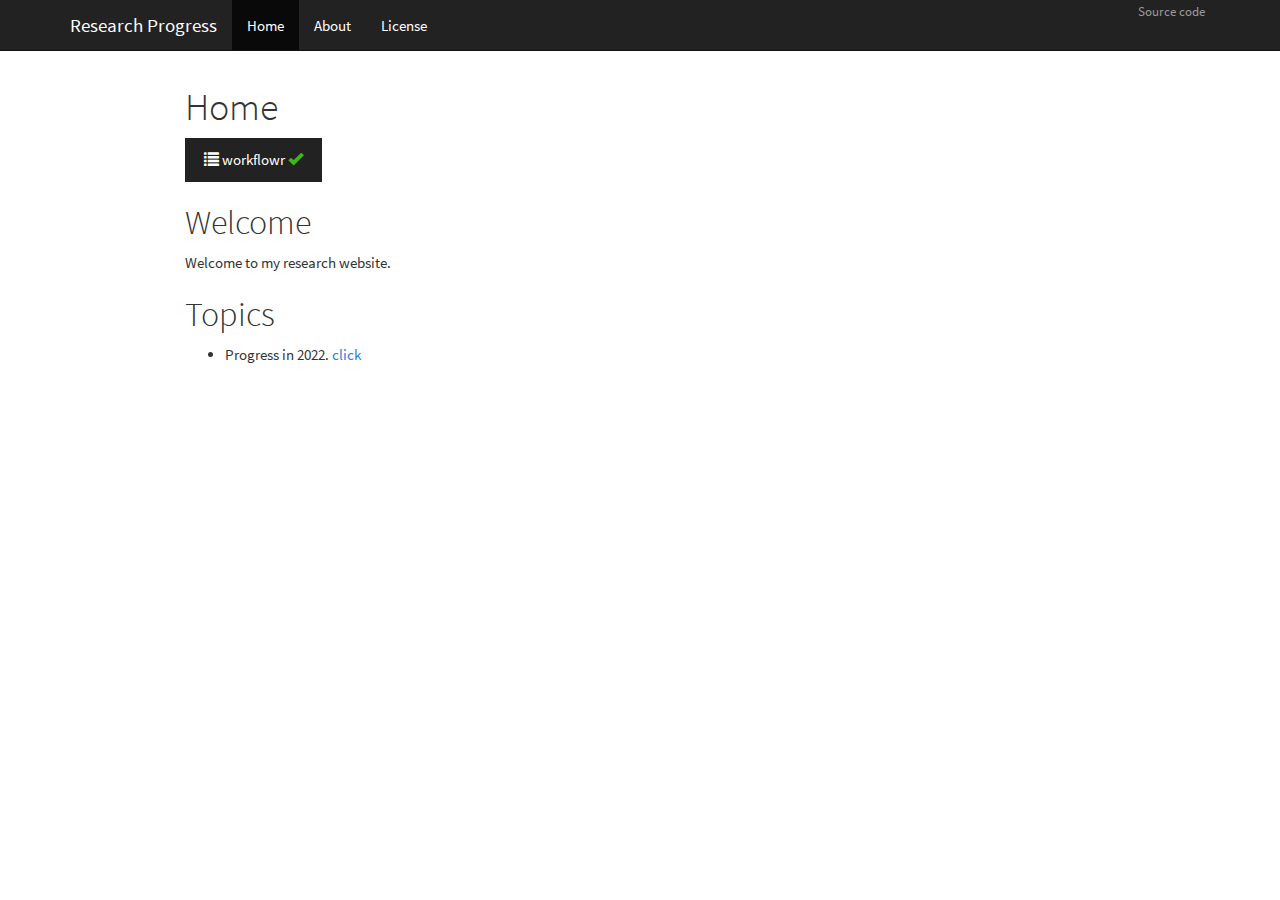
==== docs/index.html @ 103661cb "Build site." ====
<!DOCTYPE html>

<html>

<head>

<meta charset="utf-8" />
<meta name="generator" content="pandoc" />
<meta http-equiv="X-UA-Compatible" content="IE=EDGE" />




<title>Home</title>

<script src="site_libs/header-attrs-2.11/header-attrs.js"></script>
<script src="site_libs/jquery-3.6.0/jquery-3.6.0.min.js"></script>
<meta name="viewport" content="width=device-width, initial-scale=1" />
<link href="site_libs/bootstrap-3.3.5/css/cosmo.min.css" rel="stylesheet" />
<script src="site_libs/bootstrap-3.3.5/js/bootstrap.min.js"></script>
<script src="site_libs/bootstrap-3.3.5/shim/html5shiv.min.js"></script>
<script src="site_libs/bootstrap-3.3.5/shim/respond.min.js"></script>
<style>h1 {font-size: 34px;}
       h1.title {font-size: 38px;}
       h2 {font-size: 30px;}
       h3 {font-size: 24px;}
       h4 {font-size: 18px;}
       h5 {font-size: 16px;}
       h6 {font-size: 12px;}
       code {color: inherit; background-color: rgba(0, 0, 0, 0.04);}
       pre:not([class]) { background-color: white }</style>
<script src="site_libs/navigation-1.1/tabsets.js"></script>
<link href="site_libs/highlightjs-9.12.0/textmate.css" rel="stylesheet" />
<script src="site_libs/highlightjs-9.12.0/highlight.js"></script>

<link rel="icon" href="https://github.com/workflowr/workflowr-assets/raw/main/img/reproducible.png">
<!-- Add a small amount of space between sections. -->
<style type="text/css">
div.section {
  padding-top: 12px;
}
</style>



<style type="text/css">
  code{white-space: pre-wrap;}
  span.smallcaps{font-variant: small-caps;}
  span.underline{text-decoration: underline;}
  div.column{display: inline-block; vertical-align: top; width: 50%;}
  div.hanging-indent{margin-left: 1.5em; text-indent: -1.5em;}
  ul.task-list{list-style: none;}
    </style>

<style type="text/css">code{white-space: pre;}</style>
<script type="text/javascript">
if (window.hljs) {
  hljs.configure({languages: []});
  hljs.initHighlightingOnLoad();
  if (document.readyState && document.readyState === "complete") {
    window.setTimeout(function() { hljs.initHighlighting(); }, 0);
  }
}
</script>








<style type = "text/css">
.main-container {
  max-width: 940px;
  margin-left: auto;
  margin-right: auto;
}
img {
  max-width:100%;
}
.tabbed-pane {
  padding-top: 12px;
}
.html-widget {
  margin-bottom: 20px;
}
button.code-folding-btn:focus {
  outline: none;
}
summary {
  display: list-item;
}
pre code {
  padding: 0;
}
</style>


<style type="text/css">
.dropdown-submenu {
  position: relative;
}
.dropdown-submenu>.dropdown-menu {
  top: 0;
  left: 100%;
  margin-top: -6px;
  margin-left: -1px;
  border-radius: 0 6px 6px 6px;
}
.dropdown-submenu:hover>.dropdown-menu {
  display: block;
}
.dropdown-submenu>a:after {
  display: block;
  content: " ";
  float: right;
  width: 0;
  height: 0;
  border-color: transparent;
  border-style: solid;
  border-width: 5px 0 5px 5px;
  border-left-color: #cccccc;
  margin-top: 5px;
  margin-right: -10px;
}
.dropdown-submenu:hover>a:after {
  border-left-color: #adb5bd;
}
.dropdown-submenu.pull-left {
  float: none;
}
.dropdown-submenu.pull-left>.dropdown-menu {
  left: -100%;
  margin-left: 10px;
  border-radius: 6px 0 6px 6px;
}
</style>

<script type="text/javascript">
// manage active state of menu based on current page
$(document).ready(function () {
  // active menu anchor
  href = window.location.pathname
  href = href.substr(href.lastIndexOf('/') + 1)
  if (href === "")
    href = "index.html";
  var menuAnchor = $('a[href="' + href + '"]');

  // mark it active
  menuAnchor.tab('show');

  // if it's got a parent navbar menu mark it active as well
  menuAnchor.closest('li.dropdown').addClass('active');

  // Navbar adjustments
  var navHeight = $(".navbar").first().height() + 15;
  var style = document.createElement('style');
  var pt = "padding-top: " + navHeight + "px; ";
  var mt = "margin-top: -" + navHeight + "px; ";
  var css = "";
  // offset scroll position for anchor links (for fixed navbar)
  for (var i = 1; i <= 6; i++) {
    css += ".section h" + i + "{ " + pt + mt + "}\n";
  }
  style.innerHTML = "body {" + pt + "padding-bottom: 40px; }\n" + css;
  document.head.appendChild(style);
});
</script>

<!-- tabsets -->

<style type="text/css">
.tabset-dropdown > .nav-tabs {
  display: inline-table;
  max-height: 500px;
  min-height: 44px;
  overflow-y: auto;
  border: 1px solid #ddd;
  border-radius: 4px;
}

.tabset-dropdown > .nav-tabs > li.active:before {
  content: "";
  font-family: 'Glyphicons Halflings';
  display: inline-block;
  padding: 10px;
  border-right: 1px solid #ddd;
}

.tabset-dropdown > .nav-tabs.nav-tabs-open > li.active:before {
  content: "&#xe258;";
  border: none;
}

.tabset-dropdown > .nav-tabs.nav-tabs-open:before {
  content: "";
  font-family: 'Glyphicons Halflings';
  display: inline-block;
  padding: 10px;
  border-right: 1px solid #ddd;
}

.tabset-dropdown > .nav-tabs > li.active {
  display: block;
}

.tabset-dropdown > .nav-tabs > li > a,
.tabset-dropdown > .nav-tabs > li > a:focus,
.tabset-dropdown > .nav-tabs > li > a:hover {
  border: none;
  display: inline-block;
  border-radius: 4px;
  background-color: transparent;
}

.tabset-dropdown > .nav-tabs.nav-tabs-open > li {
  display: block;
  float: none;
}

.tabset-dropdown > .nav-tabs > li {
  display: none;
}
</style>

<!-- code folding -->




</head>

<body>


<div class="container-fluid main-container">




<div class="navbar navbar-default  navbar-fixed-top" role="navigation">
  <div class="container">
    <div class="navbar-header">
      <button type="button" class="navbar-toggle collapsed" data-toggle="collapse" data-target="#navbar">
        <span class="icon-bar"></span>
        <span class="icon-bar"></span>
        <span class="icon-bar"></span>
      </button>
      <a class="navbar-brand" href="index.html">Research Progress</a>
    </div>
    <div id="navbar" class="navbar-collapse collapse">
      <ul class="nav navbar-nav">
        <li>
  <a href="index.html">Home</a>
</li>
<li>
  <a href="about.html">About</a>
</li>
<li>
  <a href="license.html">License</a>
</li>
      </ul>
      <ul class="nav navbar-nav navbar-right">
        <li class="dropdown-header">Source code</li>
      </ul>
    </div><!--/.nav-collapse -->
  </div><!--/.container -->
</div><!--/.navbar -->

<div id="header">



<h1 class="title toc-ignore">Home</h1>

</div>


<p>
<button type="button" class="btn btn-default btn-workflowr btn-workflowr-report" data-toggle="collapse" data-target="#workflowr-report">
<span class="glyphicon glyphicon-list" aria-hidden="true"></span>
workflowr <span class="glyphicon glyphicon-ok text-success"
aria-hidden="true"></span>
</button>
</p>
<div id="workflowr-report" class="collapse">
<ul class="nav nav-tabs">
<li class="active">
<a data-toggle="tab" href="#summary">Summary</a>
</li>
<li>
<a data-toggle="tab" href="#checks"> Checks <span
class="glyphicon glyphicon-ok text-success" aria-hidden="true"></span>
</a>
</li>
<li>
<a data-toggle="tab" href="#versions">Past versions</a>
</li>
</ul>
<div class="tab-content">
<div id="summary" class="tab-pane fade in active">
<p>
<strong>Last updated:</strong> 2022-06-10
</p>
<p>
<strong>Checks:</strong> <span
class="glyphicon glyphicon-ok text-success" aria-hidden="true"></span> 2
<span class="glyphicon glyphicon-exclamation-sign text-danger"
aria-hidden="true"></span> 0
</p>
<p>
<strong>Knit directory:</strong> <code>wflowr_template/</code> <span
class="glyphicon glyphicon-question-sign" aria-hidden="true"
title="This is the local directory in which the code in this file was executed.">
</span>
</p>
<p>
This reproducible <a href="https://rmarkdown.rstudio.com">R Markdown</a>
analysis was created with <a
  href="https://github.com/workflowr/workflowr">workflowr</a> (version
1.7.0). The <em>Checks</em> tab describes the reproducibility checks
that were applied when the results were created. The <em>Past
versions</em> tab lists the development history.
</p>
<hr>
</div>
<div id="checks" class="tab-pane fade">
<div id="workflowr-checks" class="panel-group">
<div class="panel panel-default">
<div class="panel-heading">
<p class="panel-title">
<a data-toggle="collapse" data-parent="#workflowr-checks" href="#strongRMarkdownfilestronguptodate">
<span class="glyphicon glyphicon-ok text-success"
aria-hidden="true"></span> <strong>R Markdown file:</strong> up-to-date
</a>
</p>
</div>
<div id="strongRMarkdownfilestronguptodate"
class="panel-collapse collapse">
<div class="panel-body">
<p>Great! Since the R Markdown file has been committed to the Git
repository, you know the exact version of the code that produced these
results.</p>
</div>
</div>
</div>
<div class="panel panel-default">
<div class="panel-heading">
<p class="panel-title">
<a data-toggle="collapse" data-parent="#workflowr-checks" href="#strongRepositoryversionstrong749b101">
<span class="glyphicon glyphicon-ok text-success"
aria-hidden="true"></span> <strong>Repository version:</strong> 749b101
</a>
</p>
</div>
<div id="strongRepositoryversionstrong749b101"
class="panel-collapse collapse">
<div class="panel-body">
<p>
Great! You are using Git for version control. Tracking code development
and connecting the code version to the results is critical for
reproducibility.
</p>
<p>
The results in this page were generated with repository version 749b101.
See the <em>Past versions</em> tab to see a history of the changes made
to the R Markdown and HTML files.
</p>
<p>
Note that you need to be careful to ensure that all relevant files for
the analysis have been committed to Git prior to generating the results
(you can use <code>wflow_publish</code> or
<code>wflow_git_commit</code>). workflowr only checks the R Markdown
file, but you know if there are other scripts or data files that it
depends on. Below is the status of the Git repository when the results
were generated:
</p>
<pre><code>
Ignored files:
    Ignored:    .Rproj.user/

</code></pre>
<p>
Note that any generated files, e.g. HTML, png, CSS, etc., are not
included in this status report because it is ok for generated content to
have uncommitted changes.
</p>
</div>
</div>
</div>
</div>
<hr>
</div>
<div id="versions" class="tab-pane fade">

<p>
These are the previous versions of the repository in which changes were
made to the R Markdown (<code>analysis/index.Rmd</code>) and HTML
(<code>docs/index.html</code>) files. If you’ve configured a remote Git
repository (see <code>?wflow_git_remote</code>), click on the hyperlinks
in the table below to view the files as they were in that past version.
</p>
<div class="table-responsive">
<table class="table table-condensed table-hover">
<thead>
<tr>
<th>
File
</th>
<th>
Version
</th>
<th>
Author
</th>
<th>
Date
</th>
<th>
Message
</th>
</tr>
</thead>
<tbody>
<tr>
<td>
Rmd
</td>
<td>
749b101
</td>
<td>
liliw-w
</td>
<td>
2022-06-10
</td>
<td>
wflow_publish(c(".gitignore", "README.md", "analysis/_site.yml",
</td>
</tr>
<tr>
<td>
Rmd
</td>
<td>
5f2cee4
</td>
<td>
liliw-w
</td>
<td>
2022-06-10
</td>
<td>
Start workflowr project.
</td>
</tr>
</tbody>
</table>
</div>
<hr>
</div>
</div>
</div>
<div id="welcome" class="section level1">
<h1>Welcome</h1>
<p>Welcome to my research website.</p>
</div>
<div id="topics" class="section level1">
<h1>Topics</h1>
<ul>
<li>Progress in 2022. <a href="Log2022.html">click</a></li>
</ul>
</div>


<!-- Adjust MathJax settings so that all math formulae are shown using
TeX fonts only; see
https://docs.mathjax.org/en/latest/web/configuration.html. This will make
the presentation more consistent at the cost of the webpage sometimes
taking slightly longer to load. Note that this only works because the
footer is added to webpages before the MathJax javascript. -->
<script type="text/x-mathjax-config">
  MathJax.Hub.Config({
    "HTML-CSS": { availableFonts: ["TeX"] }
  });
</script>





</div>

<script>

// add bootstrap table styles to pandoc tables
function bootstrapStylePandocTables() {
  $('tr.odd').parent('tbody').parent('table').addClass('table table-condensed');
}
$(document).ready(function () {
  bootstrapStylePandocTables();
});


</script>

<!-- tabsets -->

<script>
$(document).ready(function () {
  window.buildTabsets("TOC");
});

$(document).ready(function () {
  $('.tabset-dropdown > .nav-tabs > li').click(function () {
    $(this).parent().toggleClass('nav-tabs-open');
  });
});
</script>

<!-- code folding -->


<!-- dynamically load mathjax for compatibility with self-contained -->
<script>
  (function () {
    var script = document.createElement("script");
    script.type = "text/javascript";
    script.src  = "https://mathjax.rstudio.com/latest/MathJax.js?config=TeX-AMS-MML_HTMLorMML";
    document.getElementsByTagName("head")[0].appendChild(script);
  })();
</script>

</body>
</html>
---- docs/site_libs/bootstrap-3.3.5/css/cosmo.min.css ----
@font-face {
  font-family: 'Source Sans Pro';
  font-style: normal;
  font-weight: 300;
  src: url(fonts/SourceSansProLight.ttf) format('truetype');
}
@font-face {
  font-family: 'Source Sans Pro';
  font-style: normal;
  font-weight: 400;
  src: url(fonts/SourceSansPro.ttf) format('truetype');
}
@font-face {
  font-family: 'Source Sans Pro';
  font-style: normal;
  font-weight: 700;
  src: url(fonts/SourceSansProBold.ttf) format('truetype');
}

/*!
 * bootswatch v3.3.6
 * Homepage: http://bootswatch.com
 * Copyright 2012-2015 Thomas Park
 * Licensed under MIT
 * Based on Bootstrap
*//*!
 * Bootstrap v3.3.6 (http://getbootstrap.com)
 * Copyright 2011-2015 Twitter, Inc.
 * Licensed under MIT (https://github.com/twbs/bootstrap/blob/master/LICENSE)
 *//*! normalize.css v3.0.3 | MIT License | github.com/necolas/normalize.css */html{font-family:sans-serif;-ms-text-size-adjust:100%;-webkit-text-size-adjust:100%}body{margin:0}article,aside,details,figcaption,figure,footer,header,hgroup,main,menu,nav,section,summary{display:block}audio,canvas,progress,video{display:inline-block;vertical-align:baseline}audio:not([controls]){display:none;height:0}[hidden],template{display:none}a{background-color:transparent}a:active,a:hover{outline:0}abbr[title]{border-bottom:1px dotted}b,strong{font-weight:bold}dfn{font-style:italic}h1{font-size:2em;margin:0.67em 0}mark{background:#ff0;color:#000}small{font-size:80%}sub,sup{font-size:75%;line-height:0;position:relative;vertical-align:baseline}sup{top:-0.5em}sub{bottom:-0.25em}img{border:0}svg:not(:root){overflow:hidden}figure{margin:1em 40px}hr{-webkit-box-sizing:content-box;-moz-box-sizing:content-box;box-sizing:content-box;height:0}pre{overflow:auto}code,kbd,pre,samp{font-family:monospace, monospace;font-size:1em}button,input,optgroup,select,textarea{color:inherit;font:inherit;margin:0}button{overflow:visible}button,select{text-transform:none}button,html input[type="button"],input[type="reset"],input[type="submit"]{-webkit-appearance:button;cursor:pointer}button[disabled],html input[disabled]{cursor:default}button::-moz-focus-inner,input::-moz-focus-inner{border:0;padding:0}input{line-height:normal}input[type="checkbox"],input[type="radio"]{-webkit-box-sizing:border-box;-moz-box-sizing:border-box;box-sizing:border-box;padding:0}input[type="number"]::-webkit-inner-spin-button,input[type="number"]::-webkit-outer-spin-button{height:auto}input[type="search"]{-webkit-appearance:textfield;-webkit-box-sizing:content-box;-moz-box-sizing:content-box;box-sizing:content-box}input[type="search"]::-webkit-search-cancel-button,input[type="search"]::-webkit-search-decoration{-webkit-appearance:none}fieldset{border:1px solid #c0c0c0;margin:0 2px;padding:0.35em 0.625em 0.75em}legend{border:0;padding:0}textarea{overflow:auto}optgroup{font-weight:bold}table{border-collapse:collapse;border-spacing:0}td,th{padding:0}/*! Source: https://github.com/h5bp/html5-boilerplate/blob/master/src/css/main.css */@media print{*,*:before,*:after{background:transparent !important;color:#000 !important;-webkit-box-shadow:none !important;box-shadow:none !important;text-shadow:none !important}a,a:visited{text-decoration:underline}a[href]:after{content:" (" attr(href) ")"}abbr[title]:after{content:" (" attr(title) ")"}a[href^="#"]:after,a[href^="javascript:"]:after{content:""}pre,blockquote{border:1px solid #999;page-break-inside:avoid}thead{display:table-header-group}tr,img{page-break-inside:avoid}img{max-width:100% !important}p,h2,h3{orphans:3;widows:3}h2,h3{page-break-after:avoid}.navbar{display:none}.btn>.caret,.dropup>.btn>.caret{border-top-color:#000 !important}.label{border:1px solid #000}.table{border-collapse:collapse !important}.table td,.table th{background-color:#fff !important}.table-bordered th,.table-bordered td{border:1px solid #ddd !important}}@font-face{font-family:'Glyphicons Halflings';src:url('../fonts/glyphicons-halflings-regular.eot');src:url('../fonts/glyphicons-halflings-regular.eot?#iefix') format('embedded-opentype'),url('../fonts/glyphicons-halflings-regular.woff') format('woff'),url('../fonts/glyphicons-halflings-regular.ttf') format('truetype'),url('../fonts/glyphicons-halflings-regular.svg#glyphicons_halflingsregular') format('svg')}.glyphicon{position:relative;top:1px;display:inline-block;font-family:'Glyphicons Halflings';font-style:normal;font-weight:normal;line-height:1;-webkit-font-smoothing:antialiased;-moz-osx-font-smoothing:grayscale}.glyphicon-asterisk:before{content:"\002a"}.glyphicon-plus:before{content:"\002b"}.glyphicon-euro:before,.glyphicon-eur:before{content:"\20ac"}.glyphicon-minus:before{content:"\2212"}.glyphicon-cloud:before{content:"\2601"}.glyphicon-envelope:before{content:"\2709"}.glyphicon-pencil:before{content:"\270f"}.glyphicon-glass:before{content:"\e001"}.glyphicon-music:before{content:"\e002"}.glyphicon-search:before{content:"\e003"}.glyphicon-heart:before{content:"\e005"}.glyphicon-star:before{content:"\e006"}.glyphicon-star-empty:before{content:"\e007"}.glyphicon-user:before{content:"\e008"}.glyphicon-film:before{content:"\e009"}.glyphicon-th-large:before{content:"\e010"}.glyphicon-th:before{content:"\e011"}.glyphicon-th-list:before{content:"\e012"}.glyphicon-ok:before{content:"\e013"}.glyphicon-remove:before{content:"\e014"}.glyphicon-zoom-in:before{content:"\e015"}.glyphicon-zoom-out:before{content:"\e016"}.glyphicon-off:before{content:"\e017"}.glyphicon-signal:before{content:"\e018"}.glyphicon-cog:before{content:"\e019"}.glyphicon-trash:before{content:"\e020"}.glyphicon-home:before{content:"\e021"}.glyphicon-file:before{content:"\e022"}.glyphicon-time:before{content:"\e023"}.glyphicon-road:before{content:"\e024"}.glyphicon-download-alt:before{content:"\e025"}.glyphicon-download:before{content:"\e026"}.glyphicon-upload:before{content:"\e027"}.glyphicon-inbox:before{content:"\e028"}.glyphicon-play-circle:before{content:"\e029"}.glyphicon-repeat:before{content:"\e030"}.glyphicon-refresh:before{content:"\e031"}.glyphicon-list-alt:before{content:"\e032"}.glyphicon-lock:before{content:"\e033"}.glyphicon-flag:before{content:"\e034"}.glyphicon-headphones:before{content:"\e035"}.glyphicon-volume-off:before{content:"\e036"}.glyphicon-volume-down:before{content:"\e037"}.glyphicon-volume-up:before{content:"\e038"}.glyphicon-qrcode:before{content:"\e039"}.glyphicon-barcode:before{content:"\e040"}.glyphicon-tag:before{content:"\e041"}.glyphicon-tags:before{content:"\e042"}.glyphicon-book:before{content:"\e043"}.glyphicon-bookmark:before{content:"\e044"}.glyphicon-print:before{content:"\e045"}.glyphicon-camera:before{content:"\e046"}.glyphicon-font:before{content:"\e047"}.glyphicon-bold:before{content:"\e048"}.glyphicon-italic:before{content:"\e049"}.glyphicon-text-height:before{content:"\e050"}.glyphicon-text-width:before{content:"\e051"}.glyphicon-align-left:before{content:"\e052"}.glyphicon-align-center:before{content:"\e053"}.glyphicon-align-right:before{content:"\e054"}.glyphicon-align-justify:before{content:"\e055"}.glyphicon-list:before{content:"\e056"}.glyphicon-indent-left:before{content:"\e057"}.glyphicon-indent-right:before{content:"\e058"}.glyphicon-facetime-video:before{content:"\e059"}.glyphicon-picture:before{content:"\e060"}.glyphicon-map-marker:before{content:"\e062"}.glyphicon-adjust:before{content:"\e063"}.glyphicon-tint:before{content:"\e064"}.glyphicon-edit:before{content:"\e065"}.glyphicon-share:before{content:"\e066"}.glyphicon-check:before{content:"\e067"}.glyphicon-move:before{content:"\e068"}.glyphicon-step-backward:before{content:"\e069"}.glyphicon-fast-backward:before{content:"\e070"}.glyphicon-backward:before{content:"\e071"}.glyphicon-play:before{content:"\e072"}.glyphicon-pause:before{content:"\e073"}.glyphicon-stop:before{content:"\e074"}.glyphicon-forward:before{content:"\e075"}.glyphicon-fast-forward:before{content:"\e076"}.glyphicon-step-forward:before{content:"\e077"}.glyphicon-eject:before{content:"\e078"}.glyphicon-chevron-left:before{content:"\e079"}.glyphicon-chevron-right:before{content:"\e080"}.glyphicon-plus-sign:before{content:"\e081"}.glyphicon-minus-sign:before{content:"\e082"}.glyphicon-remove-sign:before{content:"\e083"}.glyphicon-ok-sign:before{content:"\e084"}.glyphicon-question-sign:before{content:"\e085"}.glyphicon-info-sign:before{content:"\e086"}.glyphicon-screenshot:before{content:"\e087"}.glyphicon-remove-circle:before{content:"\e088"}.glyphicon-ok-circle:before{content:"\e089"}.glyphicon-ban-circle:before{content:"\e090"}.glyphicon-arrow-left:before{content:"\e091"}.glyphicon-arrow-right:before{content:"\e092"}.glyphicon-arrow-up:before{content:"\e093"}.glyphicon-arrow-down:before{content:"\e094"}.glyphicon-share-alt:before{content:"\e095"}.glyphicon-resize-full:before{content:"\e096"}.glyphicon-resize-small:before{content:"\e097"}.glyphicon-exclamation-sign:before{content:"\e101"}.glyphicon-gift:before{content:"\e102"}.glyphicon-leaf:before{content:"\e103"}.glyphicon-fire:before{content:"\e104"}.glyphicon-eye-open:before{content:"\e105"}.glyphicon-eye-close:before{content:"\e106"}.glyphicon-warning-sign:before{content:"\e107"}.glyphicon-plane:before{content:"\e108"}.glyphicon-calendar:before{content:"\e109"}.glyphicon-random:before{content:"\e110"}.glyphicon-comment:before{content:"\e111"}.glyphicon-magnet:before{content:"\e112"}.glyphicon-chevron-up:before{content:"\e113"}.glyphicon-chevron-down:before{content:"\e114"}.glyphicon-retweet:before{content:"\e115"}.glyphicon-shopping-cart:before{content:"\e116"}.glyphicon-folder-close:before{content:"\e117"}.glyphicon-folder-open:before{content:"\e118"}.glyphicon-resize-vertical:before{content:"\e119"}.glyphicon-resize-horizontal:before{content:"\e120"}.glyphicon-hdd:before{content:"\e121"}.glyphicon-bullhorn:before{content:"\e122"}.glyphicon-bell:before{content:"\e123"}.glyphicon-certificate:before{content:"\e124"}.glyphicon-thumbs-up:before{content:"\e125"}.glyphicon-thumbs-down:before{content:"\e126"}.glyphicon-hand-right:before{content:"\e127"}.glyphicon-hand-left:before{content:"\e128"}.glyphicon-hand-up:before{content:"\e129"}.glyphicon-hand-down:before{content:"\e130"}.glyphicon-circle-arrow-right:before{content:"\e131"}.glyphicon-circle-arrow-left:before{content:"\e132"}.glyphicon-circle-arrow-up:before{content:"\e133"}.glyphicon-circle-arrow-down:before{content:"\e134"}.glyphicon-globe:before{content:"\e135"}.glyphicon-wrench:before{content:"\e136"}.glyphicon-tasks:before{content:"\e137"}.glyphicon-filter:before{content:"\e138"}.glyphicon-briefcase:before{content:"\e139"}.glyphicon-fullscreen:before{content:"\e140"}.glyphicon-dashboard:before{content:"\e141"}.glyphicon-paperclip:before{content:"\e142"}.glyphicon-heart-empty:before{content:"\e143"}.glyphicon-link:before{content:"\e144"}.glyphicon-phone:before{content:"\e145"}.glyphicon-pushpin:before{content:"\e146"}.glyphicon-usd:before{content:"\e148"}.glyphicon-gbp:before{content:"\e149"}.glyphicon-sort:before{content:"\e150"}.glyphicon-sort-by-alphabet:before{content:"\e151"}.glyphicon-sort-by-alphabet-alt:before{content:"\e152"}.glyphicon-sort-by-order:before{content:"\e153"}.glyphicon-sort-by-order-alt:before{content:"\e154"}.glyphicon-sort-by-attributes:before{content:"\e155"}.glyphicon-sort-by-attributes-alt:before{content:"\e156"}.glyphicon-unchecked:before{content:"\e157"}.glyphicon-expand:before{content:"\e158"}.glyphicon-collapse-down:before{content:"\e159"}.glyphicon-collapse-up:before{content:"\e160"}.glyphicon-log-in:before{content:"\e161"}.glyphicon-flash:before{content:"\e162"}.glyphicon-log-out:before{content:"\e163"}.glyphicon-new-window:before{content:"\e164"}.glyphicon-record:before{content:"\e165"}.glyphicon-save:before{content:"\e166"}.glyphicon-open:before{content:"\e167"}.glyphicon-saved:before{content:"\e168"}.glyphicon-import:before{content:"\e169"}.glyphicon-export:before{content:"\e170"}.glyphicon-send:before{content:"\e171"}.glyphicon-floppy-disk:before{content:"\e172"}.glyphicon-floppy-saved:before{content:"\e173"}.glyphicon-floppy-remove:before{content:"\e174"}.glyphicon-floppy-save:before{content:"\e175"}.glyphicon-floppy-open:before{content:"\e176"}.glyphicon-credit-card:before{content:"\e177"}.glyphicon-transfer:before{content:"\e178"}.glyphicon-cutlery:before{content:"\e179"}.glyphicon-header:before{content:"\e180"}.glyphicon-compressed:before{content:"\e181"}.glyphicon-earphone:before{content:"\e182"}.glyphicon-phone-alt:before{content:"\e183"}.glyphicon-tower:before{content:"\e184"}.glyphicon-stats:before{content:"\e185"}.glyphicon-sd-video:before{content:"\e186"}.glyphicon-hd-video:before{content:"\e187"}.glyphicon-subtitles:before{content:"\e188"}.glyphicon-sound-stereo:before{content:"\e189"}.glyphicon-sound-dolby:before{content:"\e190"}.glyphicon-sound-5-1:before{content:"\e191"}.glyphicon-sound-6-1:before{content:"\e192"}.glyphicon-sound-7-1:before{content:"\e193"}.glyphicon-copyright-mark:before{content:"\e194"}.glyphicon-registration-mark:before{content:"\e195"}.glyphicon-cloud-download:before{content:"\e197"}.glyphicon-cloud-upload:before{content:"\e198"}.glyphicon-tree-conifer:before{content:"\e199"}.glyphicon-tree-deciduous:before{content:"\e200"}.glyphicon-cd:before{content:"\e201"}.glyphicon-save-file:before{content:"\e202"}.glyphicon-open-file:before{content:"\e203"}.glyphicon-level-up:before{content:"\e204"}.glyphicon-copy:before{content:"\e205"}.glyphicon-paste:before{content:"\e206"}.glyphicon-alert:before{content:"\e209"}.glyphicon-equalizer:before{content:"\e210"}.glyphicon-king:before{content:"\e211"}.glyphicon-queen:before{content:"\e212"}.glyphicon-pawn:before{content:"\e213"}.glyphicon-bishop:before{content:"\e214"}.glyphicon-knight:before{content:"\e215"}.glyphicon-baby-formula:before{content:"\e216"}.glyphicon-tent:before{content:"\26fa"}.glyphicon-blackboard:before{content:"\e218"}.glyphicon-bed:before{content:"\e219"}.glyphicon-apple:before{content:"\f8ff"}.glyphicon-erase:before{content:"\e221"}.glyphicon-hourglass:before{content:"\231b"}.glyphicon-lamp:before{content:"\e223"}.glyphicon-duplicate:before{content:"\e224"}.glyphicon-piggy-bank:before{content:"\e225"}.glyphicon-scissors:before{content:"\e226"}.glyphicon-bitcoin:before{content:"\e227"}.glyphicon-btc:before{content:"\e227"}.glyphicon-xbt:before{content:"\e227"}.glyphicon-yen:before{content:"\00a5"}.glyphicon-jpy:before{content:"\00a5"}.glyphicon-ruble:before{content:"\20bd"}.glyphicon-rub:before{content:"\20bd"}.glyphicon-scale:before{content:"\e230"}.glyphicon-ice-lolly:before{content:"\e231"}.glyphicon-ice-lolly-tasted:before{content:"\e232"}.glyphicon-education:before{content:"\e233"}.glyphicon-option-horizontal:before{content:"\e234"}.glyphicon-option-vertical:before{content:"\e235"}.glyphicon-menu-hamburger:before{content:"\e236"}.glyphicon-modal-window:before{content:"\e237"}.glyphicon-oil:before{content:"\e238"}.glyphicon-grain:before{content:"\e239"}.glyphicon-sunglasses:before{content:"\e240"}.glyphicon-text-size:before{content:"\e241"}.glyphicon-text-color:before{content:"\e242"}.glyphicon-text-background:before{content:"\e243"}.glyphicon-object-align-top:before{content:"\e244"}.glyphicon-object-align-bottom:before{content:"\e245"}.glyphicon-object-align-horizontal:before{content:"\e246"}.glyphicon-object-align-left:before{content:"\e247"}.glyphicon-object-align-vertical:before{content:"\e248"}.glyphicon-object-align-right:before{content:"\e249"}.glyphicon-triangle-right:before{content:"\e250"}.glyphicon-triangle-left:before{content:"\e251"}.glyphicon-triangle-bottom:before{content:"\e252"}.glyphicon-triangle-top:before{content:"\e253"}.glyphicon-console:before{content:"\e254"}.glyphicon-superscript:before{content:"\e255"}.glyphicon-subscript:before{content:"\e256"}.glyphicon-menu-left:before{content:"\e257"}.glyphicon-menu-right:before{content:"\e258"}.glyphicon-menu-down:before{content:"\e259"}.glyphicon-menu-up:before{content:"\e260"}*{-webkit-box-sizing:border-box;-moz-box-sizing:border-box;box-sizing:border-box}*:before,*:after{-webkit-box-sizing:border-box;-moz-box-sizing:border-box;box-sizing:border-box}html{font-size:10px;-webkit-tap-highlight-color:rgba(0,0,0,0)}body{font-family:"Source Sans Pro",Calibri,Candara,Arial,sans-serif;font-size:15px;line-height:1.42857143;color:#333333;background-color:#ffffff}input,button,select,textarea{font-family:inherit;font-size:inherit;line-height:inherit}a{color:#2780e3;text-decoration:none}a:hover,a:focus{color:#165ba8;text-decoration:underline}a:focus{outline:thin dotted;outline:5px auto -webkit-focus-ring-color;outline-offset:-2px}figure{margin:0}img{vertical-align:middle}.img-responsive,.thumbnail>img,.thumbnail a>img,.carousel-inner>.item>img,.carousel-inner>.item>a>img{display:block;max-width:100%;height:auto}.img-rounded{border-radius:0}.img-thumbnail{padding:4px;line-height:1.42857143;background-color:#ffffff;border:1px solid #dddddd;border-radius:0;-webkit-transition:all .2s ease-in-out;-o-transition:all .2s ease-in-out;transition:all .2s ease-in-out;display:inline-block;max-width:100%;height:auto}.img-circle{border-radius:50%}hr{margin-top:21px;margin-bottom:21px;border:0;border-top:1px solid #e6e6e6}.sr-only{position:absolute;width:1px;height:1px;margin:-1px;padding:0;overflow:hidden;clip:rect(0, 0, 0, 0);border:0}.sr-only-focusable:active,.sr-only-focusable:focus{position:static;width:auto;height:auto;margin:0;overflow:visible;clip:auto}[role="button"]{cursor:pointer}h1,h2,h3,h4,h5,h6,.h1,.h2,.h3,.h4,.h5,.h6{font-family:"Source Sans Pro",Calibri,Candara,Arial,sans-serif;font-weight:300;line-height:1.1;color:inherit}h1 small,h2 small,h3 small,h4 small,h5 small,h6 small,.h1 small,.h2 small,.h3 small,.h4 small,.h5 small,.h6 small,h1 .small,h2 .small,h3 .small,h4 .small,h5 .small,h6 .small,.h1 .small,.h2 .small,.h3 .small,.h4 .small,.h5 .small,.h6 .small{font-weight:normal;line-height:1;color:#999999}h1,.h1,h2,.h2,h3,.h3{margin-top:21px;margin-bottom:10.5px}h1 small,.h1 small,h2 small,.h2 small,h3 small,.h3 small,h1 .small,.h1 .small,h2 .small,.h2 .small,h3 .small,.h3 .small{font-size:65%}h4,.h4,h5,.h5,h6,.h6{margin-top:10.5px;margin-bottom:10.5px}h4 small,.h4 small,h5 small,.h5 small,h6 small,.h6 small,h4 .small,.h4 .small,h5 .small,.h5 .small,h6 .small,.h6 .small{font-size:75%}h1,.h1{font-size:39px}h2,.h2{font-size:32px}h3,.h3{font-size:26px}h4,.h4{font-size:19px}h5,.h5{font-size:15px}h6,.h6{font-size:13px}p{margin:0 0 10.5px}.lead{margin-bottom:21px;font-size:17px;font-weight:300;line-height:1.4}@media (min-width:768px){.lead{font-size:22.5px}}small,.small{font-size:86%}mark,.mark{background-color:#ff7518;padding:.2em}.text-left{text-align:left}.text-right{text-align:right}.text-center{text-align:center}.text-justify{text-align:justify}.text-nowrap{white-space:nowrap}.text-lowercase{text-transform:lowercase}.text-uppercase{text-transform:uppercase}.text-capitalize{text-transform:capitalize}.text-muted{color:#999999}.text-primary{color:#2780e3}a.text-primary:hover,a.text-primary:focus{color:#1967be}.text-success{color:#ffffff}a.text-success:hover,a.text-success:focus{color:#e6e6e6}.text-info{color:#ffffff}a.text-info:hover,a.text-info:focus{color:#e6e6e6}.text-warning{color:#ffffff}a.text-warning:hover,a.text-warning:focus{color:#e6e6e6}.text-danger{color:#ffffff}a.text-danger:hover,a.text-danger:focus{color:#e6e6e6}.bg-primary{color:#fff;background-color:#2780e3}a.bg-primary:hover,a.bg-primary:focus{background-color:#1967be}.bg-success{background-color:#3fb618}a.bg-success:hover,a.bg-success:focus{background-color:#2f8912}.bg-info{background-color:#9954bb}a.bg-info:hover,a.bg-info:focus{background-color:#7e3f9d}.bg-warning{background-color:#ff7518}a.bg-warning:hover,a.bg-warning:focus{background-color:#e45c00}.bg-danger{background-color:#ff0039}a.bg-danger:hover,a.bg-danger:focus{background-color:#cc002e}.page-header{padding-bottom:9.5px;margin:42px 0 21px;border-bottom:1px solid #e6e6e6}ul,ol{margin-top:0;margin-bottom:10.5px}ul ul,ol ul,ul ol,ol ol{margin-bottom:0}.list-unstyled{padding-left:0;list-style:none}.list-inline{padding-left:0;list-style:none;margin-left:-5px}.list-inline>li{display:inline-block;padding-left:5px;padding-right:5px}dl{margin-top:0;margin-bottom:21px}dt,dd{line-height:1.42857143}dt{font-weight:bold}dd{margin-left:0}@media (min-width:768px){.dl-horizontal dt{float:left;width:160px;clear:left;text-align:right;overflow:hidden;text-overflow:ellipsis;white-space:nowrap}.dl-horizontal dd{margin-left:180px}}abbr[title],abbr[data-original-title]{cursor:help;border-bottom:1px dotted #999999}.initialism{font-size:90%;text-transform:uppercase}blockquote{padding:10.5px 21px;margin:0 0 21px;font-size:18.75px;border-left:5px solid #e6e6e6}blockquote p:last-child,blockquote ul:last-child,blockquote ol:last-child{margin-bottom:0}blockquote footer,blockquote small,blockquote .small{display:block;font-size:80%;line-height:1.42857143;color:#999999}blockquote footer:before,blockquote small:before,blockquote .small:before{content:'\2014 \00A0'}.blockquote-reverse,blockquote.pull-right{padding-right:15px;padding-left:0;border-right:5px solid #e6e6e6;border-left:0;text-align:right}.blockquote-reverse footer:before,blockquote.pull-right footer:before,.blockquote-reverse small:before,blockquote.pull-right small:before,.blockquote-reverse .small:before,blockquote.pull-right .small:before{content:''}.blockquote-reverse footer:after,blockquote.pull-right footer:after,.blockquote-reverse small:after,blockquote.pull-right small:after,.blockquote-reverse .small:after,blockquote.pull-right .small:after{content:'\00A0 \2014'}address{margin-bottom:21px;font-style:normal;line-height:1.42857143}code,kbd,pre,samp{font-family:monospace}code{padding:2px 4px;font-size:90%;color:#c7254e;background-color:#f9f2f4;border-radius:0}kbd{padding:2px 4px;font-size:90%;color:#ffffff;background-color:#333333;border-radius:0;-webkit-box-shadow:inset 0 -1px 0 rgba(0,0,0,0.25);box-shadow:inset 0 -1px 0 rgba(0,0,0,0.25)}kbd kbd{padding:0;font-size:100%;font-weight:bold;-webkit-box-shadow:none;box-shadow:none}pre{display:block;padding:10px;margin:0 0 10.5px;font-size:14px;line-height:1.42857143;word-break:break-all;word-wrap:break-word;color:#333333;background-color:#f5f5f5;border:1px solid #cccccc;border-radius:0}pre code{padding:0;font-size:inherit;color:inherit;white-space:pre-wrap;background-color:transparent;border-radius:0}.pre-scrollable{max-height:340px;overflow-y:scroll}.container{margin-right:auto;margin-left:auto;padding-left:15px;padding-right:15px}@media (min-width:768px){.container{width:750px}}@media (min-width:992px){.container{width:970px}}@media (min-width:1200px){.container{width:1170px}}.container-fluid{margin-right:auto;margin-left:auto;padding-left:15px;padding-right:15px}.row{margin-left:-15px;margin-right:-15px}.col-xs-1,.col-sm-1,.col-md-1,.col-lg-1,.col-xs-2,.col-sm-2,.col-md-2,.col-lg-2,.col-xs-3,.col-sm-3,.col-md-3,.col-lg-3,.col-xs-4,.col-sm-4,.col-md-4,.col-lg-4,.col-xs-5,.col-sm-5,.col-md-5,.col-lg-5,.col-xs-6,.col-sm-6,.col-md-6,.col-lg-6,.col-xs-7,.col-sm-7,.col-md-7,.col-lg-7,.col-xs-8,.col-sm-8,.col-md-8,.col-lg-8,.col-xs-9,.col-sm-9,.col-md-9,.col-lg-9,.col-xs-10,.col-sm-10,.col-md-10,.col-lg-10,.col-xs-11,.col-sm-11,.col-md-11,.col-lg-11,.col-xs-12,.col-sm-12,.col-md-12,.col-lg-12{position:relative;min-height:1px;padding-left:15px;padding-right:15px}.col-xs-1,.col-xs-2,.col-xs-3,.col-xs-4,.col-xs-5,.col-xs-6,.col-xs-7,.col-xs-8,.col-xs-9,.col-xs-10,.col-xs-11,.col-xs-12{float:left}.col-xs-12{width:100%}.col-xs-11{width:91.66666667%}.col-xs-10{width:83.33333333%}.col-xs-9{width:75%}.col-xs-8{width:66.66666667%}.col-xs-7{width:58.33333333%}.col-xs-6{width:50%}.col-xs-5{width:41.66666667%}.col-xs-4{width:33.33333333%}.col-xs-3{width:25%}.col-xs-2{width:16.66666667%}.col-xs-1{width:8.33333333%}.col-xs-pull-12{right:100%}.col-xs-pull-11{right:91.66666667%}.col-xs-pull-10{right:83.33333333%}.col-xs-pull-9{right:75%}.col-xs-pull-8{right:66.66666667%}.col-xs-pull-7{right:58.33333333%}.col-xs-pull-6{right:50%}.col-xs-pull-5{right:41.66666667%}.col-xs-pull-4{right:33.33333333%}.col-xs-pull-3{right:25%}.col-xs-pull-2{right:16.66666667%}.col-xs-pull-1{right:8.33333333%}.col-xs-pull-0{right:auto}.col-xs-push-12{left:100%}.col-xs-push-11{left:91.66666667%}.col-xs-push-10{left:83.33333333%}.col-xs-push-9{left:75%}.col-xs-push-8{left:66.66666667%}.col-xs-push-7{left:58.33333333%}.col-xs-push-6{left:50%}.col-xs-push-5{left:41.66666667%}.col-xs-push-4{left:33.33333333%}.col-xs-push-3{left:25%}.col-xs-push-2{left:16.66666667%}.col-xs-push-1{left:8.33333333%}.col-xs-push-0{left:auto}.col-xs-offset-12{margin-left:100%}.col-xs-offset-11{margin-left:91.66666667%}.col-xs-offset-10{margin-left:83.33333333%}.col-xs-offset-9{margin-left:75%}.col-xs-offset-8{margin-left:66.66666667%}.col-xs-offset-7{margin-left:58.33333333%}.col-xs-offset-6{margin-left:50%}.col-xs-offset-5{margin-left:41.66666667%}.col-xs-offset-4{margin-left:33.33333333%}.col-xs-offset-3{margin-left:25%}.col-xs-offset-2{margin-left:16.66666667%}.col-xs-offset-1{margin-left:8.33333333%}.col-xs-offset-0{margin-left:0%}@media (min-width:768px){.col-sm-1,.col-sm-2,.col-sm-3,.col-sm-4,.col-sm-5,.col-sm-6,.col-sm-7,.col-sm-8,.col-sm-9,.col-sm-10,.col-sm-11,.col-sm-12{float:left}.col-sm-12{width:100%}.col-sm-11{width:91.66666667%}.col-sm-10{width:83.33333333%}.col-sm-9{width:75%}.col-sm-8{width:66.66666667%}.col-sm-7{width:58.33333333%}.col-sm-6{width:50%}.col-sm-5{width:41.66666667%}.col-sm-4{width:33.33333333%}.col-sm-3{width:25%}.col-sm-2{width:16.66666667%}.col-sm-1{width:8.33333333%}.col-sm-pull-12{right:100%}.col-sm-pull-11{right:91.66666667%}.col-sm-pull-10{right:83.33333333%}.col-sm-pull-9{right:75%}.col-sm-pull-8{right:66.66666667%}.col-sm-pull-7{right:58.33333333%}.col-sm-pull-6{right:50%}.col-sm-pull-5{right:41.66666667%}.col-sm-pull-4{right:33.33333333%}.col-sm-pull-3{right:25%}.col-sm-pull-2{right:16.66666667%}.col-sm-pull-1{right:8.33333333%}.col-sm-pull-0{right:auto}.col-sm-push-12{left:100%}.col-sm-push-11{left:91.66666667%}.col-sm-push-10{left:83.33333333%}.col-sm-push-9{left:75%}.col-sm-push-8{left:66.66666667%}.col-sm-push-7{left:58.33333333%}.col-sm-push-6{left:50%}.col-sm-push-5{left:41.66666667%}.col-sm-push-4{left:33.33333333%}.col-sm-push-3{left:25%}.col-sm-push-2{left:16.66666667%}.col-sm-push-1{left:8.33333333%}.col-sm-push-0{left:auto}.col-sm-offset-12{margin-left:100%}.col-sm-offset-11{margin-left:91.66666667%}.col-sm-offset-10{margin-left:83.33333333%}.col-sm-offset-9{margin-left:75%}.col-sm-offset-8{margin-left:66.66666667%}.col-sm-offset-7{margin-left:58.33333333%}.col-sm-offset-6{margin-left:50%}.col-sm-offset-5{margin-left:41.66666667%}.col-sm-offset-4{margin-left:33.33333333%}.col-sm-offset-3{margin-left:25%}.col-sm-offset-2{margin-left:16.66666667%}.col-sm-offset-1{margin-left:8.33333333%}.col-sm-offset-0{margin-left:0%}}@media (min-width:992px){.col-md-1,.col-md-2,.col-md-3,.col-md-4,.col-md-5,.col-md-6,.col-md-7,.col-md-8,.col-md-9,.col-md-10,.col-md-11,.col-md-12{float:left}.col-md-12{width:100%}.col-md-11{width:91.66666667%}.col-md-10{width:83.33333333%}.col-md-9{width:75%}.col-md-8{width:66.66666667%}.col-md-7{width:58.33333333%}.col-md-6{width:50%}.col-md-5{width:41.66666667%}.col-md-4{width:33.33333333%}.col-md-3{width:25%}.col-md-2{width:16.66666667%}.col-md-1{width:8.33333333%}.col-md-pull-12{right:100%}.col-md-pull-11{right:91.66666667%}.col-md-pull-10{right:83.33333333%}.col-md-pull-9{right:75%}.col-md-pull-8{right:66.66666667%}.col-md-pull-7{right:58.33333333%}.col-md-pull-6{right:50%}.col-md-pull-5{right:41.66666667%}.col-md-pull-4{right:33.33333333%}.col-md-pull-3{right:25%}.col-md-pull-2{right:16.66666667%}.col-md-pull-1{right:8.33333333%}.col-md-pull-0{right:auto}.col-md-push-12{left:100%}.col-md-push-11{left:91.66666667%}.col-md-push-10{left:83.33333333%}.col-md-push-9{left:75%}.col-md-push-8{left:66.66666667%}.col-md-push-7{left:58.33333333%}.col-md-push-6{left:50%}.col-md-push-5{left:41.66666667%}.col-md-push-4{left:33.33333333%}.col-md-push-3{left:25%}.col-md-push-2{left:16.66666667%}.col-md-push-1{left:8.33333333%}.col-md-push-0{left:auto}.col-md-offset-12{margin-left:100%}.col-md-offset-11{margin-left:91.66666667%}.col-md-offset-10{margin-left:83.33333333%}.col-md-offset-9{margin-left:75%}.col-md-offset-8{margin-left:66.66666667%}.col-md-offset-7{margin-left:58.33333333%}.col-md-offset-6{margin-left:50%}.col-md-offset-5{margin-left:41.66666667%}.col-md-offset-4{margin-left:33.33333333%}.col-md-offset-3{margin-left:25%}.col-md-offset-2{margin-left:16.66666667%}.col-md-offset-1{margin-left:8.33333333%}.col-md-offset-0{margin-left:0%}}@media (min-width:1200px){.col-lg-1,.col-lg-2,.col-lg-3,.col-lg-4,.col-lg-5,.col-lg-6,.col-lg-7,.col-lg-8,.col-lg-9,.col-lg-10,.col-lg-11,.col-lg-12{float:left}.col-lg-12{width:100%}.col-lg-11{width:91.66666667%}.col-lg-10{width:83.33333333%}.col-lg-9{width:75%}.col-lg-8{width:66.66666667%}.col-lg-7{width:58.33333333%}.col-lg-6{width:50%}.col-lg-5{width:41.66666667%}.col-lg-4{width:33.33333333%}.col-lg-3{width:25%}.col-lg-2{width:16.66666667%}.col-lg-1{width:8.33333333%}.col-lg-pull-12{right:100%}.col-lg-pull-11{right:91.66666667%}.col-lg-pull-10{right:83.33333333%}.col-lg-pull-9{right:75%}.col-lg-pull-8{right:66.66666667%}.col-lg-pull-7{right:58.33333333%}.col-lg-pull-6{right:50%}.col-lg-pull-5{right:41.66666667%}.col-lg-pull-4{right:33.33333333%}.col-lg-pull-3{right:25%}.col-lg-pull-2{right:16.66666667%}.col-lg-pull-1{right:8.33333333%}.col-lg-pull-0{right:auto}.col-lg-push-12{left:100%}.col-lg-push-11{left:91.66666667%}.col-lg-push-10{left:83.33333333%}.col-lg-push-9{left:75%}.col-lg-push-8{left:66.66666667%}.col-lg-push-7{left:58.33333333%}.col-lg-push-6{left:50%}.col-lg-push-5{left:41.66666667%}.col-lg-push-4{left:33.33333333%}.col-lg-push-3{left:25%}.col-lg-push-2{left:16.66666667%}.col-lg-push-1{left:8.33333333%}.col-lg-push-0{left:auto}.col-lg-offset-12{margin-left:100%}.col-lg-offset-11{margin-left:91.66666667%}.col-lg-offset-10{margin-left:83.33333333%}.col-lg-offset-9{margin-left:75%}.col-lg-offset-8{margin-left:66.66666667%}.col-lg-offset-7{margin-left:58.33333333%}.col-lg-offset-6{margin-left:50%}.col-lg-offset-5{margin-left:41.66666667%}.col-lg-offset-4{margin-left:33.33333333%}.col-lg-offset-3{margin-left:25%}.col-lg-offset-2{margin-left:16.66666667%}.col-lg-offset-1{margin-left:8.33333333%}.col-lg-offset-0{margin-left:0%}}table{background-color:transparent}caption{padding-top:8px;padding-bottom:8px;color:#999999;text-align:left}th{}.table{width:100%;max-width:100%;margin-bottom:21px}.table>thead>tr>th,.table>tbody>tr>th,.table>tfoot>tr>th,.table>thead>tr>td,.table>tbody>tr>td,.table>tfoot>tr>td{padding:8px;line-height:1.42857143;vertical-align:top;border-top:1px solid #dddddd}.table>thead>tr>th{vertical-align:bottom;border-bottom:2px solid #dddddd}.table>caption+thead>tr:first-child>th,.table>colgroup+thead>tr:first-child>th,.table>thead:first-child>tr:first-child>th,.table>caption+thead>tr:first-child>td,.table>colgroup+thead>tr:first-child>td,.table>thead:first-child>tr:first-child>td{border-top:0}.table>tbody+tbody{border-top:2px solid #dddddd}.table .table{background-color:#ffffff}.table-condensed>thead>tr>th,.table-condensed>tbody>tr>th,.table-condensed>tfoot>tr>th,.table-condensed>thead>tr>td,.table-condensed>tbody>tr>td,.table-condensed>tfoot>tr>td{padding:5px}.table-bordered{border:1px solid #dddddd}.table-bordered>thead>tr>th,.table-bordered>tbody>tr>th,.table-bordered>tfoot>tr>th,.table-bordered>thead>tr>td,.table-bordered>tbody>tr>td,.table-bordered>tfoot>tr>td{border:1px solid #dddddd}.table-bordered>thead>tr>th,.table-bordered>thead>tr>td{border-bottom-width:2px}.table-striped>tbody>tr:nth-of-type(odd){background-color:#f9f9f9}.table-hover>tbody>tr:hover{background-color:#f5f5f5}table col[class*="col-"]{position:static;float:none;display:table-column}table td[class*="col-"],table th[class*="col-"]{position:static;float:none;display:table-cell}.table>thead>tr>td.active,.table>tbody>tr>td.active,.table>tfoot>tr>td.active,.table>thead>tr>th.active,.table>tbody>tr>th.active,.table>tfoot>tr>th.active,.table>thead>tr.active>td,.table>tbody>tr.active>td,.table>tfoot>tr.active>td,.table>thead>tr.active>th,.table>tbody>tr.active>th,.table>tfoot>tr.active>th{background-color:#f5f5f5}.table-hover>tbody>tr>td.active:hover,.table-hover>tbody>tr>th.active:hover,.table-hover>tbody>tr.active:hover>td,.table-hover>tbody>tr:hover>.active,.table-hover>tbody>tr.active:hover>th{background-color:#e8e8e8}.table>thead>tr>td.success,.table>tbody>tr>td.success,.table>tfoot>tr>td.success,.table>thead>tr>th.success,.table>tbody>tr>th.success,.table>tfoot>tr>th.success,.table>thead>tr.success>td,.table>tbody>tr.success>td,.table>tfoot>tr.success>td,.table>thead>tr.success>th,.table>tbody>tr.success>th,.table>tfoot>tr.success>th{background-color:#3fb618}.table-hover>tbody>tr>td.success:hover,.table-hover>tbody>tr>th.success:hover,.table-hover>tbody>tr.success:hover>td,.table-hover>tbody>tr:hover>.success,.table-hover>tbody>tr.success:hover>th{background-color:#379f15}.table>thead>tr>td.info,.table>tbody>tr>td.info,.table>tfoot>tr>td.info,.table>thead>tr>th.info,.table>tbody>tr>th.info,.table>tfoot>tr>th.info,.table>thead>tr.info>td,.table>tbody>tr.info>td,.table>tfoot>tr.info>td,.table>thead>tr.info>th,.table>tbody>tr.info>th,.table>tfoot>tr.info>th{background-color:#9954bb}.table-hover>tbody>tr>td.info:hover,.table-hover>tbody>tr>th.info:hover,.table-hover>tbody>tr.info:hover>td,.table-hover>tbody>tr:hover>.info,.table-hover>tbody>tr.info:hover>th{background-color:#8d46b0}.table>thead>tr>td.warning,.table>tbody>tr>td.warning,.table>tfoot>tr>td.warning,.table>thead>tr>th.warning,.table>tbody>tr>th.warning,.table>tfoot>tr>th.warning,.table>thead>tr.warning>td,.table>tbody>tr.warning>td,.table>tfoot>tr.warning>td,.table>thead>tr.warning>th,.table>tbody>tr.warning>th,.table>tfoot>tr.warning>th{background-color:#ff7518}.table-hover>tbody>tr>td.warning:hover,.table-hover>tbody>tr>th.warning:hover,.table-hover>tbody>tr.warning:hover>td,.table-hover>tbody>tr:hover>.warning,.table-hover>tbody>tr.warning:hover>th{background-color:#fe6600}.table>thead>tr>td.danger,.table>tbody>tr>td.danger,.table>tfoot>tr>td.danger,.table>thead>tr>th.danger,.table>tbody>tr>th.danger,.table>tfoot>tr>th.danger,.table>thead>tr.danger>td,.table>tbody>tr.danger>td,.table>tfoot>tr.danger>td,.table>thead>tr.danger>th,.table>tbody>tr.danger>th,.table>tfoot>tr.danger>th{background-color:#ff0039}.table-hover>tbody>tr>td.danger:hover,.table-hover>tbody>tr>th.danger:hover,.table-hover>tbody>tr.danger:hover>td,.table-hover>tbody>tr:hover>.danger,.table-hover>tbody>tr.danger:hover>th{background-color:#e60033}.table-responsive{overflow-x:auto;min-height:0.01%}@media screen and (max-width:767px){.table-responsive{width:100%;margin-bottom:15.75px;overflow-y:hidden;-ms-overflow-style:-ms-autohiding-scrollbar;border:1px solid #dddddd}.table-responsive>.table{margin-bottom:0}.table-responsive>.table>thead>tr>th,.table-responsive>.table>tbody>tr>th,.table-responsive>.table>tfoot>tr>th,.table-responsive>.table>thead>tr>td,.table-responsive>.table>tbody>tr>td,.table-responsive>.table>tfoot>tr>td{white-space:nowrap}.table-responsive>.table-bordered{border:0}.table-responsive>.table-bordered>thead>tr>th:first-child,.table-responsive>.table-bordered>tbody>tr>th:first-child,.table-responsive>.table-bordered>tfoot>tr>th:first-child,.table-responsive>.table-bordered>thead>tr>td:first-child,.table-responsive>.table-bordered>tbody>tr>td:first-child,.table-responsive>.table-bordered>tfoot>tr>td:first-child{border-left:0}.table-responsive>.table-bordered>thead>tr>th:last-child,.table-responsive>.table-bordered>tbody>tr>th:last-child,.table-responsive>.table-bordered>tfoot>tr>th:last-child,.table-responsive>.table-bordered>thead>tr>td:last-child,.table-responsive>.table-bordered>tbody>tr>td:last-child,.table-responsive>.table-bordered>tfoot>tr>td:last-child{border-right:0}.table-responsive>.table-bordered>tbody>tr:last-child>th,.table-responsive>.table-bordered>tfoot>tr:last-child>th,.table-responsive>.table-bordered>tbody>tr:last-child>td,.table-responsive>.table-bordered>tfoot>tr:last-child>td{border-bottom:0}}fieldset{padding:0;margin:0;border:0;min-width:0}legend{display:block;width:100%;padding:0;margin-bottom:21px;font-size:22.5px;line-height:inherit;color:#333333;border:0;border-bottom:1px solid #e5e5e5}label{display:inline-block;max-width:100%;margin-bottom:5px;font-weight:bold}input[type="search"]{-webkit-box-sizing:border-box;-moz-box-sizing:border-box;box-sizing:border-box}input[type="radio"],input[type="checkbox"]{margin:4px 0 0;margin-top:1px \9;line-height:normal}input[type="file"]{display:block}input[type="range"]{display:block;width:100%}select[multiple],select[size]{height:auto}input[type="file"]:focus,input[type="radio"]:focus,input[type="checkbox"]:focus{outline:thin dotted;outline:5px auto -webkit-focus-ring-color;outline-offset:-2px}output{display:block;padding-top:11px;font-size:15px;line-height:1.42857143;color:#333333}.form-control{display:block;width:100%;height:43px;padding:10px 18px;font-size:15px;line-height:1.42857143;color:#333333;background-color:#ffffff;background-image:none;border:1px solid #cccccc;border-radius:0;-webkit-box-shadow:inset 0 1px 1px rgba(0,0,0,0.075);box-shadow:inset 0 1px 1px rgba(0,0,0,0.075);-webkit-transition:border-color ease-in-out .15s,-webkit-box-shadow ease-in-out .15s;-o-transition:border-color ease-in-out .15s,box-shadow ease-in-out .15s;transition:border-color ease-in-out .15s,box-shadow ease-in-out .15s}.form-control:focus{border-color:#66afe9;outline:0;-webkit-box-shadow:inset 0 1px 1px rgba(0,0,0,0.075),0 0 8px rgba(102,175,233,0.6);box-shadow:inset 0 1px 1px rgba(0,0,0,0.075),0 0 8px rgba(102,175,233,0.6)}.form-control::-moz-placeholder{color:#999999;opacity:1}.form-control:-ms-input-placeholder{color:#999999}.form-control::-webkit-input-placeholder{color:#999999}.form-control::-ms-expand{border:0;background-color:transparent}.form-control[disabled],.form-control[readonly],fieldset[disabled] .form-control{background-color:#e6e6e6;opacity:1}.form-control[disabled],fieldset[disabled] .form-control{cursor:not-allowed}textarea.form-control{height:auto}input[type="search"]{-webkit-appearance:none}@media screen and (-webkit-min-device-pixel-ratio:0){input[type="date"].form-control,input[type="time"].form-control,input[type="datetime-local"].form-control,input[type="month"].form-control{line-height:43px}input[type="date"].input-sm,input[type="time"].input-sm,input[type="datetime-local"].input-sm,input[type="month"].input-sm,.input-group-sm input[type="date"],.input-group-sm input[type="time"],.input-group-sm input[type="datetime-local"],.input-group-sm input[type="month"]{line-height:31px}input[type="date"].input-lg,input[type="time"].input-lg,input[type="datetime-local"].input-lg,input[type="month"].input-lg,.input-group-lg input[type="date"],.input-group-lg input[type="time"],.input-group-lg input[type="datetime-local"],.input-group-lg input[type="month"]{line-height:64px}}.form-group{margin-bottom:15px}.radio,.checkbox{position:relative;display:block;margin-top:10px;margin-bottom:10px}.radio label,.checkbox label{min-height:21px;padding-left:20px;margin-bottom:0;font-weight:normal;cursor:pointer}.radio input[type="radio"],.radio-inline input[type="radio"],.checkbox input[type="checkbox"],.checkbox-inline input[type="checkbox"]{position:absolute;margin-left:-20px;margin-top:4px \9}.radio+.radio,.checkbox+.checkbox{margin-top:-5px}.radio-inline,.checkbox-inline{position:relative;display:inline-block;padding-left:20px;margin-bottom:0;vertical-align:middle;font-weight:normal;cursor:pointer}.radio-inline+.radio-inline,.checkbox-inline+.checkbox-inline{margin-top:0;margin-left:10px}input[type="radio"][disabled],input[type="checkbox"][disabled],input[type="radio"].disabled,input[type="checkbox"].disabled,fieldset[disabled] input[type="radio"],fieldset[disabled] input[type="checkbox"]{cursor:not-allowed}.radio-inline.disabled,.checkbox-inline.disabled,fieldset[disabled] .radio-inline,fieldset[disabled] .checkbox-inline{cursor:not-allowed}.radio.disabled label,.checkbox.disabled label,fieldset[disabled] .radio label,fieldset[disabled] .checkbox label{cursor:not-allowed}.form-control-static{padding-top:11px;padding-bottom:11px;margin-bottom:0;min-height:36px}.form-control-static.input-lg,.form-control-static.input-sm{padding-left:0;padding-right:0}.input-sm{height:31px;padding:5px 10px;font-size:13px;line-height:1.5;border-radius:0}select.input-sm{height:31px;line-height:31px}textarea.input-sm,select[multiple].input-sm{height:auto}.form-group-sm .form-control{height:31px;padding:5px 10px;font-size:13px;line-height:1.5;border-radius:0}.form-group-sm select.form-control{height:31px;line-height:31px}.form-group-sm textarea.form-control,.form-group-sm select[multiple].form-control{height:auto}.form-group-sm .form-control-static{height:31px;min-height:34px;padding:6px 10px;font-size:13px;line-height:1.5}.input-lg{height:64px;padding:18px 30px;font-size:19px;line-height:1.3333333;border-radius:0}select.input-lg{height:64px;line-height:64px}textarea.input-lg,select[multiple].input-lg{height:auto}.form-group-lg .form-control{height:64px;padding:18px 30px;font-size:19px;line-height:1.3333333;border-radius:0}.form-group-lg select.form-control{height:64px;line-height:64px}.form-group-lg textarea.form-control,.form-group-lg select[multiple].form-control{height:auto}.form-group-lg .form-control-static{height:64px;min-height:40px;padding:19px 30px;font-size:19px;line-height:1.3333333}.has-feedback{position:relative}.has-feedback .form-control{padding-right:53.75px}.form-control-feedback{position:absolute;top:0;right:0;z-index:2;display:block;width:43px;height:43px;line-height:43px;text-align:center;pointer-events:none}.input-lg+.form-control-feedback,.input-group-lg+.form-control-feedback,.form-group-lg .form-control+.form-control-feedback{width:64px;height:64px;line-height:64px}.input-sm+.form-control-feedback,.input-group-sm+.form-control-feedback,.form-group-sm .form-control+.form-control-feedback{width:31px;height:31px;line-height:31px}.has-success .help-block,.has-success .control-label,.has-success .radio,.has-success .checkbox,.has-success .radio-inline,.has-success .checkbox-inline,.has-success.radio label,.has-success.checkbox label,.has-success.radio-inline label,.has-success.checkbox-inline label{color:#ffffff}.has-success .form-control{border-color:#ffffff;-webkit-box-shadow:inset 0 1px 1px rgba(0,0,0,0.075);box-shadow:inset 0 1px 1px rgba(0,0,0,0.075)}.has-success .form-control:focus{border-color:#e6e6e6;-webkit-box-shadow:inset 0 1px 1px rgba(0,0,0,0.075),0 0 6px #fff;box-shadow:inset 0 1px 1px rgba(0,0,0,0.075),0 0 6px #fff}.has-success .input-group-addon{color:#ffffff;border-color:#ffffff;background-color:#3fb618}.has-success .form-control-feedback{color:#ffffff}.has-warning .help-block,.has-warning .control-label,.has-warning .radio,.has-warning .checkbox,.has-warning .radio-inline,.has-warning .checkbox-inline,.has-warning.radio label,.has-warning.checkbox label,.has-warning.radio-inline label,.has-warning.checkbox-inline label{color:#ffffff}.has-warning .form-control{border-color:#ffffff;-webkit-box-shadow:inset 0 1px 1px rgba(0,0,0,0.075);box-shadow:inset 0 1px 1px rgba(0,0,0,0.075)}.has-warning .form-control:focus{border-color:#e6e6e6;-webkit-box-shadow:inset 0 1px 1px rgba(0,0,0,0.075),0 0 6px #fff;box-shadow:inset 0 1px 1px rgba(0,0,0,0.075),0 0 6px #fff}.has-warning .input-group-addon{color:#ffffff;border-color:#ffffff;background-color:#ff7518}.has-warning .form-control-feedback{color:#ffffff}.has-error .help-block,.has-error .control-label,.has-error .radio,.has-error .checkbox,.has-error .radio-inline,.has-error .checkbox-inline,.has-error.radio label,.has-error.checkbox label,.has-error.radio-inline label,.has-error.checkbox-inline label{color:#ffffff}.has-error .form-control{border-color:#ffffff;-webkit-box-shadow:inset 0 1px 1px rgba(0,0,0,0.075);box-shadow:inset 0 1px 1px rgba(0,0,0,0.075)}.has-error .form-control:focus{border-color:#e6e6e6;-webkit-box-shadow:inset 0 1px 1px rgba(0,0,0,0.075),0 0 6px #fff;box-shadow:inset 0 1px 1px rgba(0,0,0,0.075),0 0 6px #fff}.has-error .input-group-addon{color:#ffffff;border-color:#ffffff;background-color:#ff0039}.has-error .form-control-feedback{color:#ffffff}.has-feedback label~.form-control-feedback{top:26px}.has-feedback label.sr-only~.form-control-feedback{top:0}.help-block{display:block;margin-top:5px;margin-bottom:10px;color:#737373}@media (min-width:768px){.form-inline .form-group{display:inline-block;margin-bottom:0;vertical-align:middle}.form-inline .form-control{display:inline-block;width:auto;vertical-align:middle}.form-inline .form-control-static{display:inline-block}.form-inline .input-group{display:inline-table;vertical-align:middle}.form-inline .input-group .input-group-addon,.form-inline .input-group .input-group-btn,.form-inline .input-group .form-control{width:auto}.form-inline .input-group>.form-control{width:100%}.form-inline .control-label{margin-bottom:0;vertical-align:middle}.form-inline .radio,.form-inline .checkbox{display:inline-block;margin-top:0;margin-bottom:0;vertical-align:middle}.form-inline .radio label,.form-inline .checkbox label{padding-left:0}.form-inline .radio input[type="radio"],.form-inline .checkbox input[type="checkbox"]{position:relative;margin-left:0}.form-inline .has-feedback .form-control-feedback{top:0}}.form-horizontal .radio,.form-horizontal .checkbox,.form-horizontal .radio-inline,.form-horizontal .checkbox-inline{margin-top:0;margin-bottom:0;padding-top:11px}.form-horizontal .radio,.form-horizontal .checkbox{min-height:32px}.form-horizontal .form-group{margin-left:-15px;margin-right:-15px}@media (min-width:768px){.form-horizontal .control-label{text-align:right;margin-bottom:0;padding-top:11px}}.form-horizontal .has-feedback .form-control-feedback{right:15px}@media (min-width:768px){.form-horizontal .form-group-lg .control-label{padding-top:19px;font-size:19px}}@media (min-width:768px){.form-horizontal .form-group-sm .control-label{padding-top:6px;font-size:13px}}.btn{display:inline-block;margin-bottom:0;font-weight:normal;text-align:center;vertical-align:middle;-ms-touch-action:manipulation;touch-action:manipulation;cursor:pointer;background-image:none;border:1px solid transparent;white-space:nowrap;padding:10px 18px;font-size:15px;line-height:1.42857143;border-radius:0;-webkit-user-select:none;-moz-user-select:none;-ms-user-select:none;user-select:none}.btn:focus,.btn:active:focus,.btn.active:focus,.btn.focus,.btn:active.focus,.btn.active.focus{outline:thin dotted;outline:5px auto -webkit-focus-ring-color;outline-offset:-2px}.btn:hover,.btn:focus,.btn.focus{color:#ffffff;text-decoration:none}.btn:active,.btn.active{outline:0;background-image:none;-webkit-box-shadow:inset 0 3px 5px rgba(0,0,0,0.125);box-shadow:inset 0 3px 5px rgba(0,0,0,0.125)}.btn.disabled,.btn[disabled],fieldset[disabled] .btn{cursor:not-allowed;opacity:0.65;filter:alpha(opacity=65);-webkit-box-shadow:none;box-shadow:none}a.btn.disabled,fieldset[disabled] a.btn{pointer-events:none}.btn-default{color:#ffffff;background-color:#222222;border-color:#222222}.btn-default:focus,.btn-default.focus{color:#ffffff;background-color:#090909;border-color:#000000}.btn-default:hover{color:#ffffff;background-color:#090909;border-color:#040404}.btn-default:active,.btn-default.active,.open>.dropdown-toggle.btn-default{color:#ffffff;background-color:#090909;border-color:#040404}.btn-default:active:hover,.btn-default.active:hover,.open>.dropdown-toggle.btn-default:hover,.btn-default:active:focus,.btn-default.active:focus,.open>.dropdown-toggle.btn-default:focus,.btn-default:active.focus,.btn-default.active.focus,.open>.dropdown-toggle.btn-default.focus{color:#ffffff;background-color:#000000;border-color:#000000}.btn-default:active,.btn-default.active,.open>.dropdown-toggle.btn-default{background-image:none}.btn-default.disabled:hover,.btn-default[disabled]:hover,fieldset[disabled] .btn-default:hover,.btn-default.disabled:focus,.btn-default[disabled]:focus,fieldset[disabled] .btn-default:focus,.btn-default.disabled.focus,.btn-default[disabled].focus,fieldset[disabled] .btn-default.focus{background-color:#222222;border-color:#222222}.btn-default .badge{color:#222222;background-color:#ffffff}.btn-primary{color:#ffffff;background-color:#2780e3;border-color:#2780e3}.btn-primary:focus,.btn-primary.focus{color:#ffffff;background-color:#1967be;border-color:#10427b}.btn-primary:hover{color:#ffffff;background-color:#1967be;border-color:#1862b5}.btn-primary:active,.btn-primary.active,.open>.dropdown-toggle.btn-primary{color:#ffffff;background-color:#1967be;border-color:#1862b5}.btn-primary:active:hover,.btn-primary.active:hover,.open>.dropdown-toggle.btn-primary:hover,.btn-primary:active:focus,.btn-primary.active:focus,.open>.dropdown-toggle.btn-primary:focus,.btn-primary:active.focus,.btn-primary.active.focus,.open>.dropdown-toggle.btn-primary.focus{color:#ffffff;background-color:#15569f;border-color:#10427b}.btn-primary:active,.btn-primary.active,.open>.dropdown-toggle.btn-primary{background-image:none}.btn-primary.disabled:hover,.btn-primary[disabled]:hover,fieldset[disabled] .btn-primary:hover,.btn-primary.disabled:focus,.btn-primary[disabled]:focus,fieldset[disabled] .btn-primary:focus,.btn-primary.disabled.focus,.btn-primary[disabled].focus,fieldset[disabled] .btn-primary.focus{background-color:#2780e3;border-color:#2780e3}.btn-primary .badge{color:#2780e3;background-color:#ffffff}.btn-success{color:#ffffff;background-color:#3fb618;border-color:#3fb618}.btn-success:focus,.btn-success.focus{color:#ffffff;background-color:#2f8912;border-color:#184509}.btn-success:hover{color:#ffffff;background-color:#2f8912;border-color:#2c8011}.btn-success:active,.btn-success.active,.open>.dropdown-toggle.btn-success{color:#ffffff;background-color:#2f8912;border-color:#2c8011}.btn-success:active:hover,.btn-success.active:hover,.open>.dropdown-toggle.btn-success:hover,.btn-success:active:focus,.btn-success.active:focus,.open>.dropdown-toggle.btn-success:focus,.btn-success:active.focus,.btn-success.active.focus,.open>.dropdown-toggle.btn-success.focus{color:#ffffff;background-color:#24690e;border-color:#184509}.btn-success:active,.btn-success.active,.open>.dropdown-toggle.btn-success{background-image:none}.btn-success.disabled:hover,.btn-success[disabled]:hover,fieldset[disabled] .btn-success:hover,.btn-success.disabled:focus,.btn-success[disabled]:focus,fieldset[disabled] .btn-success:focus,.btn-success.disabled.focus,.btn-success[disabled].focus,fieldset[disabled] .btn-success.focus{background-color:#3fb618;border-color:#3fb618}.btn-success .badge{color:#3fb618;background-color:#ffffff}.btn-info{color:#ffffff;background-color:#9954bb;border-color:#9954bb}.btn-info:focus,.btn-info.focus{color:#ffffff;background-color:#7e3f9d;border-color:#522967}.btn-info:hover{color:#ffffff;background-color:#7e3f9d;border-color:#783c96}.btn-info:active,.btn-info.active,.open>.dropdown-toggle.btn-info{color:#ffffff;background-color:#7e3f9d;border-color:#783c96}.btn-info:active:hover,.btn-info.active:hover,.open>.dropdown-toggle.btn-info:hover,.btn-info:active:focus,.btn-info.active:focus,.open>.dropdown-toggle.btn-info:focus,.btn-info:active.focus,.btn-info.active.focus,.open>.dropdown-toggle.btn-info.focus{color:#ffffff;background-color:#6a3484;border-color:#522967}.btn-info:active,.btn-info.active,.open>.dropdown-toggle.btn-info{background-image:none}.btn-info.disabled:hover,.btn-info[disabled]:hover,fieldset[disabled] .btn-info:hover,.btn-info.disabled:focus,.btn-info[disabled]:focus,fieldset[disabled] .btn-info:focus,.btn-info.disabled.focus,.btn-info[disabled].focus,fieldset[disabled] .btn-info.focus{background-color:#9954bb;border-color:#9954bb}.btn-info .badge{color:#9954bb;background-color:#ffffff}.btn-warning{color:#ffffff;background-color:#ff7518;border-color:#ff7518}.btn-warning:focus,.btn-warning.focus{color:#ffffff;background-color:#e45c00;border-color:#983d00}.btn-warning:hover{color:#ffffff;background-color:#e45c00;border-color:#da5800}.btn-warning:active,.btn-warning.active,.open>.dropdown-toggle.btn-warning{color:#ffffff;background-color:#e45c00;border-color:#da5800}.btn-warning:active:hover,.btn-warning.active:hover,.open>.dropdown-toggle.btn-warning:hover,.btn-warning:active:focus,.btn-warning.active:focus,.open>.dropdown-toggle.btn-warning:focus,.btn-warning:active.focus,.btn-warning.active.focus,.open>.dropdown-toggle.btn-warning.focus{color:#ffffff;background-color:#c04d00;border-color:#983d00}.btn-warning:active,.btn-warning.active,.open>.dropdown-toggle.btn-warning{background-image:none}.btn-warning.disabled:hover,.btn-warning[disabled]:hover,fieldset[disabled] .btn-warning:hover,.btn-warning.disabled:focus,.btn-warning[disabled]:focus,fieldset[disabled] .btn-warning:focus,.btn-warning.disabled.focus,.btn-warning[disabled].focus,fieldset[disabled] .btn-warning.focus{background-color:#ff7518;border-color:#ff7518}.btn-warning .badge{color:#ff7518;background-color:#ffffff}.btn-danger{color:#ffffff;background-color:#ff0039;border-color:#ff0039}.btn-danger:focus,.btn-danger.focus{color:#ffffff;background-color:#cc002e;border-color:#80001c}.btn-danger:hover{color:#ffffff;background-color:#cc002e;border-color:#c2002b}.btn-danger:active,.btn-danger.active,.open>.dropdown-toggle.btn-danger{color:#ffffff;background-color:#cc002e;border-color:#c2002b}.btn-danger:active:hover,.btn-danger.active:hover,.open>.dropdown-toggle.btn-danger:hover,.btn-danger:active:focus,.btn-danger.active:focus,.open>.dropdown-toggle.btn-danger:focus,.btn-danger:active.focus,.btn-danger.active.focus,.open>.dropdown-toggle.btn-danger.focus{color:#ffffff;background-color:#a80026;border-color:#80001c}.btn-danger:active,.btn-danger.active,.open>.dropdown-toggle.btn-danger{background-image:none}.btn-danger.disabled:hover,.btn-danger[disabled]:hover,fieldset[disabled] .btn-danger:hover,.btn-danger.disabled:focus,.btn-danger[disabled]:focus,fieldset[disabled] .btn-danger:focus,.btn-danger.disabled.focus,.btn-danger[disabled].focus,fieldset[disabled] .btn-danger.focus{background-color:#ff0039;border-color:#ff0039}.btn-danger .badge{color:#ff0039;background-color:#ffffff}.btn-link{color:#2780e3;font-weight:normal;border-radius:0}.btn-link,.btn-link:active,.btn-link.active,.btn-link[disabled],fieldset[disabled] .btn-link{background-color:transparent;-webkit-box-shadow:none;box-shadow:none}.btn-link,.btn-link:hover,.btn-link:focus,.btn-link:active{border-color:transparent}.btn-link:hover,.btn-link:focus{color:#165ba8;text-decoration:underline;background-color:transparent}.btn-link[disabled]:hover,fieldset[disabled] .btn-link:hover,.btn-link[disabled]:focus,fieldset[disabled] .btn-link:focus{color:#999999;text-decoration:none}.btn-lg,.btn-group-lg>.btn{padding:18px 30px;font-size:19px;line-height:1.3333333;border-radius:0}.btn-sm,.btn-group-sm>.btn{padding:5px 10px;font-size:13px;line-height:1.5;border-radius:0}.btn-xs,.btn-group-xs>.btn{padding:1px 5px;font-size:13px;line-height:1.5;border-radius:0}.btn-block{display:block;width:100%}.btn-block+.btn-block{margin-top:5px}input[type="submit"].btn-block,input[type="reset"].btn-block,input[type="button"].btn-block{width:100%}.fade{opacity:0;-webkit-transition:opacity 0.15s linear;-o-transition:opacity 0.15s linear;transition:opacity 0.15s linear}.fade.in{opacity:1}.collapse{display:none}.collapse.in{display:block}tr.collapse.in{display:table-row}tbody.collapse.in{display:table-row-group}.collapsing{position:relative;height:0;overflow:hidden;-webkit-transition-property:height, visibility;-o-transition-property:height, visibility;transition-property:height, visibility;-webkit-transition-duration:0.35s;-o-transition-duration:0.35s;transition-duration:0.35s;-webkit-transition-timing-function:ease;-o-transition-timing-function:ease;transition-timing-function:ease}.caret{display:inline-block;width:0;height:0;margin-left:2px;vertical-align:middle;border-top:4px dashed;border-top:4px solid \9;border-right:4px solid transparent;border-left:4px solid transparent}.dropup,.dropdown{position:relative}.dropdown-toggle:focus{outline:0}.dropdown-menu{position:absolute;top:100%;left:0;z-index:1000;display:none;float:left;min-width:160px;padding:5px 0;margin:2px 0 0;list-style:none;font-size:15px;text-align:left;background-color:#ffffff;border:1px solid #cccccc;border:1px solid rgba(0,0,0,0.15);border-radius:0;-webkit-box-shadow:0 6px 12px rgba(0,0,0,0.175);box-shadow:0 6px 12px rgba(0,0,0,0.175);-webkit-background-clip:padding-box;background-clip:padding-box}.dropdown-menu.pull-right{right:0;left:auto}.dropdown-menu .divider{height:1px;margin:9.5px 0;overflow:hidden;background-color:#e5e5e5}.dropdown-menu>li>a{display:block;padding:3px 20px;clear:both;font-weight:normal;line-height:1.42857143;color:#333333;white-space:nowrap}.dropdown-menu>li>a:hover,.dropdown-menu>li>a:focus{text-decoration:none;color:#ffffff;background-color:#2780e3}.dropdown-menu>.active>a,.dropdown-menu>.active>a:hover,.dropdown-menu>.active>a:focus{color:#ffffff;text-decoration:none;outline:0;background-color:#2780e3}.dropdown-menu>.disabled>a,.dropdown-menu>.disabled>a:hover,.dropdown-menu>.disabled>a:focus{color:#999999}.dropdown-menu>.disabled>a:hover,.dropdown-menu>.disabled>a:focus{text-decoration:none;background-color:transparent;background-image:none;filter:progid:DXImageTransform.Microsoft.gradient(enabled=false);cursor:not-allowed}.open>.dropdown-menu{display:block}.open>a{outline:0}.dropdown-menu-right{left:auto;right:0}.dropdown-menu-left{left:0;right:auto}.dropdown-header{display:block;padding:3px 20px;font-size:13px;line-height:1.42857143;color:#999999;white-space:nowrap}.dropdown-backdrop{position:fixed;left:0;right:0;bottom:0;top:0;z-index:990}.pull-right>.dropdown-menu{right:0;left:auto}.dropup .caret,.navbar-fixed-bottom .dropdown .caret{border-top:0;border-bottom:4px dashed;border-bottom:4px solid \9;content:""}.dropup .dropdown-menu,.navbar-fixed-bottom .dropdown .dropdown-menu{top:auto;bottom:100%;margin-bottom:2px}@media (min-width:768px){.navbar-right .dropdown-menu{left:auto;right:0}.navbar-right .dropdown-menu-left{left:0;right:auto}}.btn-group,.btn-group-vertical{position:relative;display:inline-block;vertical-align:middle}.btn-group>.btn,.btn-group-vertical>.btn{position:relative;float:left}.btn-group>.btn:hover,.btn-group-vertical>.btn:hover,.btn-group>.btn:focus,.btn-group-vertical>.btn:focus,.btn-group>.btn:active,.btn-group-vertical>.btn:active,.btn-group>.btn.active,.btn-group-vertical>.btn.active{z-index:2}.btn-group .btn+.btn,.btn-group .btn+.btn-group,.btn-group .btn-group+.btn,.btn-group .btn-group+.btn-group{margin-left:-1px}.btn-toolbar{margin-left:-5px}.btn-toolbar .btn,.btn-toolbar .btn-group,.btn-toolbar .input-group{float:left}.btn-toolbar>.btn,.btn-toolbar>.btn-group,.btn-toolbar>.input-group{margin-left:5px}.btn-group>.btn:not(:first-child):not(:last-child):not(.dropdown-toggle){border-radius:0}.btn-group>.btn:first-child{margin-left:0}.btn-group>.btn:first-child:not(:last-child):not(.dropdown-toggle){border-bottom-right-radius:0;border-top-right-radius:0}.btn-group>.btn:last-child:not(:first-child),.btn-group>.dropdown-toggle:not(:first-child){border-bottom-left-radius:0;border-top-left-radius:0}.btn-group>.btn-group{float:left}.btn-group>.btn-group:not(:first-child):not(:last-child)>.btn{border-radius:0}.btn-group>.btn-group:first-child:not(:last-child)>.btn:last-child,.btn-group>.btn-group:first-child:not(:last-child)>.dropdown-toggle{border-bottom-right-radius:0;border-top-right-radius:0}.btn-group>.btn-group:last-child:not(:first-child)>.btn:first-child{border-bottom-left-radius:0;border-top-left-radius:0}.btn-group .dropdown-toggle:active,.btn-group.open .dropdown-toggle{outline:0}.btn-group>.btn+.dropdown-toggle{padding-left:8px;padding-right:8px}.btn-group>.btn-lg+.dropdown-toggle{padding-left:12px;padding-right:12px}.btn-group.open .dropdown-toggle{-webkit-box-shadow:inset 0 3px 5px rgba(0,0,0,0.125);box-shadow:inset 0 3px 5px rgba(0,0,0,0.125)}.btn-group.open .dropdown-toggle.btn-link{-webkit-box-shadow:none;box-shadow:none}.btn .caret{margin-left:0}.btn-lg .caret{border-width:5px 5px 0;border-bottom-width:0}.dropup .btn-lg .caret{border-width:0 5px 5px}.btn-group-vertical>.btn,.btn-group-vertical>.btn-group,.btn-group-vertical>.btn-group>.btn{display:block;float:none;width:100%;max-width:100%}.btn-group-vertical>.btn-group>.btn{float:none}.btn-group-vertical>.btn+.btn,.btn-group-vertical>.btn+.btn-group,.btn-group-vertical>.btn-group+.btn,.btn-group-vertical>.btn-group+.btn-group{margin-top:-1px;margin-left:0}.btn-group-vertical>.btn:not(:first-child):not(:last-child){border-radius:0}.btn-group-vertical>.btn:first-child:not(:last-child){border-top-right-radius:0;border-top-left-radius:0;border-bottom-right-radius:0;border-bottom-left-radius:0}.btn-group-vertical>.btn:last-child:not(:first-child){border-top-right-radius:0;border-top-left-radius:0;border-bottom-right-radius:0;border-bottom-left-radius:0}.btn-group-vertical>.btn-group:not(:first-child):not(:last-child)>.btn{border-radius:0}.btn-group-vertical>.btn-group:first-child:not(:last-child)>.btn:last-child,.btn-group-vertical>.btn-group:first-child:not(:last-child)>.dropdown-toggle{border-bottom-right-radius:0;border-bottom-left-radius:0}.btn-group-vertical>.btn-group:last-child:not(:first-child)>.btn:first-child{border-top-right-radius:0;border-top-left-radius:0}.btn-group-justified{display:table;width:100%;table-layout:fixed;border-collapse:separate}.btn-group-justified>.btn,.btn-group-justified>.btn-group{float:none;display:table-cell;width:1%}.btn-group-justified>.btn-group .btn{width:100%}.btn-group-justified>.btn-group .dropdown-menu{left:auto}[data-toggle="buttons"]>.btn input[type="radio"],[data-toggle="buttons"]>.btn-group>.btn input[type="radio"],[data-toggle="buttons"]>.btn input[type="checkbox"],[data-toggle="buttons"]>.btn-group>.btn input[type="checkbox"]{position:absolute;clip:rect(0, 0, 0, 0);pointer-events:none}.input-group{position:relative;display:table;border-collapse:separate}.input-group[class*="col-"]{float:none;padding-left:0;padding-right:0}.input-group .form-control{position:relative;z-index:2;float:left;width:100%;margin-bottom:0}.input-group .form-control:focus{z-index:3}.input-group-lg>.form-control,.input-group-lg>.input-group-addon,.input-group-lg>.input-group-btn>.btn{height:64px;padding:18px 30px;font-size:19px;line-height:1.3333333;border-radius:0}select.input-group-lg>.form-control,select.input-group-lg>.input-group-addon,select.input-group-lg>.input-group-btn>.btn{height:64px;line-height:64px}textarea.input-group-lg>.form-control,textarea.input-group-lg>.input-group-addon,textarea.input-group-lg>.input-group-btn>.btn,select[multiple].input-group-lg>.form-control,select[multiple].input-group-lg>.input-group-addon,select[multiple].input-group-lg>.input-group-btn>.btn{height:auto}.input-group-sm>.form-control,.input-group-sm>.input-group-addon,.input-group-sm>.input-group-btn>.btn{height:31px;padding:5px 10px;font-size:13px;line-height:1.5;border-radius:0}select.input-group-sm>.form-control,select.input-group-sm>.input-group-addon,select.input-group-sm>.input-group-btn>.btn{height:31px;line-height:31px}textarea.input-group-sm>.form-control,textarea.input-group-sm>.input-group-addon,textarea.input-group-sm>.input-group-btn>.btn,select[multiple].input-group-sm>.form-control,select[multiple].input-group-sm>.input-group-addon,select[multiple].input-group-sm>.input-group-btn>.btn{height:auto}.input-group-addon,.input-group-btn,.input-group .form-control{display:table-cell}.input-group-addon:not(:first-child):not(:last-child),.input-group-btn:not(:first-child):not(:last-child),.input-group .form-control:not(:first-child):not(:last-child){border-radius:0}.input-group-addon,.input-group-btn{width:1%;white-space:nowrap;vertical-align:middle}.input-group-addon{padding:10px 18px;font-size:15px;font-weight:normal;line-height:1;color:#333333;text-align:center;background-color:#e6e6e6;border:1px solid #cccccc;border-radius:0}.input-group-addon.input-sm{padding:5px 10px;font-size:13px;border-radius:0}.input-group-addon.input-lg{padding:18px 30px;font-size:19px;border-radius:0}.input-group-addon input[type="radio"],.input-group-addon input[type="checkbox"]{margin-top:0}.input-group .form-control:first-child,.input-group-addon:first-child,.input-group-btn:first-child>.btn,.input-group-btn:first-child>.btn-group>.btn,.input-group-btn:first-child>.dropdown-toggle,.input-group-btn:last-child>.btn:not(:last-child):not(.dropdown-toggle),.input-group-btn:last-child>.btn-group:not(:last-child)>.btn{border-bottom-right-radius:0;border-top-right-radius:0}.input-group-addon:first-child{border-right:0}.input-group .form-control:last-child,.input-group-addon:last-child,.input-group-btn:last-child>.btn,.input-group-btn:last-child>.btn-group>.btn,.input-group-btn:last-child>.dropdown-toggle,.input-group-btn:first-child>.btn:not(:first-child),.input-group-btn:first-child>.btn-group:not(:first-child)>.btn{border-bottom-left-radius:0;border-top-left-radius:0}.input-group-addon:last-child{border-left:0}.input-group-btn{position:relative;font-size:0;white-space:nowrap}.input-group-btn>.btn{position:relative}.input-group-btn>.btn+.btn{margin-left:-1px}.input-group-btn>.btn:hover,.input-group-btn>.btn:focus,.input-group-btn>.btn:active{z-index:2}.input-group-btn:first-child>.btn,.input-group-btn:first-child>.btn-group{margin-right:-1px}.input-group-btn:last-child>.btn,.input-group-btn:last-child>.btn-group{z-index:2;margin-left:-1px}.nav{margin-bottom:0;padding-left:0;list-style:none}.nav>li{position:relative;display:block}.nav>li>a{position:relative;display:block;padding:10px 15px}.nav>li>a:hover,.nav>li>a:focus{text-decoration:none;background-color:#e6e6e6}.nav>li.disabled>a{color:#999999}.nav>li.disabled>a:hover,.nav>li.disabled>a:focus{color:#999999;text-decoration:none;background-color:transparent;cursor:not-allowed}.nav .open>a,.nav .open>a:hover,.nav .open>a:focus{background-color:#e6e6e6;border-color:#2780e3}.nav .nav-divider{height:1px;margin:9.5px 0;overflow:hidden;background-color:#e5e5e5}.nav>li>a>img{max-width:none}.nav-tabs{border-bottom:1px solid #dddddd}.nav-tabs>li{float:left;margin-bottom:-1px}.nav-tabs>li>a{margin-right:2px;line-height:1.42857143;border:1px solid transparent;border-radius:0 0 0 0}.nav-tabs>li>a:hover{border-color:#e6e6e6 #e6e6e6 #dddddd}.nav-tabs>li.active>a,.nav-tabs>li.active>a:hover,.nav-tabs>li.active>a:focus{color:#555555;background-color:#ffffff;border:1px solid #dddddd;border-bottom-color:transparent;cursor:default}.nav-tabs.nav-justified{width:100%;border-bottom:0}.nav-tabs.nav-justified>li{float:none}.nav-tabs.nav-justified>li>a{text-align:center;margin-bottom:5px}.nav-tabs.nav-justified>.dropdown .dropdown-menu{top:auto;left:auto}@media (min-width:768px){.nav-tabs.nav-justified>li{display:table-cell;width:1%}.nav-tabs.nav-justified>li>a{margin-bottom:0}}.nav-tabs.nav-justified>li>a{margin-right:0;border-radius:0}.nav-tabs.nav-justified>.active>a,.nav-tabs.nav-justified>.active>a:hover,.nav-tabs.nav-justified>.active>a:focus{border:1px solid #dddddd}@media (min-width:768px){.nav-tabs.nav-justified>li>a{border-bottom:1px solid #dddddd;border-radius:0 0 0 0}.nav-tabs.nav-justified>.active>a,.nav-tabs.nav-justified>.active>a:hover,.nav-tabs.nav-justified>.active>a:focus{border-bottom-color:#ffffff}}.nav-pills>li{float:left}.nav-pills>li>a{border-radius:0}.nav-pills>li+li{margin-left:2px}.nav-pills>li.active>a,.nav-pills>li.active>a:hover,.nav-pills>li.active>a:focus{color:#ffffff;background-color:#2780e3}.nav-stacked>li{float:none}.nav-stacked>li+li{margin-top:2px;margin-left:0}.nav-justified{width:100%}.nav-justified>li{float:none}.nav-justified>li>a{text-align:center;margin-bottom:5px}.nav-justified>.dropdown .dropdown-menu{top:auto;left:auto}@media (min-width:768px){.nav-justified>li{display:table-cell;width:1%}.nav-justified>li>a{margin-bottom:0}}.nav-tabs-justified{border-bottom:0}.nav-tabs-justified>li>a{margin-right:0;border-radius:0}.nav-tabs-justified>.active>a,.nav-tabs-justified>.active>a:hover,.nav-tabs-justified>.active>a:focus{border:1px solid #dddddd}@media (min-width:768px){.nav-tabs-justified>li>a{border-bottom:1px solid #dddddd;border-radius:0 0 0 0}.nav-tabs-justified>.active>a,.nav-tabs-justified>.active>a:hover,.nav-tabs-justified>.active>a:focus{border-bottom-color:#ffffff}}.tab-content>.tab-pane{display:none}.tab-content>.active{display:block}.nav-tabs .dropdown-menu{margin-top:-1px;border-top-right-radius:0;border-top-left-radius:0}.navbar{position:relative;min-height:50px;margin-bottom:21px;border:1px solid transparent}@media (min-width:768px){.navbar{border-radius:0}}@media (min-width:768px){.navbar-header{float:left}}.navbar-collapse{overflow-x:visible;padding-right:15px;padding-left:15px;border-top:1px solid transparent;-webkit-box-shadow:inset 0 1px 0 rgba(255,255,255,0.1);box-shadow:inset 0 1px 0 rgba(255,255,255,0.1);-webkit-overflow-scrolling:touch}.navbar-collapse.in{overflow-y:auto}@media (min-width:768px){.navbar-collapse{width:auto;border-top:0;-webkit-box-shadow:none;box-shadow:none}.navbar-collapse.collapse{display:block !important;height:auto !important;padding-bottom:0;overflow:visible !important}.navbar-collapse.in{overflow-y:visible}.navbar-fixed-top .navbar-collapse,.navbar-static-top .navbar-collapse,.navbar-fixed-bottom .navbar-collapse{padding-left:0;padding-right:0}}.navbar-fixed-top .navbar-collapse,.navbar-fixed-bottom .navbar-collapse{max-height:340px}@media (max-device-width:480px) and (orientation:landscape){.navbar-fixed-top .navbar-collapse,.navbar-fixed-bottom .navbar-collapse{max-height:200px}}.container>.navbar-header,.container-fluid>.navbar-header,.container>.navbar-collapse,.container-fluid>.navbar-collapse{margin-right:-15px;margin-left:-15px}@media (min-width:768px){.container>.navbar-header,.container-fluid>.navbar-header,.container>.navbar-collapse,.container-fluid>.navbar-collapse{margin-right:0;margin-left:0}}.navbar-static-top{z-index:1000;border-width:0 0 1px}@media (min-width:768px){.navbar-static-top{border-radius:0}}.navbar-fixed-top,.navbar-fixed-bottom{position:fixed;right:0;left:0;z-index:1030}@media (min-width:768px){.navbar-fixed-top,.navbar-fixed-bottom{border-radius:0}}.navbar-fixed-top{top:0;border-width:0 0 1px}.navbar-fixed-bottom{bottom:0;margin-bottom:0;border-width:1px 0 0}.navbar-brand{float:left;padding:14.5px 15px;font-size:19px;line-height:21px;height:50px}.navbar-brand:hover,.navbar-brand:focus{text-decoration:none}.navbar-brand>img{display:block}@media (min-width:768px){.navbar>.container .navbar-brand,.navbar>.container-fluid .navbar-brand{margin-left:-15px}}.navbar-toggle{position:relative;float:right;margin-right:15px;padding:9px 10px;margin-top:8px;margin-bottom:8px;background-color:transparent;background-image:none;border:1px solid transparent;border-radius:0}.navbar-toggle:focus{outline:0}.navbar-toggle .icon-bar{display:block;width:22px;height:2px;border-radius:1px}.navbar-toggle .icon-bar+.icon-bar{margin-top:4px}@media (min-width:768px){.navbar-toggle{display:none}}.navbar-nav{margin:7.25px -15px}.navbar-nav>li>a{padding-top:10px;padding-bottom:10px;line-height:21px}@media (max-width:767px){.navbar-nav .open .dropdown-menu{position:static;float:none;width:auto;margin-top:0;background-color:transparent;border:0;-webkit-box-shadow:none;box-shadow:none}.navbar-nav .open .dropdown-menu>li>a,.navbar-nav .open .dropdown-menu .dropdown-header{padding:5px 15px 5px 25px}.navbar-nav .open .dropdown-menu>li>a{line-height:21px}.navbar-nav .open .dropdown-menu>li>a:hover,.navbar-nav .open .dropdown-menu>li>a:focus{background-image:none}}@media (min-width:768px){.navbar-nav{float:left;margin:0}.navbar-nav>li{float:left}.navbar-nav>li>a{padding-top:14.5px;padding-bottom:14.5px}}.navbar-form{margin-left:-15px;margin-right:-15px;padding:10px 15px;border-top:1px solid transparent;border-bottom:1px solid transparent;-webkit-box-shadow:inset 0 1px 0 rgba(255,255,255,0.1),0 1px 0 rgba(255,255,255,0.1);box-shadow:inset 0 1px 0 rgba(255,255,255,0.1),0 1px 0 rgba(255,255,255,0.1);margin-top:3.5px;margin-bottom:3.5px}@media (min-width:768px){.navbar-form .form-group{display:inline-block;margin-bottom:0;vertical-align:middle}.navbar-form .form-control{display:inline-block;width:auto;vertical-align:middle}.navbar-form .form-control-static{display:inline-block}.navbar-form .input-group{display:inline-table;vertical-align:middle}.navbar-form .input-group .input-group-addon,.navbar-form .input-group .input-group-btn,.navbar-form .input-group .form-control{width:auto}.navbar-form .input-group>.form-control{width:100%}.navbar-form .control-label{margin-bottom:0;vertical-align:middle}.navbar-form .radio,.navbar-form .checkbox{display:inline-block;margin-top:0;margin-bottom:0;vertical-align:middle}.navbar-form .radio label,.navbar-form .checkbox label{padding-left:0}.navbar-form .radio input[type="radio"],.navbar-form .checkbox input[type="checkbox"]{position:relative;margin-left:0}.navbar-form .has-feedback .form-control-feedback{top:0}}@media (max-width:767px){.navbar-form .form-group{margin-bottom:5px}.navbar-form .form-group:last-child{margin-bottom:0}}@media (min-width:768px){.navbar-form{width:auto;border:0;margin-left:0;margin-right:0;padding-top:0;padding-bottom:0;-webkit-box-shadow:none;box-shadow:none}}.navbar-nav>li>.dropdown-menu{margin-top:0;border-top-right-radius:0;border-top-left-radius:0}.navbar-fixed-bottom .navbar-nav>li>.dropdown-menu{margin-bottom:0;border-top-right-radius:0;border-top-left-radius:0;border-bottom-right-radius:0;border-bottom-left-radius:0}.navbar-btn{margin-top:3.5px;margin-bottom:3.5px}.navbar-btn.btn-sm{margin-top:9.5px;margin-bottom:9.5px}.navbar-btn.btn-xs{margin-top:14px;margin-bottom:14px}.navbar-text{margin-top:14.5px;margin-bottom:14.5px}@media (min-width:768px){.navbar-text{float:left;margin-left:15px;margin-right:15px}}@media (min-width:768px){.navbar-left{float:left !important}.navbar-right{float:right !important;margin-right:-15px}.navbar-right~.navbar-right{margin-right:0}}.navbar-default{background-color:#222222;border-color:#121212}.navbar-default .navbar-brand{color:#ffffff}.navbar-default .navbar-brand:hover,.navbar-default .navbar-brand:focus{color:#ffffff;background-color:none}.navbar-default .navbar-text{color:#ffffff}.navbar-default .navbar-nav>li>a{color:#ffffff}.navbar-default .navbar-nav>li>a:hover,.navbar-default .navbar-nav>li>a:focus{color:#ffffff;background-color:#090909}.navbar-default .navbar-nav>.active>a,.navbar-default .navbar-nav>.active>a:hover,.navbar-default .navbar-nav>.active>a:focus{color:#ffffff;background-color:#090909}.navbar-default .navbar-nav>.disabled>a,.navbar-default .navbar-nav>.disabled>a:hover,.navbar-default .navbar-nav>.disabled>a:focus{color:#cccccc;background-color:transparent}.navbar-default .navbar-toggle{border-color:transparent}.navbar-default .navbar-toggle:hover,.navbar-default .navbar-toggle:focus{background-color:#090909}.navbar-default .navbar-toggle .icon-bar{background-color:#ffffff}.navbar-default .navbar-collapse,.navbar-default .navbar-form{border-color:#121212}.navbar-default .navbar-nav>.open>a,.navbar-default .navbar-nav>.open>a:hover,.navbar-default .navbar-nav>.open>a:focus{background-color:#090909;color:#ffffff}@media (max-width:767px){.navbar-default .navbar-nav .open .dropdown-menu>li>a{color:#ffffff}.navbar-default .navbar-nav .open .dropdown-menu>li>a:hover,.navbar-default .navbar-nav .open .dropdown-menu>li>a:focus{color:#ffffff;background-color:#090909}.navbar-default .navbar-nav .open .dropdown-menu>.active>a,.navbar-default .navbar-nav .open .dropdown-menu>.active>a:hover,.navbar-default .navbar-nav .open .dropdown-menu>.active>a:focus{color:#ffffff;background-color:#090909}.navbar-default .navbar-nav .open .dropdown-menu>.disabled>a,.navbar-default .navbar-nav .open .dropdown-menu>.disabled>a:hover,.navbar-default .navbar-nav .open .dropdown-menu>.disabled>a:focus{color:#cccccc;background-color:transparent}}.navbar-default .navbar-link{color:#ffffff}.navbar-default .navbar-link:hover{color:#ffffff}.navbar-default .btn-link{color:#ffffff}.navbar-default .btn-link:hover,.navbar-default .btn-link:focus{color:#ffffff}.navbar-default .btn-link[disabled]:hover,fieldset[disabled] .navbar-default .btn-link:hover,.navbar-default .btn-link[disabled]:focus,fieldset[disabled] .navbar-default .btn-link:focus{color:#cccccc}.navbar-inverse{background-color:#2780e3;border-color:#1967be}.navbar-inverse .navbar-brand{color:#ffffff}.navbar-inverse .navbar-brand:hover,.navbar-inverse .navbar-brand:focus{color:#ffffff;background-color:none}.navbar-inverse .navbar-text{color:#ffffff}.navbar-inverse .navbar-nav>li>a{color:#ffffff}.navbar-inverse .navbar-nav>li>a:hover,.navbar-inverse .navbar-nav>li>a:focus{color:#ffffff;background-color:#1967be}.navbar-inverse .navbar-nav>.active>a,.navbar-inverse .navbar-nav>.active>a:hover,.navbar-inverse .navbar-nav>.active>a:focus{color:#ffffff;background-color:#1967be}.navbar-inverse .navbar-nav>.disabled>a,.navbar-inverse .navbar-nav>.disabled>a:hover,.navbar-inverse .navbar-nav>.disabled>a:focus{color:#ffffff;background-color:transparent}.navbar-inverse .navbar-toggle{border-color:transparent}.navbar-inverse .navbar-toggle:hover,.navbar-inverse .navbar-toggle:focus{background-color:#1967be}.navbar-inverse .navbar-toggle .icon-bar{background-color:#ffffff}.navbar-inverse .navbar-collapse,.navbar-inverse .navbar-form{border-color:#1a6ecc}.navbar-inverse .navbar-nav>.open>a,.navbar-inverse .navbar-nav>.open>a:hover,.navbar-inverse .navbar-nav>.open>a:focus{background-color:#1967be;color:#ffffff}@media (max-width:767px){.navbar-inverse .navbar-nav .open .dropdown-menu>.dropdown-header{border-color:#1967be}.navbar-inverse .navbar-nav .open .dropdown-menu .divider{background-color:#1967be}.navbar-inverse .navbar-nav .open .dropdown-menu>li>a{color:#ffffff}.navbar-inverse .navbar-nav .open .dropdown-menu>li>a:hover,.navbar-inverse .navbar-nav .open .dropdown-menu>li>a:focus{color:#ffffff;background-color:#1967be}.navbar-inverse .navbar-nav .open .dropdown-menu>.active>a,.navbar-inverse .navbar-nav .open .dropdown-menu>.active>a:hover,.navbar-inverse .navbar-nav .open .dropdown-menu>.active>a:focus{color:#ffffff;background-color:#1967be}.navbar-inverse .navbar-nav .open .dropdown-menu>.disabled>a,.navbar-inverse .navbar-nav .open .dropdown-menu>.disabled>a:hover,.navbar-inverse .navbar-nav .open .dropdown-menu>.disabled>a:focus{color:#ffffff;background-color:transparent}}.navbar-inverse .navbar-link{color:#ffffff}.navbar-inverse .navbar-link:hover{color:#ffffff}.navbar-inverse .btn-link{color:#ffffff}.navbar-inverse .btn-link:hover,.navbar-inverse .btn-link:focus{color:#ffffff}.navbar-inverse .btn-link[disabled]:hover,fieldset[disabled] .navbar-inverse .btn-link:hover,.navbar-inverse .btn-link[disabled]:focus,fieldset[disabled] .navbar-inverse .btn-link:focus{color:#ffffff}.breadcrumb{padding:8px 15px;margin-bottom:21px;list-style:none;background-color:#f5f5f5;border-radius:0}.breadcrumb>li{display:inline-block}.breadcrumb>li+li:before{content:"/\00a0";padding:0 5px;color:#cccccc}.breadcrumb>.active{color:#999999}.pagination{display:inline-block;padding-left:0;margin:21px 0;border-radius:0}.pagination>li{display:inline}.pagination>li>a,.pagination>li>span{position:relative;float:left;padding:10px 18px;line-height:1.42857143;text-decoration:none;color:#2780e3;background-color:#ffffff;border:1px solid #dddddd;margin-left:-1px}.pagination>li:first-child>a,.pagination>li:first-child>span{margin-left:0;border-bottom-left-radius:0;border-top-left-radius:0}.pagination>li:last-child>a,.pagination>li:last-child>span{border-bottom-right-radius:0;border-top-right-radius:0}.pagination>li>a:hover,.pagination>li>span:hover,.pagination>li>a:focus,.pagination>li>span:focus{z-index:2;color:#165ba8;background-color:#e6e6e6;border-color:#dddddd}.pagination>.active>a,.pagination>.active>span,.pagination>.active>a:hover,.pagination>.active>span:hover,.pagination>.active>a:focus,.pagination>.active>span:focus{z-index:3;color:#999999;background-color:#f5f5f5;border-color:#dddddd;cursor:default}.pagination>.disabled>span,.pagination>.disabled>span:hover,.pagination>.disabled>span:focus,.pagination>.disabled>a,.pagination>.disabled>a:hover,.pagination>.disabled>a:focus{color:#999999;background-color:#ffffff;border-color:#dddddd;cursor:not-allowed}.pagination-lg>li>a,.pagination-lg>li>span{padding:18px 30px;font-size:19px;line-height:1.3333333}.pagination-lg>li:first-child>a,.pagination-lg>li:first-child>span{border-bottom-left-radius:0;border-top-left-radius:0}.pagination-lg>li:last-child>a,.pagination-lg>li:last-child>span{border-bottom-right-radius:0;border-top-right-radius:0}.pagination-sm>li>a,.pagination-sm>li>span{padding:5px 10px;font-size:13px;line-height:1.5}.pagination-sm>li:first-child>a,.pagination-sm>li:first-child>span{border-bottom-left-radius:0;border-top-left-radius:0}.pagination-sm>li:last-child>a,.pagination-sm>li:last-child>span{border-bottom-right-radius:0;border-top-right-radius:0}.pager{padding-left:0;margin:21px 0;list-style:none;text-align:center}.pager li{display:inline}.pager li>a,.pager li>span{display:inline-block;padding:5px 14px;background-color:#ffffff;border:1px solid #dddddd;border-radius:0}.pager li>a:hover,.pager li>a:focus{text-decoration:none;background-color:#e6e6e6}.pager .next>a,.pager .next>span{float:right}.pager .previous>a,.pager .previous>span{float:left}.pager .disabled>a,.pager .disabled>a:hover,.pager .disabled>a:focus,.pager .disabled>span{color:#999999;background-color:#ffffff;cursor:not-allowed}.label{display:inline;padding:.2em .6em .3em;font-size:75%;font-weight:bold;line-height:1;color:#ffffff;text-align:center;white-space:nowrap;vertical-align:baseline;border-radius:.25em}a.label:hover,a.label:focus{color:#ffffff;text-decoration:none;cursor:pointer}.label:empty{display:none}.btn .label{position:relative;top:-1px}.label-default{background-color:#222222}.label-default[href]:hover,.label-default[href]:focus{background-color:#090909}.label-primary{background-color:#2780e3}.label-primary[href]:hover,.label-primary[href]:focus{background-color:#1967be}.label-success{background-color:#3fb618}.label-success[href]:hover,.label-success[href]:focus{background-color:#2f8912}.label-info{background-color:#9954bb}.label-info[href]:hover,.label-info[href]:focus{background-color:#7e3f9d}.label-warning{background-color:#ff7518}.label-warning[href]:hover,.label-warning[href]:focus{background-color:#e45c00}.label-danger{background-color:#ff0039}.label-danger[href]:hover,.label-danger[href]:focus{background-color:#cc002e}.badge{display:inline-block;min-width:10px;padding:3px 7px;font-size:13px;font-weight:bold;color:#ffffff;line-height:1;vertical-align:middle;white-space:nowrap;text-align:center;background-color:#2780e3;border-radius:10px}.badge:empty{display:none}.btn .badge{position:relative;top:-1px}.btn-xs .badge,.btn-group-xs>.btn .badge{top:0;padding:1px 5px}a.badge:hover,a.badge:focus{color:#ffffff;text-decoration:none;cursor:pointer}.list-group-item.active>.badge,.nav-pills>.active>a>.badge{color:#2780e3;background-color:#ffffff}.list-group-item>.badge{float:right}.list-group-item>.badge+.badge{margin-right:5px}.nav-pills>li>a>.badge{margin-left:3px}.jumbotron{padding-top:30px;padding-bottom:30px;margin-bottom:30px;color:inherit;background-color:#e6e6e6}.jumbotron h1,.jumbotron .h1{color:inherit}.jumbotron p{margin-bottom:15px;font-size:23px;font-weight:200}.jumbotron>hr{border-top-color:#cccccc}.container .jumbotron,.container-fluid .jumbotron{border-radius:0;padding-left:15px;padding-right:15px}.jumbotron .container{max-width:100%}@media screen and (min-width:768px){.jumbotron{padding-top:48px;padding-bottom:48px}.container .jumbotron,.container-fluid .jumbotron{padding-left:60px;padding-right:60px}.jumbotron h1,.jumbotron .h1{font-size:68px}}.thumbnail{display:block;padding:4px;margin-bottom:21px;line-height:1.42857143;background-color:#ffffff;border:1px solid #dddddd;border-radius:0;-webkit-transition:border .2s ease-in-out;-o-transition:border .2s ease-in-out;transition:border .2s ease-in-out}.thumbnail>img,.thumbnail a>img{margin-left:auto;margin-right:auto}a.thumbnail:hover,a.thumbnail:focus,a.thumbnail.active{border-color:#2780e3}.thumbnail .caption{padding:9px;color:#333333}.alert{padding:15px;margin-bottom:21px;border:1px solid transparent;border-radius:0}.alert h4{margin-top:0;color:inherit}.alert .alert-link{font-weight:bold}.alert>p,.alert>ul{margin-bottom:0}.alert>p+p{margin-top:5px}.alert-dismissable,.alert-dismissible{padding-right:35px}.alert-dismissable .close,.alert-dismissible .close{position:relative;top:-2px;right:-21px;color:inherit}.alert-success{background-color:#3fb618;border-color:#4e9f15;color:#ffffff}.alert-success hr{border-top-color:#438912}.alert-success .alert-link{color:#e6e6e6}.alert-info{background-color:#9954bb;border-color:#7643a8;color:#ffffff}.alert-info hr{border-top-color:#693c96}.alert-info .alert-link{color:#e6e6e6}.alert-warning{background-color:#ff7518;border-color:#ff4309;color:#ffffff}.alert-warning hr{border-top-color:#ee3800}.alert-warning .alert-link{color:#e6e6e6}.alert-danger{background-color:#ff0039;border-color:#f0005e;color:#ffffff}.alert-danger hr{border-top-color:#d60054}.alert-danger .alert-link{color:#e6e6e6}@-webkit-keyframes progress-bar-stripes{from{background-position:40px 0}to{background-position:0 0}}@-o-keyframes progress-bar-stripes{from{background-position:40px 0}to{background-position:0 0}}@keyframes progress-bar-stripes{from{background-position:40px 0}to{background-position:0 0}}.progress{overflow:hidden;height:21px;margin-bottom:21px;background-color:#cccccc;border-radius:0;-webkit-box-shadow:inset 0 1px 2px rgba(0,0,0,0.1);box-shadow:inset 0 1px 2px rgba(0,0,0,0.1)}.progress-bar{float:left;width:0%;height:100%;font-size:13px;line-height:21px;color:#ffffff;text-align:center;background-color:#2780e3;-webkit-box-shadow:inset 0 -1px 0 rgba(0,0,0,0.15);box-shadow:inset 0 -1px 0 rgba(0,0,0,0.15);-webkit-transition:width 0.6s ease;-o-transition:width 0.6s ease;transition:width 0.6s ease}.progress-striped .progress-bar,.progress-bar-striped{background-image:-webkit-linear-gradient(45deg, rgba(255,255,255,0.15) 25%, transparent 25%, transparent 50%, rgba(255,255,255,0.15) 50%, rgba(255,255,255,0.15) 75%, transparent 75%, transparent);background-image:-o-linear-gradient(45deg, rgba(255,255,255,0.15) 25%, transparent 25%, transparent 50%, rgba(255,255,255,0.15) 50%, rgba(255,255,255,0.15) 75%, transparent 75%, transparent);background-image:linear-gradient(45deg, rgba(255,255,255,0.15) 25%, transparent 25%, transparent 50%, rgba(255,255,255,0.15) 50%, rgba(255,255,255,0.15) 75%, transparent 75%, transparent);-webkit-background-size:40px 40px;background-size:40px 40px}.progress.active .progress-bar,.progress-bar.active{-webkit-animation:progress-bar-stripes 2s linear infinite;-o-animation:progress-bar-stripes 2s linear infinite;animation:progress-bar-stripes 2s linear infinite}.progress-bar-success{background-color:#3fb618}.progress-striped .progress-bar-success{background-image:-webkit-linear-gradient(45deg, rgba(255,255,255,0.15) 25%, transparent 25%, transparent 50%, rgba(255,255,255,0.15) 50%, rgba(255,255,255,0.15) 75%, transparent 75%, transparent);background-image:-o-linear-gradient(45deg, rgba(255,255,255,0.15) 25%, transparent 25%, transparent 50%, rgba(255,255,255,0.15) 50%, rgba(255,255,255,0.15) 75%, transparent 75%, transparent);background-image:linear-gradient(45deg, rgba(255,255,255,0.15) 25%, transparent 25%, transparent 50%, rgba(255,255,255,0.15) 50%, rgba(255,255,255,0.15) 75%, transparent 75%, transparent)}.progress-bar-info{background-color:#9954bb}.progress-striped .progress-bar-info{background-image:-webkit-linear-gradient(45deg, rgba(255,255,255,0.15) 25%, transparent 25%, transparent 50%, rgba(255,255,255,0.15) 50%, rgba(255,255,255,0.15) 75%, transparent 75%, transparent);background-image:-o-linear-gradient(45deg, rgba(255,255,255,0.15) 25%, transparent 25%, transparent 50%, rgba(255,255,255,0.15) 50%, rgba(255,255,255,0.15) 75%, transparent 75%, transparent);background-image:linear-gradient(45deg, rgba(255,255,255,0.15) 25%, transparent 25%, transparent 50%, rgba(255,255,255,0.15) 50%, rgba(255,255,255,0.15) 75%, transparent 75%, transparent)}.progress-bar-warning{background-color:#ff7518}.progress-striped .progress-bar-warning{background-image:-webkit-linear-gradient(45deg, rgba(255,255,255,0.15) 25%, transparent 25%, transparent 50%, rgba(255,255,255,0.15) 50%, rgba(255,255,255,0.15) 75%, transparent 75%, transparent);background-image:-o-linear-gradient(45deg, rgba(255,255,255,0.15) 25%, transparent 25%, transparent 50%, rgba(255,255,255,0.15) 50%, rgba(255,255,255,0.15) 75%, transparent 75%, transparent);background-image:linear-gradient(45deg, rgba(255,255,255,0.15) 25%, transparent 25%, transparent 50%, rgba(255,255,255,0.15) 50%, rgba(255,255,255,0.15) 75%, transparent 75%, transparent)}.progress-bar-danger{background-color:#ff0039}.progress-striped .progress-bar-danger{background-image:-webkit-linear-gradient(45deg, rgba(255,255,255,0.15) 25%, transparent 25%, transparent 50%, rgba(255,255,255,0.15) 50%, rgba(255,255,255,0.15) 75%, transparent 75%, transparent);background-image:-o-linear-gradient(45deg, rgba(255,255,255,0.15) 25%, transparent 25%, transparent 50%, rgba(255,255,255,0.15) 50%, rgba(255,255,255,0.15) 75%, transparent 75%, transparent);background-image:linear-gradient(45deg, rgba(255,255,255,0.15) 25%, transparent 25%, transparent 50%, rgba(255,255,255,0.15) 50%, rgba(255,255,255,0.15) 75%, transparent 75%, transparent)}.media{margin-top:15px}.media:first-child{margin-top:0}.media,.media-body{zoom:1;overflow:hidden}.media-body{width:10000px}.media-object{display:block}.media-object.img-thumbnail{max-width:none}.media-right,.media>.pull-right{padding-left:10px}.media-left,.media>.pull-left{padding-right:10px}.media-left,.media-right,.media-body{display:table-cell;vertical-align:top}.media-middle{vertical-align:middle}.media-bottom{vertical-align:bottom}.media-heading{margin-top:0;margin-bottom:5px}.media-list{padding-left:0;list-style:none}.list-group{margin-bottom:20px;padding-left:0}.list-group-item{position:relative;display:block;padding:10px 15px;margin-bottom:-1px;background-color:#ffffff;border:1px solid #dddddd}.list-group-item:first-child{border-top-right-radius:0;border-top-left-radius:0}.list-group-item:last-child{margin-bottom:0;border-bottom-right-radius:0;border-bottom-left-radius:0}a.list-group-item,button.list-group-item{color:#555555}a.list-group-item .list-group-item-heading,button.list-group-item .list-group-item-heading{color:#333333}a.list-group-item:hover,button.list-group-item:hover,a.list-group-item:focus,button.list-group-item:focus{text-decoration:none;color:#555555;background-color:#f5f5f5}button.list-group-item{width:100%;text-align:left}.list-group-item.disabled,.list-group-item.disabled:hover,.list-group-item.disabled:focus{background-color:#e6e6e6;color:#999999;cursor:not-allowed}.list-group-item.disabled .list-group-item-heading,.list-group-item.disabled:hover .list-group-item-heading,.list-group-item.disabled:focus .list-group-item-heading{color:inherit}.list-group-item.disabled .list-group-item-text,.list-group-item.disabled:hover .list-group-item-text,.list-group-item.disabled:focus .list-group-item-text{color:#999999}.list-group-item.active,.list-group-item.active:hover,.list-group-item.active:focus{z-index:2;color:#ffffff;background-color:#2780e3;border-color:#dddddd}.list-group-item.active .list-group-item-heading,.list-group-item.active:hover .list-group-item-heading,.list-group-item.active:focus .list-group-item-heading,.list-group-item.active .list-group-item-heading>small,.list-group-item.active:hover .list-group-item-heading>small,.list-group-item.active:focus .list-group-item-heading>small,.list-group-item.active .list-group-item-heading>.small,.list-group-item.active:hover .list-group-item-heading>.small,.list-group-item.active:focus .list-group-item-heading>.small{color:inherit}.list-group-item.active .list-group-item-text,.list-group-item.active:hover .list-group-item-text,.list-group-item.active:focus .list-group-item-text{color:#dceafa}.list-group-item-success{color:#ffffff;background-color:#3fb618}a.list-group-item-success,button.list-group-item-success{color:#ffffff}a.list-group-item-success .list-group-item-heading,button.list-group-item-success .list-group-item-heading{color:inherit}a.list-group-item-success:hover,button.list-group-item-success:hover,a.list-group-item-success:focus,button.list-group-item-success:focus{color:#ffffff;background-color:#379f15}a.list-group-item-success.active,button.list-group-item-success.active,a.list-group-item-success.active:hover,button.list-group-item-success.active:hover,a.list-group-item-success.active:focus,button.list-group-item-success.active:focus{color:#fff;background-color:#ffffff;border-color:#ffffff}.list-group-item-info{color:#ffffff;background-color:#9954bb}a.list-group-item-info,button.list-group-item-info{color:#ffffff}a.list-group-item-info .list-group-item-heading,button.list-group-item-info .list-group-item-heading{color:inherit}a.list-group-item-info:hover,button.list-group-item-info:hover,a.list-group-item-info:focus,button.list-group-item-info:focus{color:#ffffff;background-color:#8d46b0}a.list-group-item-info.active,button.list-group-item-info.active,a.list-group-item-info.active:hover,button.list-group-item-info.active:hover,a.list-group-item-info.active:focus,button.list-group-item-info.active:focus{color:#fff;background-color:#ffffff;border-color:#ffffff}.list-group-item-warning{color:#ffffff;background-color:#ff7518}a.list-group-item-warning,button.list-group-item-warning{color:#ffffff}a.list-group-item-warning .list-group-item-heading,button.list-group-item-warning .list-group-item-heading{color:inherit}a.list-group-item-warning:hover,button.list-group-item-warning:hover,a.list-group-item-warning:focus,button.list-group-item-warning:focus{color:#ffffff;background-color:#fe6600}a.list-group-item-warning.active,button.list-group-item-warning.active,a.list-group-item-warning.active:hover,button.list-group-item-warning.active:hover,a.list-group-item-warning.active:focus,button.list-group-item-warning.active:focus{color:#fff;background-color:#ffffff;border-color:#ffffff}.list-group-item-danger{color:#ffffff;background-color:#ff0039}a.list-group-item-danger,button.list-group-item-danger{color:#ffffff}a.list-group-item-danger .list-group-item-heading,button.list-group-item-danger .list-group-item-heading{color:inherit}a.list-group-item-danger:hover,button.list-group-item-danger:hover,a.list-group-item-danger:focus,button.list-group-item-danger:focus{color:#ffffff;background-color:#e60033}a.list-group-item-danger.active,button.list-group-item-danger.active,a.list-group-item-danger.active:hover,button.list-group-item-danger.active:hover,a.list-group-item-danger.active:focus,button.list-group-item-danger.active:focus{color:#fff;background-color:#ffffff;border-color:#ffffff}.list-group-item-heading{margin-top:0;margin-bottom:5px}.list-group-item-text{margin-bottom:0;line-height:1.3}.panel{margin-bottom:21px;background-color:#ffffff;border:1px solid transparent;border-radius:0;-webkit-box-shadow:0 1px 1px rgba(0,0,0,0.05);box-shadow:0 1px 1px rgba(0,0,0,0.05)}.panel-body{padding:15px}.panel-heading{padding:10px 15px;border-bottom:1px solid transparent;border-top-right-radius:-1;border-top-left-radius:-1}.panel-heading>.dropdown .dropdown-toggle{color:inherit}.panel-title{margin-top:0;margin-bottom:0;font-size:17px;color:inherit}.panel-title>a,.panel-title>small,.panel-title>.small,.panel-title>small>a,.panel-title>.small>a{color:inherit}.panel-footer{padding:10px 15px;background-color:#f5f5f5;border-top:1px solid #dddddd;border-bottom-right-radius:-1;border-bottom-left-radius:-1}.panel>.list-group,.panel>.panel-collapse>.list-group{margin-bottom:0}.panel>.list-group .list-group-item,.panel>.panel-collapse>.list-group .list-group-item{border-width:1px 0;border-radius:0}.panel>.list-group:first-child .list-group-item:first-child,.panel>.panel-collapse>.list-group:first-child .list-group-item:first-child{border-top:0;border-top-right-radius:-1;border-top-left-radius:-1}.panel>.list-group:last-child .list-group-item:last-child,.panel>.panel-collapse>.list-group:last-child .list-group-item:last-child{border-bottom:0;border-bottom-right-radius:-1;border-bottom-left-radius:-1}.panel>.panel-heading+.panel-collapse>.list-group .list-group-item:first-child{border-top-right-radius:0;border-top-left-radius:0}.panel-heading+.list-group .list-group-item:first-child{border-top-width:0}.list-group+.panel-footer{border-top-width:0}.panel>.table,.panel>.table-responsive>.table,.panel>.panel-collapse>.table{margin-bottom:0}.panel>.table caption,.panel>.table-responsive>.table caption,.panel>.panel-collapse>.table caption{padding-left:15px;padding-right:15px}.panel>.table:first-child,.panel>.table-responsive:first-child>.table:first-child{border-top-right-radius:-1;border-top-left-radius:-1}.panel>.table:first-child>thead:first-child>tr:first-child,.panel>.table-responsive:first-child>.table:first-child>thead:first-child>tr:first-child,.panel>.table:first-child>tbody:first-child>tr:first-child,.panel>.table-responsive:first-child>.table:first-child>tbody:first-child>tr:first-child{border-top-left-radius:-1;border-top-right-radius:-1}.panel>.table:first-child>thead:first-child>tr:first-child td:first-child,.panel>.table-responsive:first-child>.table:first-child>thead:first-child>tr:first-child td:first-child,.panel>.table:first-child>tbody:first-child>tr:first-child td:first-child,.panel>.table-responsive:first-child>.table:first-child>tbody:first-child>tr:first-child td:first-child,.panel>.table:first-child>thead:first-child>tr:first-child th:first-child,.panel>.table-responsive:first-child>.table:first-child>thead:first-child>tr:first-child th:first-child,.panel>.table:first-child>tbody:first-child>tr:first-child th:first-child,.panel>.table-responsive:first-child>.table:first-child>tbody:first-child>tr:first-child th:first-child{border-top-left-radius:-1}.panel>.table:first-child>thead:first-child>tr:first-child td:last-child,.panel>.table-responsive:first-child>.table:first-child>thead:first-child>tr:first-child td:last-child,.panel>.table:first-child>tbody:first-child>tr:first-child td:last-child,.panel>.table-responsive:first-child>.table:first-child>tbody:first-child>tr:first-child td:last-child,.panel>.table:first-child>thead:first-child>tr:first-child th:last-child,.panel>.table-responsive:first-child>.table:first-child>thead:first-child>tr:first-child th:last-child,.panel>.table:first-child>tbody:first-child>tr:first-child th:last-child,.panel>.table-responsive:first-child>.table:first-child>tbody:first-child>tr:first-child th:last-child{border-top-right-radius:-1}.panel>.table:last-child,.panel>.table-responsive:last-child>.table:last-child{border-bottom-right-radius:-1;border-bottom-left-radius:-1}.panel>.table:last-child>tbody:last-child>tr:last-child,.panel>.table-responsive:last-child>.table:last-child>tbody:last-child>tr:last-child,.panel>.table:last-child>tfoot:last-child>tr:last-child,.panel>.table-responsive:last-child>.table:last-child>tfoot:last-child>tr:last-child{border-bottom-left-radius:-1;border-bottom-right-radius:-1}.panel>.table:last-child>tbody:last-child>tr:last-child td:first-child,.panel>.table-responsive:last-child>.table:last-child>tbody:last-child>tr:last-child td:first-child,.panel>.table:last-child>tfoot:last-child>tr:last-child td:first-child,.panel>.table-responsive:last-child>.table:last-child>tfoot:last-child>tr:last-child td:first-child,.panel>.table:last-child>tbody:last-child>tr:last-child th:first-child,.panel>.table-responsive:last-child>.table:last-child>tbody:last-child>tr:last-child th:first-child,.panel>.table:last-child>tfoot:last-child>tr:last-child th:first-child,.panel>.table-responsive:last-child>.table:last-child>tfoot:last-child>tr:last-child th:first-child{border-bottom-left-radius:-1}.panel>.table:last-child>tbody:last-child>tr:last-child td:last-child,.panel>.table-responsive:last-child>.table:last-child>tbody:last-child>tr:last-child td:last-child,.panel>.table:last-child>tfoot:last-child>tr:last-child td:last-child,.panel>.table-responsive:last-child>.table:last-child>tfoot:last-child>tr:last-child td:last-child,.panel>.table:last-child>tbody:last-child>tr:last-child th:last-child,.panel>.table-responsive:last-child>.table:last-child>tbody:last-child>tr:last-child th:last-child,.panel>.table:last-child>tfoot:last-child>tr:last-child th:last-child,.panel>.table-responsive:last-child>.table:last-child>tfoot:last-child>tr:last-child th:last-child{border-bottom-right-radius:-1}.panel>.panel-body+.table,.panel>.panel-body+.table-responsive,.panel>.table+.panel-body,.panel>.table-responsive+.panel-body{border-top:1px solid #dddddd}.panel>.table>tbody:first-child>tr:first-child th,.panel>.table>tbody:first-child>tr:first-child td{border-top:0}.panel>.table-bordered,.panel>.table-responsive>.table-bordered{border:0}.panel>.table-bordered>thead>tr>th:first-child,.panel>.table-responsive>.table-bordered>thead>tr>th:first-child,.panel>.table-bordered>tbody>tr>th:first-child,.panel>.table-responsive>.table-bordered>tbody>tr>th:first-child,.panel>.table-bordered>tfoot>tr>th:first-child,.panel>.table-responsive>.table-bordered>tfoot>tr>th:first-child,.panel>.table-bordered>thead>tr>td:first-child,.panel>.table-responsive>.table-bordered>thead>tr>td:first-child,.panel>.table-bordered>tbody>tr>td:first-child,.panel>.table-responsive>.table-bordered>tbody>tr>td:first-child,.panel>.table-bordered>tfoot>tr>td:first-child,.panel>.table-responsive>.table-bordered>tfoot>tr>td:first-child{border-left:0}.panel>.table-bordered>thead>tr>th:last-child,.panel>.table-responsive>.table-bordered>thead>tr>th:last-child,.panel>.table-bordered>tbody>tr>th:last-child,.panel>.table-responsive>.table-bordered>tbody>tr>th:last-child,.panel>.table-bordered>tfoot>tr>th:last-child,.panel>.table-responsive>.table-bordered>tfoot>tr>th:last-child,.panel>.table-bordered>thead>tr>td:last-child,.panel>.table-responsive>.table-bordered>thead>tr>td:last-child,.panel>.table-bordered>tbody>tr>td:last-child,.panel>.table-responsive>.table-bordered>tbody>tr>td:last-child,.panel>.table-bordered>tfoot>tr>td:last-child,.panel>.table-responsive>.table-bordered>tfoot>tr>td:last-child{border-right:0}.panel>.table-bordered>thead>tr:first-child>td,.panel>.table-responsive>.table-bordered>thead>tr:first-child>td,.panel>.table-bordered>tbody>tr:first-child>td,.panel>.table-responsive>.table-bordered>tbody>tr:first-child>td,.panel>.table-bordered>thead>tr:first-child>th,.panel>.table-responsive>.table-bordered>thead>tr:first-child>th,.panel>.table-bordered>tbody>tr:first-child>th,.panel>.table-responsive>.table-bordered>tbody>tr:first-child>th{border-bottom:0}.panel>.table-bordered>tbody>tr:last-child>td,.panel>.table-responsive>.table-bordered>tbody>tr:last-child>td,.panel>.table-bordered>tfoot>tr:last-child>td,.panel>.table-responsive>.table-bordered>tfoot>tr:last-child>td,.panel>.table-bordered>tbody>tr:last-child>th,.panel>.table-responsive>.table-bordered>tbody>tr:last-child>th,.panel>.table-bordered>tfoot>tr:last-child>th,.panel>.table-responsive>.table-bordered>tfoot>tr:last-child>th{border-bottom:0}.panel>.table-responsive{border:0;margin-bottom:0}.panel-group{margin-bottom:21px}.panel-group .panel{margin-bottom:0;border-radius:0}.panel-group .panel+.panel{margin-top:5px}.panel-group .panel-heading{border-bottom:0}.panel-group .panel-heading+.panel-collapse>.panel-body,.panel-group .panel-heading+.panel-collapse>.list-group{border-top:1px solid #dddddd}.panel-group .panel-footer{border-top:0}.panel-group .panel-footer+.panel-collapse .panel-body{border-bottom:1px solid #dddddd}.panel-default{border-color:#dddddd}.panel-default>.panel-heading{color:#333333;background-color:#f5f5f5;border-color:#dddddd}.panel-default>.panel-heading+.panel-collapse>.panel-body{border-top-color:#dddddd}.panel-default>.panel-heading .badge{color:#f5f5f5;background-color:#333333}.panel-default>.panel-footer+.panel-collapse>.panel-body{border-bottom-color:#dddddd}.panel-primary{border-color:#2780e3}.panel-primary>.panel-heading{color:#ffffff;background-color:#2780e3;border-color:#2780e3}.panel-primary>.panel-heading+.panel-collapse>.panel-body{border-top-color:#2780e3}.panel-primary>.panel-heading .badge{color:#2780e3;background-color:#ffffff}.panel-primary>.panel-footer+.panel-collapse>.panel-body{border-bottom-color:#2780e3}.panel-success{border-color:#4e9f15}.panel-success>.panel-heading{color:#ffffff;background-color:#3fb618;border-color:#4e9f15}.panel-success>.panel-heading+.panel-collapse>.panel-body{border-top-color:#4e9f15}.panel-success>.panel-heading .badge{color:#3fb618;background-color:#ffffff}.panel-success>.panel-footer+.panel-collapse>.panel-body{border-bottom-color:#4e9f15}.panel-info{border-color:#7643a8}.panel-info>.panel-heading{color:#ffffff;background-color:#9954bb;border-color:#7643a8}.panel-info>.panel-heading+.panel-collapse>.panel-body{border-top-color:#7643a8}.panel-info>.panel-heading .badge{color:#9954bb;background-color:#ffffff}.panel-info>.panel-footer+.panel-collapse>.panel-body{border-bottom-color:#7643a8}.panel-warning{border-color:#ff4309}.panel-warning>.panel-heading{color:#ffffff;background-color:#ff7518;border-color:#ff4309}.panel-warning>.panel-heading+.panel-collapse>.panel-body{border-top-color:#ff4309}.panel-warning>.panel-heading .badge{color:#ff7518;background-color:#ffffff}.panel-warning>.panel-footer+.panel-collapse>.panel-body{border-bottom-color:#ff4309}.panel-danger{border-color:#f0005e}.panel-danger>.panel-heading{color:#ffffff;background-color:#ff0039;border-color:#f0005e}.panel-danger>.panel-heading+.panel-collapse>.panel-body{border-top-color:#f0005e}.panel-danger>.panel-heading .badge{color:#ff0039;background-color:#ffffff}.panel-danger>.panel-footer+.panel-collapse>.panel-body{border-bottom-color:#f0005e}.embed-responsive{position:relative;display:block;height:0;padding:0;overflow:hidden}.embed-responsive .embed-responsive-item,.embed-responsive iframe,.embed-responsive embed,.embed-responsive object,.embed-responsive video{position:absolute;top:0;left:0;bottom:0;height:100%;width:100%;border:0}.embed-responsive-16by9{padding-bottom:56.25%}.embed-responsive-4by3{padding-bottom:75%}.well{min-height:20px;padding:19px;margin-bottom:20px;background-color:#f5f5f5;border:1px solid #e3e3e3;border-radius:0;-webkit-box-shadow:inset 0 1px 1px rgba(0,0,0,0.05);box-shadow:inset 0 1px 1px rgba(0,0,0,0.05)}.well blockquote{border-color:#ddd;border-color:rgba(0,0,0,0.15)}.well-lg{padding:24px;border-radius:0}.well-sm{padding:9px;border-radius:0}.close{float:right;font-size:22.5px;font-weight:bold;line-height:1;color:#ffffff;text-shadow:0 1px 0 #ffffff;opacity:0.2;filter:alpha(opacity=20)}.close:hover,.close:focus{color:#ffffff;text-decoration:none;cursor:pointer;opacity:0.5;filter:alpha(opacity=50)}button.close{padding:0;cursor:pointer;background:transparent;border:0;-webkit-appearance:none}.modal-open{overflow:hidden}.modal{display:none;overflow:hidden;position:fixed;top:0;right:0;bottom:0;left:0;z-index:1050;-webkit-overflow-scrolling:touch;outline:0}.modal.fade .modal-dialog{-webkit-transform:translate(0, -25%);-ms-transform:translate(0, -25%);-o-transform:translate(0, -25%);transform:translate(0, -25%);-webkit-transition:-webkit-transform .3s ease-out;-o-transition:-o-transform .3s ease-out;transition:transform .3s ease-out}.modal.in .modal-dialog{-webkit-transform:translate(0, 0);-ms-transform:translate(0, 0);-o-transform:translate(0, 0);transform:translate(0, 0)}.modal-open .modal{overflow-x:hidden;overflow-y:auto}.modal-dialog{position:relative;width:auto;margin:10px}.modal-content{position:relative;background-color:#ffffff;border:1px solid #999999;border:1px solid transparent;border-radius:0;-webkit-box-shadow:0 3px 9px rgba(0,0,0,0.5);box-shadow:0 3px 9px rgba(0,0,0,0.5);-webkit-background-clip:padding-box;background-clip:padding-box;outline:0}.modal-backdrop{position:fixed;top:0;right:0;bottom:0;left:0;z-index:1040;background-color:#000000}.modal-backdrop.fade{opacity:0;filter:alpha(opacity=0)}.modal-backdrop.in{opacity:0.5;filter:alpha(opacity=50)}.modal-header{padding:15px;border-bottom:1px solid #e5e5e5}.modal-header .close{margin-top:-2px}.modal-title{margin:0;line-height:1.42857143}.modal-body{position:relative;padding:20px}.modal-footer{padding:20px;text-align:right;border-top:1px solid #e5e5e5}.modal-footer .btn+.btn{margin-left:5px;margin-bottom:0}.modal-footer .btn-group .btn+.btn{margin-left:-1px}.modal-footer .btn-block+.btn-block{margin-left:0}.modal-scrollbar-measure{position:absolute;top:-9999px;width:50px;height:50px;overflow:scroll}@media (min-width:768px){.modal-dialog{width:600px;margin:30px auto}.modal-content{-webkit-box-shadow:0 5px 15px rgba(0,0,0,0.5);box-shadow:0 5px 15px rgba(0,0,0,0.5)}.modal-sm{width:300px}}@media (min-width:992px){.modal-lg{width:900px}}.tooltip{position:absolute;z-index:1070;display:block;font-family:"Source Sans Pro",Calibri,Candara,Arial,sans-serif;font-style:normal;font-weight:normal;letter-spacing:normal;line-break:auto;line-height:1.42857143;text-align:left;text-align:start;text-decoration:none;text-shadow:none;text-transform:none;white-space:normal;word-break:normal;word-spacing:normal;word-wrap:normal;font-size:13px;opacity:0;filter:alpha(opacity=0)}.tooltip.in{opacity:0.9;filter:alpha(opacity=90)}.tooltip.top{margin-top:-3px;padding:5px 0}.tooltip.right{margin-left:3px;padding:0 5px}.tooltip.bottom{margin-top:3px;padding:5px 0}.tooltip.left{margin-left:-3px;padding:0 5px}.tooltip-inner{max-width:200px;padding:3px 8px;color:#ffffff;text-align:center;background-color:#000000;border-radius:0}.tooltip-arrow{position:absolute;width:0;height:0;border-color:transparent;border-style:solid}.tooltip.top .tooltip-arrow{bottom:0;left:50%;margin-left:-5px;border-width:5px 5px 0;border-top-color:#000000}.tooltip.top-left .tooltip-arrow{bottom:0;right:5px;margin-bottom:-5px;border-width:5px 5px 0;border-top-color:#000000}.tooltip.top-right .tooltip-arrow{bottom:0;left:5px;margin-bottom:-5px;border-width:5px 5px 0;border-top-color:#000000}.tooltip.right .tooltip-arrow{top:50%;left:0;margin-top:-5px;border-width:5px 5px 5px 0;border-right-color:#000000}.tooltip.left .tooltip-arrow{top:50%;right:0;margin-top:-5px;border-width:5px 0 5px 5px;border-left-color:#000000}.tooltip.bottom .tooltip-arrow{top:0;left:50%;margin-left:-5px;border-width:0 5px 5px;border-bottom-color:#000000}.tooltip.bottom-left .tooltip-arrow{top:0;right:5px;margin-top:-5px;border-width:0 5px 5px;border-bottom-color:#000000}.tooltip.bottom-right .tooltip-arrow{top:0;left:5px;margin-top:-5px;border-width:0 5px 5px;border-bottom-color:#000000}.popover{position:absolute;top:0;left:0;z-index:1060;display:none;max-width:276px;padding:1px;font-family:"Source Sans Pro",Calibri,Candara,Arial,sans-serif;font-style:normal;font-weight:normal;letter-spacing:normal;line-break:auto;line-height:1.42857143;text-align:left;text-align:start;text-decoration:none;text-shadow:none;text-transform:none;white-space:normal;word-break:normal;word-spacing:normal;word-wrap:normal;font-size:15px;background-color:#ffffff;-webkit-background-clip:padding-box;background-clip:padding-box;border:1px solid #cccccc;border:1px solid rgba(0,0,0,0.2);border-radius:0;-webkit-box-shadow:0 5px 10px rgba(0,0,0,0.2);box-shadow:0 5px 10px rgba(0,0,0,0.2)}.popover.top{margin-top:-10px}.popover.right{margin-left:10px}.popover.bottom{margin-top:10px}.popover.left{margin-left:-10px}.popover-title{margin:0;padding:8px 14px;font-size:15px;background-color:#f7f7f7;border-bottom:1px solid #ebebeb;border-radius:-1 -1 0 0}.popover-content{padding:9px 14px}.popover>.arrow,.popover>.arrow:after{position:absolute;display:block;width:0;height:0;border-color:transparent;border-style:solid}.popover>.arrow{border-width:11px}.popover>.arrow:after{border-width:10px;content:""}.popover.top>.arrow{left:50%;margin-left:-11px;border-bottom-width:0;border-top-color:#999999;border-top-color:rgba(0,0,0,0.25);bottom:-11px}.popover.top>.arrow:after{content:" ";bottom:1px;margin-left:-10px;border-bottom-width:0;border-top-color:#ffffff}.popover.right>.arrow{top:50%;left:-11px;margin-top:-11px;border-left-width:0;border-right-color:#999999;border-right-color:rgba(0,0,0,0.25)}.popover.right>.arrow:after{content:" ";left:1px;bottom:-10px;border-left-width:0;border-right-color:#ffffff}.popover.bottom>.arrow{left:50%;margin-left:-11px;border-top-width:0;border-bottom-color:#999999;border-bottom-color:rgba(0,0,0,0.25);top:-11px}.popover.bottom>.arrow:after{content:" ";top:1px;margin-left:-10px;border-top-width:0;border-bottom-color:#ffffff}.popover.left>.arrow{top:50%;right:-11px;margin-top:-11px;border-right-width:0;border-left-color:#999999;border-left-color:rgba(0,0,0,0.25)}.popover.left>.arrow:after{content:" ";right:1px;border-right-width:0;border-left-color:#ffffff;bottom:-10px}.carousel{position:relative}.carousel-inner{position:relative;overflow:hidden;width:100%}.carousel-inner>.item{display:none;position:relative;-webkit-transition:.6s ease-in-out left;-o-transition:.6s ease-in-out left;transition:.6s ease-in-out left}.carousel-inner>.item>img,.carousel-inner>.item>a>img{line-height:1}@media all and (transform-3d),(-webkit-transform-3d){.carousel-inner>.item{-webkit-transition:-webkit-transform .6s ease-in-out;-o-transition:-o-transform .6s ease-in-out;transition:transform .6s ease-in-out;-webkit-backface-visibility:hidden;backface-visibility:hidden;-webkit-perspective:1000px;perspective:1000px}.carousel-inner>.item.next,.carousel-inner>.item.active.right{-webkit-transform:translate3d(100%, 0, 0);transform:translate3d(100%, 0, 0);left:0}.carousel-inner>.item.prev,.carousel-inner>.item.active.left{-webkit-transform:translate3d(-100%, 0, 0);transform:translate3d(-100%, 0, 0);left:0}.carousel-inner>.item.next.left,.carousel-inner>.item.prev.right,.carousel-inner>.item.active{-webkit-transform:translate3d(0, 0, 0);transform:translate3d(0, 0, 0);left:0}}.carousel-inner>.active,.carousel-inner>.next,.carousel-inner>.prev{display:block}.carousel-inner>.active{left:0}.carousel-inner>.next,.carousel-inner>.prev{position:absolute;top:0;width:100%}.carousel-inner>.next{left:100%}.carousel-inner>.prev{left:-100%}.carousel-inner>.next.left,.carousel-inner>.prev.right{left:0}.carousel-inner>.active.left{left:-100%}.carousel-inner>.active.right{left:100%}.carousel-control{position:absolute;top:0;left:0;bottom:0;width:15%;opacity:0.5;filter:alpha(opacity=50);font-size:20px;color:#ffffff;text-align:center;text-shadow:0 1px 2px rgba(0,0,0,0.6);background-color:rgba(0,0,0,0)}.carousel-control.left{background-image:-webkit-linear-gradient(left, rgba(0,0,0,0.5) 0, rgba(0,0,0,0.0001) 100%);background-image:-o-linear-gradient(left, rgba(0,0,0,0.5) 0, rgba(0,0,0,0.0001) 100%);background-image:-webkit-gradient(linear, left top, right top, from(rgba(0,0,0,0.5)), to(rgba(0,0,0,0.0001)));background-image:linear-gradient(to right, rgba(0,0,0,0.5) 0, rgba(0,0,0,0.0001) 100%);background-repeat:repeat-x;filter:progid:DXImageTransform.Microsoft.gradient(startColorstr='#80000000', endColorstr='#00000000', GradientType=1)}.carousel-control.right{left:auto;right:0;background-image:-webkit-linear-gradient(left, rgba(0,0,0,0.0001) 0, rgba(0,0,0,0.5) 100%);background-image:-o-linear-gradient(left, rgba(0,0,0,0.0001) 0, rgba(0,0,0,0.5) 100%);background-image:-webkit-gradient(linear, left top, right top, from(rgba(0,0,0,0.0001)), to(rgba(0,0,0,0.5)));background-image:linear-gradient(to right, rgba(0,0,0,0.0001) 0, rgba(0,0,0,0.5) 100%);background-repeat:repeat-x;filter:progid:DXImageTransform.Microsoft.gradient(startColorstr='#00000000', endColorstr='#80000000', GradientType=1)}.carousel-control:hover,.carousel-control:focus{outline:0;color:#ffffff;text-decoration:none;opacity:0.9;filter:alpha(opacity=90)}.carousel-control .icon-prev,.carousel-control .icon-next,.carousel-control .glyphicon-chevron-left,.carousel-control .glyphicon-chevron-right{position:absolute;top:50%;margin-top:-10px;z-index:5;display:inline-block}.carousel-control .icon-prev,.carousel-control .glyphicon-chevron-left{left:50%;margin-left:-10px}.carousel-control .icon-next,.carousel-control .glyphicon-chevron-right{right:50%;margin-right:-10px}.carousel-control .icon-prev,.carousel-control .icon-next{width:20px;height:20px;line-height:1;font-family:serif}.carousel-control .icon-prev:before{content:'\2039'}.carousel-control .icon-next:before{content:'\203a'}.carousel-indicators{position:absolute;bottom:10px;left:50%;z-index:15;width:60%;margin-left:-30%;padding-left:0;list-style:none;text-align:center}.carousel-indicators li{display:inline-block;width:10px;height:10px;margin:1px;text-indent:-999px;border:1px solid #ffffff;border-radius:10px;cursor:pointer;background-color:#000 \9;background-color:rgba(0,0,0,0)}.carousel-indicators .active{margin:0;width:12px;height:12px;background-color:#ffffff}.carousel-caption{position:absolute;left:15%;right:15%;bottom:20px;z-index:10;padding-top:20px;padding-bottom:20px;color:#ffffff;text-align:center;text-shadow:0 1px 2px rgba(0,0,0,0.6)}.carousel-caption .btn{text-shadow:none}@media screen and (min-width:768px){.carousel-control .glyphicon-chevron-left,.carousel-control .glyphicon-chevron-right,.carousel-control .icon-prev,.carousel-control .icon-next{width:30px;height:30px;margin-top:-10px;font-size:30px}.carousel-control .glyphicon-chevron-left,.carousel-control .icon-prev{margin-left:-10px}.carousel-control .glyphicon-chevron-right,.carousel-control .icon-next{margin-right:-10px}.carousel-caption{left:20%;right:20%;padding-bottom:30px}.carousel-indicators{bottom:20px}}.clearfix:before,.clearfix:after,.dl-horizontal dd:before,.dl-horizontal dd:after,.container:before,.container:after,.container-fluid:before,.container-fluid:after,.row:before,.row:after,.form-horizontal .form-group:before,.form-horizontal .form-group:after,.btn-toolbar:before,.btn-toolbar:after,.btn-group-vertical>.btn-group:before,.btn-group-vertical>.btn-group:after,.nav:before,.nav:after,.navbar:before,.navbar:after,.navbar-header:before,.navbar-header:after,.navbar-collapse:before,.navbar-collapse:after,.pager:before,.pager:after,.panel-body:before,.panel-body:after,.modal-header:before,.modal-header:after,.modal-footer:before,.modal-footer:after{content:" ";display:table}.clearfix:after,.dl-horizontal dd:after,.container:after,.container-fluid:after,.row:after,.form-horizontal .form-group:after,.btn-toolbar:after,.btn-group-vertical>.btn-group:after,.nav:after,.navbar:after,.navbar-header:after,.navbar-collapse:after,.pager:after,.panel-body:after,.modal-header:after,.modal-footer:after{clear:both}.center-block{display:block;margin-left:auto;margin-right:auto}.pull-right{float:right !important}.pull-left{float:left !important}.hide{display:none !important}.show{display:block !important}.invisible{visibility:hidden}.text-hide{font:0/0 a;color:transparent;text-shadow:none;background-color:transparent;border:0}.hidden{display:none !important}.affix{position:fixed}@-ms-viewport{width:device-width}.visible-xs,.visible-sm,.visible-md,.visible-lg{display:none !important}.visible-xs-block,.visible-xs-inline,.visible-xs-inline-block,.visible-sm-block,.visible-sm-inline,.visible-sm-inline-block,.visible-md-block,.visible-md-inline,.visible-md-inline-block,.visible-lg-block,.visible-lg-inline,.visible-lg-inline-block{display:none !important}@media (max-width:767px){.visible-xs{display:block !important}table.visible-xs{display:table !important}tr.visible-xs{display:table-row !important}th.visible-xs,td.visible-xs{display:table-cell !important}}@media (max-width:767px){.visible-xs-block{display:block !important}}@media (max-width:767px){.visible-xs-inline{display:inline !important}}@media (max-width:767px){.visible-xs-inline-block{display:inline-block !important}}@media (min-width:768px) and (max-width:991px){.visible-sm{display:block !important}table.visible-sm{display:table !important}tr.visible-sm{display:table-row !important}th.visible-sm,td.visible-sm{display:table-cell !important}}@media (min-width:768px) and (max-width:991px){.visible-sm-block{display:block !important}}@media (min-width:768px) and (max-width:991px){.visible-sm-inline{display:inline !important}}@media (min-width:768px) and (max-width:991px){.visible-sm-inline-block{display:inline-block !important}}@media (min-width:992px) and (max-width:1199px){.visible-md{display:block !important}table.visible-md{display:table !important}tr.visible-md{display:table-row !important}th.visible-md,td.visible-md{display:table-cell !important}}@media (min-width:992px) and (max-width:1199px){.visible-md-block{display:block !important}}@media (min-width:992px) and (max-width:1199px){.visible-md-inline{display:inline !important}}@media (min-width:992px) and (max-width:1199px){.visible-md-inline-block{display:inline-block !important}}@media (min-width:1200px){.visible-lg{display:block !important}table.visible-lg{display:table !important}tr.visible-lg{display:table-row !important}th.visible-lg,td.visible-lg{display:table-cell !important}}@media (min-width:1200px){.visible-lg-block{display:block !important}}@media (min-width:1200px){.visible-lg-inline{display:inline !important}}@media (min-width:1200px){.visible-lg-inline-block{display:inline-block !important}}@media (max-width:767px){.hidden-xs{display:none !important}}@media (min-width:768px) and (max-width:991px){.hidden-sm{display:none !important}}@media (min-width:992px) and (max-width:1199px){.hidden-md{display:none !important}}@media (min-width:1200px){.hidden-lg{display:none !important}}.visible-print{display:none !important}@media print{.visible-print{display:block !important}table.visible-print{display:table !important}tr.visible-print{display:table-row !important}th.visible-print,td.visible-print{display:table-cell !important}}.visible-print-block{display:none !important}@media print{.visible-print-block{display:block !important}}.visible-print-inline{display:none !important}@media print{.visible-print-inline{display:inline !important}}.visible-print-inline-block{display:none !important}@media print{.visible-print-inline-block{display:inline-block !important}}@media print{.hidden-print{display:none !important}}.navbar-inverse .badge{background-color:#fff;color:#2780e3}body{-webkit-font-smoothing:antialiased}.text-primary,.text-primary:hover{color:#2780e3}.text-success,.text-success:hover{color:#3fb618}.text-danger,.text-danger:hover{color:#ff0039}.text-warning,.text-warning:hover{color:#ff7518}.text-info,.text-info:hover{color:#9954bb}table a:not(.btn),.table a:not(.btn){text-decoration:underline}table .dropdown-menu a,.table .dropdown-menu a{text-decoration:none}table .success,.table .success,table .warning,.table .warning,table .danger,.table .danger,table .info,.table .info{color:#fff}table .success a,.table .success a,table .warning a,.table .warning a,table .danger a,.table .danger a,table .info a,.table .info a{color:#fff}.has-warning .help-block,.has-warning .control-label,.has-warning .radio,.has-warning .checkbox,.has-warning .radio-inline,.has-warning .checkbox-inline,.has-warning.radio label,.has-warning.checkbox label,.has-warning.radio-inline label,.has-warning.checkbox-inline label,.has-warning .form-control-feedback{color:#ff7518}.has-warning .form-control,.has-warning .form-control:focus,.has-warning .input-group-addon{border:1px solid #ff7518}.has-error .help-block,.has-error .control-label,.has-error .radio,.has-error .checkbox,.has-error .radio-inline,.has-error .checkbox-inline,.has-error.radio label,.has-error.checkbox label,.has-error.radio-inline label,.has-error.checkbox-inline label,.has-error .form-control-feedback{color:#ff0039}.has-error .form-control,.has-error .form-control:focus,.has-error .input-group-addon{border:1px solid #ff0039}.has-success .help-block,.has-success .control-label,.has-success .radio,.has-success .checkbox,.has-success .radio-inline,.has-success .checkbox-inline,.has-success.radio label,.has-success.checkbox label,.has-success.radio-inline label,.has-success.checkbox-inline label,.has-success .form-control-feedback{color:#3fb618}.has-success .form-control,.has-success .form-control:focus,.has-success .input-group-addon{border:1px solid #3fb618}.nav-pills>li>a{border-radius:0}.dropdown-menu>li>a:hover,.dropdown-menu>li>a:focus{background-image:none}.close{text-decoration:none;text-shadow:none;opacity:0.4}.close:hover,.close:focus{opacity:1}.alert{border:none}.alert .alert-link{text-decoration:underline;color:#fff}.label{border-radius:0}.progress{height:8px;-webkit-box-shadow:none;box-shadow:none}.progress .progress-bar{font-size:8px;line-height:8px}.panel-heading,.panel-footer{border-top-right-radius:0;border-top-left-radius:0}.panel-default .close{color:#333333}a.list-group-item-success.active{background-color:#3fb618}a.list-group-item-success.active:hover,a.list-group-item-success.active:focus{background-color:#379f15}a.list-group-item-warning.active{background-color:#ff7518}a.list-group-item-warning.active:hover,a.list-group-item-warning.active:focus{background-color:#fe6600}a.list-group-item-danger.active{background-color:#ff0039}a.list-group-item-danger.active:hover,a.list-group-item-danger.active:focus{background-color:#e60033}.modal .close{color:#333333}.popover{color:#333333}
---- docs/site_libs/highlightjs-9.12.0/textmate.css ----
.hljs-literal {
  color: rgb(88, 72, 246);
}

.hljs-number {
  color: rgb(0, 0, 205);
}

.hljs-comment {
  color: rgb(76, 136, 107);
}

.hljs-keyword {
  color: rgb(0, 0, 255);
}

.hljs-string {
  color: rgb(3, 106, 7);
}
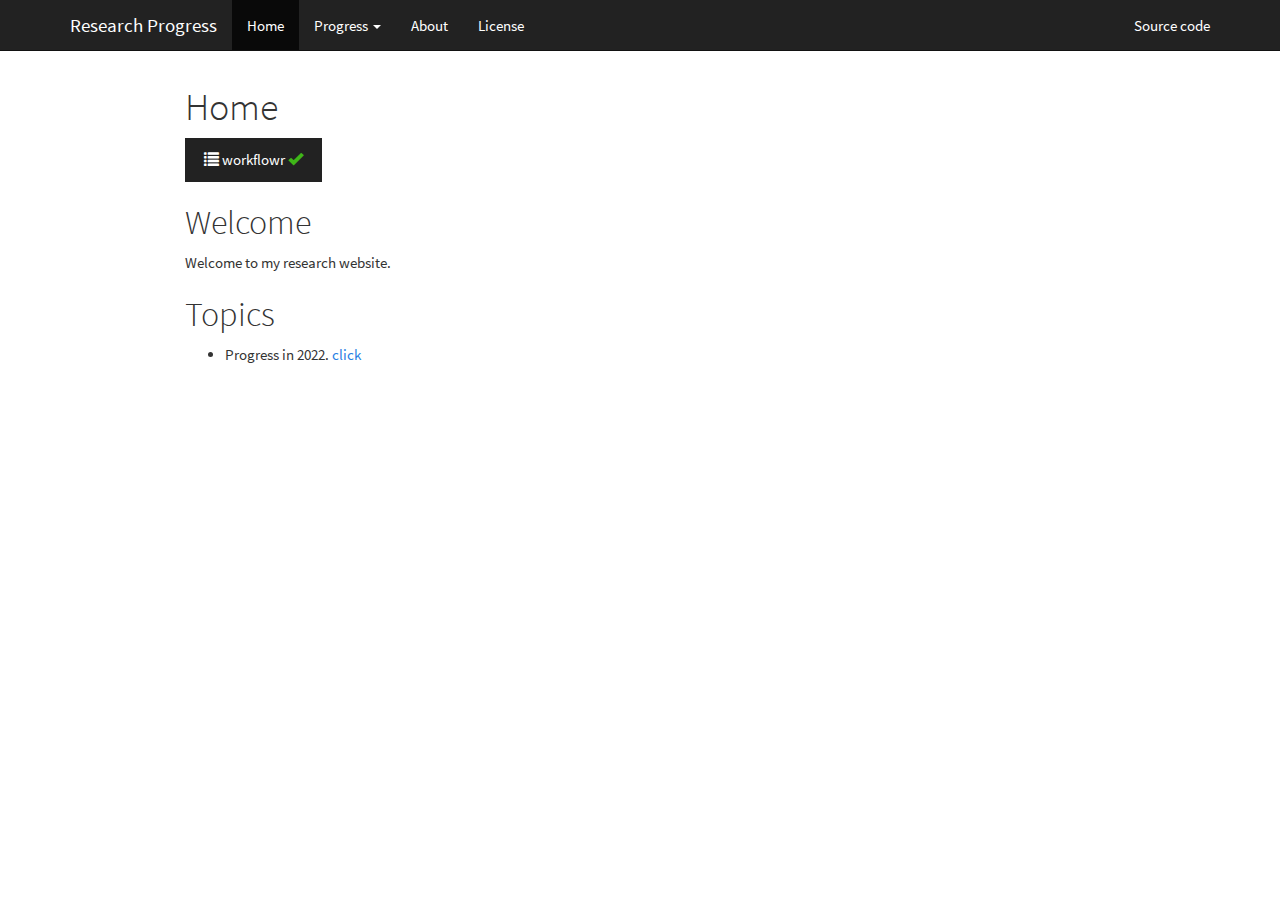
==== commit b08e6a3f: "Build site." ====
--- a/docs/index.html
+++ b/docs/index.html
@@ -32,6 +32,8 @@
 <script src="site_libs/navigation-1.1/tabsets.js"></script>
 <link href="site_libs/highlightjs-9.12.0/textmate.css" rel="stylesheet" />
 <script src="site_libs/highlightjs-9.12.0/highlight.js"></script>
+<link href="site_libs/font-awesome-5.1.0/css/all.css" rel="stylesheet" />
+<link href="site_libs/font-awesome-5.1.0/css/v4-shims.css" rel="stylesheet" />
 
 <link rel="icon" href="https://github.com/workflowr/workflowr-assets/raw/main/img/reproducible.png">
 <!-- Add a small amount of space between sections. -->
@@ -254,6 +256,18 @@
         <li>
   <a href="index.html">Home</a>
 </li>
+<li class="dropdown">
+  <a href="#" class="dropdown-toggle" data-toggle="dropdown" role="button" aria-expanded="false">
+    Progress
+     
+    <span class="caret"></span>
+  </a>
+  <ul class="dropdown-menu" role="menu">
+    <li>
+      <a href="2022.html">2022</a>
+    </li>
+  </ul>
+</li>
 <li>
   <a href="about.html">About</a>
 </li>
@@ -262,7 +276,13 @@
 </li>
       </ul>
       <ul class="nav navbar-nav navbar-right">
-        <li class="dropdown-header">Source code</li>
+        <li>
+  <a href="https://github.com/liliw-w/wflowr_template">
+    <span class="fa fa-github"></span>
+     
+    Source code
+  </a>
+</li>
       </ul>
     </div><!--/.nav-collapse -->
   </div><!--/.container -->
@@ -348,13 +368,15 @@
 <div class="panel panel-default">
 <div class="panel-heading">
 <p class="panel-title">
-<a data-toggle="collapse" data-parent="#workflowr-checks" href="#strongRepositoryversionstrong749b101">
+<a data-toggle="collapse" data-parent="#workflowr-checks" href="#strongRepositoryversionstrongahrefhttpsgithubcomliliwwwflowrtemplatetree13b0d2c331c7a7cd11517dc00bb29e6f41ee99d7targetblank13b0d2ca">
 <span class="glyphicon glyphicon-ok text-success"
-aria-hidden="true"></span> <strong>Repository version:</strong> 749b101
+aria-hidden="true"></span> <strong>Repository version:</strong>
+<a href="https://github.com/liliw-w/wflowr_template/tree/13b0d2c331c7a7cd11517dc00bb29e6f41ee99d7" target="_blank">13b0d2c</a>
 </a>
 </p>
 </div>
-<div id="strongRepositoryversionstrong749b101"
+<div
+id="strongRepositoryversionstrongahrefhttpsgithubcomliliwwwflowrtemplatetree13b0d2c331c7a7cd11517dc00bb29e6f41ee99d7targetblank13b0d2ca"
 class="panel-collapse collapse">
 <div class="panel-body">
 <p>
@@ -363,7 +385,8 @@
 reproducibility.
 </p>
 <p>
-The results in this page were generated with repository version 749b101.
+The results in this page were generated with repository version
+<a href="https://github.com/liliw-w/wflowr_template/tree/13b0d2c331c7a7cd11517dc00bb29e6f41ee99d7" target="_blank">13b0d2c</a>.
 See the <em>Past versions</em> tab to see a history of the changes made
 to the R Markdown and HTML files.
 </p>
@@ -425,10 +448,44 @@
 <tbody>
 <tr>
 <td>
+html
+</td>
+<td>
+<a href="https://rawcdn.githack.com/liliw-w/wflowr_template/87639c26942e5a24d2c5872c9141f62593fa0fd0/docs/index.html" target="_blank">87639c2</a>
+</td>
+<td>
+liliw-w
+</td>
+<td>
+2022-06-10
+</td>
+<td>
+Build site.
+</td>
+</tr>
+<tr>
+<td>
+html
+</td>
+<td>
+<a href="https://rawcdn.githack.com/liliw-w/wflowr_template/b48a54cda0bb186b0921aae78ba5ca633da43980/docs/index.html" target="_blank">b48a54c</a>
+</td>
+<td>
+liliw-w
+</td>
+<td>
+2022-06-10
+</td>
+<td>
+Build site.
+</td>
+</tr>
+<tr>
+<td>
 Rmd
 </td>
 <td>
-749b101
+<a href="https://github.com/liliw-w/wflowr_template/blob/915f2aa361ba97425605c953a6e995f3c6f9e009/analysis/index.Rmd" target="_blank">915f2aa</a>
 </td>
 <td>
 liliw-w
@@ -442,10 +499,78 @@
 </tr>
 <tr>
 <td>
+html
+</td>
+<td>
+<a href="https://rawcdn.githack.com/liliw-w/wflowr_template/43dad0dec5ee0dc3370813cd787cf7feb08a880a/docs/index.html" target="_blank">43dad0d</a>
+</td>
+<td>
+liliw-w
+</td>
+<td>
+2022-06-10
+</td>
+<td>
+Build site.
+</td>
+</tr>
+<tr>
+<td>
 Rmd
 </td>
 <td>
-5f2cee4
+<a href="https://github.com/liliw-w/wflowr_template/blob/a7c2714ded8dd82ffa514d336a4e80ff62720cc7/analysis/index.Rmd" target="_blank">a7c2714</a>
+</td>
+<td>
+liliw-w
+</td>
+<td>
+2022-06-10
+</td>
+<td>
+wflow_publish(c(".gitignore", "README.md", "analysis/_site.yml",
+</td>
+</tr>
+<tr>
+<td>
+html
+</td>
+<td>
+<a href="https://rawcdn.githack.com/liliw-w/wflowr_template/103661cbc9d20f156216f7a41f3150671f2c4f08/docs/index.html" target="_blank">103661c</a>
+</td>
+<td>
+liliw-w
+</td>
+<td>
+2022-06-10
+</td>
+<td>
+Build site.
+</td>
+</tr>
+<tr>
+<td>
+Rmd
+</td>
+<td>
+<a href="https://github.com/liliw-w/wflowr_template/blob/749b101fe5bc4b2a2157138763deba68db3a0adc/analysis/index.Rmd" target="_blank">749b101</a>
+</td>
+<td>
+liliw-w
+</td>
+<td>
+2022-06-10
+</td>
+<td>
+wflow_publish(c(".gitignore", "README.md", "analysis/_site.yml",
+</td>
+</tr>
+<tr>
+<td>
+Rmd
+</td>
+<td>
+<a href="https://github.com/liliw-w/wflowr_template/blob/5f2cee493a315d7ed1701ce69310febcd6f45fd2/analysis/index.Rmd" target="_blank">5f2cee4</a>
 </td>
 <td>
 liliw-w
@@ -471,7 +596,7 @@
 <div id="topics" class="section level1">
 <h1>Topics</h1>
 <ul>
-<li>Progress in 2022. <a href="Log2022.html">click</a></li>
+<li>Progress in 2022. <a href="2022.html">click</a></li>
 </ul>
 </div>
 
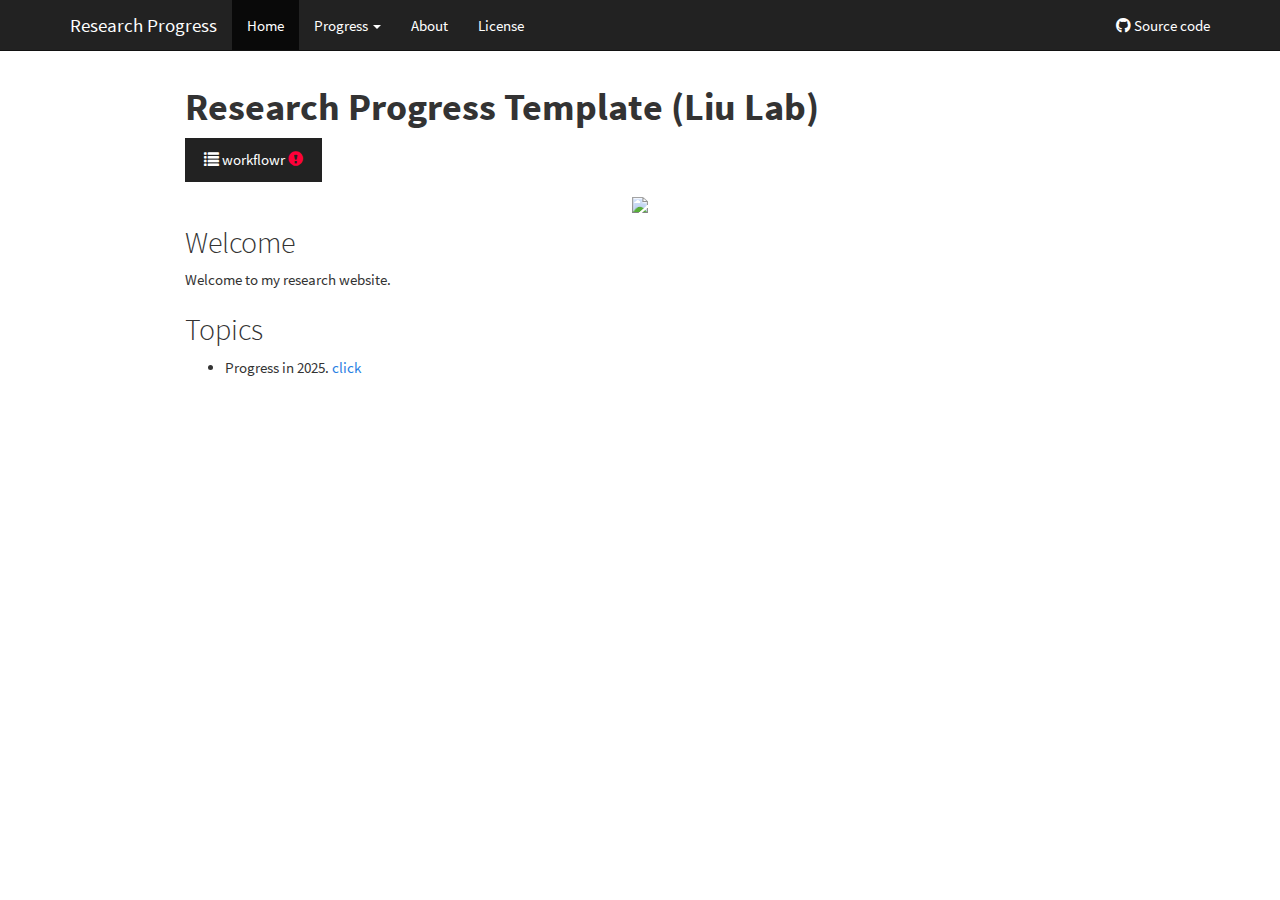
==== commit a5728edf: "update" ====
--- a/docs/index.html
+++ b/docs/index.html
@@ -11,9 +11,9 @@
 
 
 
-<title>Home</title>
-
-<script src="site_libs/header-attrs-2.11/header-attrs.js"></script>
+<title>Research Progress Template (Liu Lab)</title>
+
+<script src="site_libs/header-attrs-2.22/header-attrs.js"></script>
 <script src="site_libs/jquery-3.6.0/jquery-3.6.0.min.js"></script>
 <meta name="viewport" content="width=device-width, initial-scale=1" />
 <link href="site_libs/bootstrap-3.3.5/css/cosmo.min.css" rel="stylesheet" />
@@ -32,8 +32,8 @@
 <script src="site_libs/navigation-1.1/tabsets.js"></script>
 <link href="site_libs/highlightjs-9.12.0/textmate.css" rel="stylesheet" />
 <script src="site_libs/highlightjs-9.12.0/highlight.js"></script>
-<link href="site_libs/font-awesome-5.1.0/css/all.css" rel="stylesheet" />
-<link href="site_libs/font-awesome-5.1.0/css/v4-shims.css" rel="stylesheet" />
+<link href="site_libs/font-awesome-6.4.0/css/all.min.css" rel="stylesheet" />
+<link href="site_libs/font-awesome-6.4.0/css/v4-shims.min.css" rel="stylesheet" />
 
 <link rel="icon" href="https://github.com/workflowr/workflowr-assets/raw/main/img/reproducible.png">
 <!-- Add a small amount of space between sections. -->
@@ -70,6 +70,8 @@
 
 
 
+<link rel="stylesheet" href="style.css" type="text/css" />
+
 
 
 <style type = "text/css">
@@ -92,6 +94,9 @@
 }
 summary {
   display: list-item;
+}
+details > summary > p:only-child {
+  display: inline;
 }
 pre code {
   padding: 0;
@@ -149,11 +154,15 @@
     href = "index.html";
   var menuAnchor = $('a[href="' + href + '"]');
 
-  // mark it active
-  menuAnchor.tab('show');
-
-  // if it's got a parent navbar menu mark it active as well
-  menuAnchor.closest('li.dropdown').addClass('active');
+  // mark the anchor link active (and if it's in a dropdown, also mark that active)
+  var dropdown = menuAnchor.closest('li.dropdown');
+  if (window.bootstrap) { // Bootstrap 4+
+    menuAnchor.addClass('active');
+    dropdown.find('> .dropdown-toggle').addClass('active');
+  } else { // Bootstrap 3
+    menuAnchor.parent().addClass('active');
+    dropdown.addClass('active');
+  }
 
   // Navbar adjustments
   var navHeight = $(".navbar").first().height() + 15;
@@ -182,8 +191,8 @@
   border-radius: 4px;
 }
 
-.tabset-dropdown > .nav-tabs > li.active:before {
-  content: "";
+.tabset-dropdown > .nav-tabs > li.active:before, .tabset-dropdown > .nav-tabs.nav-tabs-open:before {
+  content: "\e259";
   font-family: 'Glyphicons Halflings';
   display: inline-block;
   padding: 10px;
@@ -191,16 +200,9 @@
 }
 
 .tabset-dropdown > .nav-tabs.nav-tabs-open > li.active:before {
-  content: "&#xe258;";
+  content: "\e258";
+  font-family: 'Glyphicons Halflings';
   border: none;
-}
-
-.tabset-dropdown > .nav-tabs.nav-tabs-open:before {
-  content: "";
-  font-family: 'Glyphicons Halflings';
-  display: inline-block;
-  padding: 10px;
-  border-right: 1px solid #ddd;
 }
 
 .tabset-dropdown > .nav-tabs > li.active {
@@ -244,7 +246,7 @@
 <div class="navbar navbar-default  navbar-fixed-top" role="navigation">
   <div class="container">
     <div class="navbar-header">
-      <button type="button" class="navbar-toggle collapsed" data-toggle="collapse" data-target="#navbar">
+      <button type="button" class="navbar-toggle collapsed" data-toggle="collapse" data-bs-toggle="collapse" data-target="#navbar" data-bs-target="#navbar">
         <span class="icon-bar"></span>
         <span class="icon-bar"></span>
         <span class="icon-bar"></span>
@@ -257,14 +259,14 @@
   <a href="index.html">Home</a>
 </li>
 <li class="dropdown">
-  <a href="#" class="dropdown-toggle" data-toggle="dropdown" role="button" aria-expanded="false">
+  <a href="#" class="dropdown-toggle" data-toggle="dropdown" role="button" data-bs-toggle="dropdown" aria-expanded="false">
     Progress
      
     <span class="caret"></span>
   </a>
   <ul class="dropdown-menu" role="menu">
     <li>
-      <a href="2022.html">2022</a>
+      <a href="2025.html">2025</a>
     </li>
   </ul>
 </li>
@@ -277,7 +279,7 @@
       </ul>
       <ul class="nav navbar-nav navbar-right">
         <li>
-  <a href="https://github.com/liliw-w/wflowr_template">
+  <a href="https://github.com/zq2209/GradPLog">
     <span class="fa fa-github"></span>
      
     Source code
@@ -292,7 +294,8 @@
 
 
 
-<h1 class="title toc-ignore">Home</h1>
+<h1 class="title toc-ignore"><strong>Research Progress Template (Liu
+Lab)</strong></h1>
 
 </div>
 
@@ -300,7 +303,7 @@
 <p>
 <button type="button" class="btn btn-default btn-workflowr btn-workflowr-report" data-toggle="collapse" data-target="#workflowr-report">
 <span class="glyphicon glyphicon-list" aria-hidden="true"></span>
-workflowr <span class="glyphicon glyphicon-ok text-success"
+workflowr <span class="glyphicon glyphicon-exclamation-sign text-danger"
 aria-hidden="true"></span>
 </button>
 </p>
@@ -311,8 +314,8 @@
 </li>
 <li>
 <a data-toggle="tab" href="#checks"> Checks <span
-class="glyphicon glyphicon-ok text-success" aria-hidden="true"></span>
-</a>
+class="glyphicon glyphicon-exclamation-sign text-danger"
+aria-hidden="true"></span> </a>
 </li>
 <li>
 <a data-toggle="tab" href="#versions">Past versions</a>
@@ -321,16 +324,16 @@
 <div class="tab-content">
 <div id="summary" class="tab-pane fade in active">
 <p>
-<strong>Last updated:</strong> 2022-06-10
+<strong>Last updated:</strong> 2025-01-31
 </p>
 <p>
 <strong>Checks:</strong> <span
-class="glyphicon glyphicon-ok text-success" aria-hidden="true"></span> 2
+class="glyphicon glyphicon-ok text-success" aria-hidden="true"></span> 1
 <span class="glyphicon glyphicon-exclamation-sign text-danger"
-aria-hidden="true"></span> 0
-</p>
-<p>
-<strong>Knit directory:</strong> <code>wflowr_template/</code> <span
+aria-hidden="true"></span> 1
+</p>
+<p>
+<strong>Knit directory:</strong> <code>GradPLog/</code> <span
 class="glyphicon glyphicon-question-sign" aria-hidden="true"
 title="This is the local directory in which the code in this file was executed.">
 </span>
@@ -339,7 +342,7 @@
 This reproducible <a href="https://rmarkdown.rstudio.com">R Markdown</a>
 analysis was created with <a
   href="https://github.com/workflowr/workflowr">workflowr</a> (version
-1.7.0). The <em>Checks</em> tab describes the reproducibility checks
+1.7.1). The <em>Checks</em> tab describes the reproducibility checks
 that were applied when the results were created. The <em>Past
 versions</em> tab lists the development history.
 </p>
@@ -350,33 +353,36 @@
 <div class="panel panel-default">
 <div class="panel-heading">
 <p class="panel-title">
-<a data-toggle="collapse" data-parent="#workflowr-checks" href="#strongRMarkdownfilestronguptodate">
-<span class="glyphicon glyphicon-ok text-success"
-aria-hidden="true"></span> <strong>R Markdown file:</strong> up-to-date
-</a>
-</p>
-</div>
-<div id="strongRMarkdownfilestronguptodate"
+<a data-toggle="collapse" data-parent="#workflowr-checks" href="#strongRMarkdownfilestronguncommittedchanges">
+<span class="glyphicon glyphicon-exclamation-sign text-danger"
+aria-hidden="true"></span> <strong>R Markdown file:</strong> uncommitted
+changes </a>
+</p>
+</div>
+<div id="strongRMarkdownfilestronguncommittedchanges"
 class="panel-collapse collapse">
 <div class="panel-body">
-<p>Great! Since the R Markdown file has been committed to the Git
-repository, you know the exact version of the code that produced these
-results.</p>
+<p>The R Markdown file has unstaged changes. To know which version of
+the R Markdown file created these results, you’ll want to first commit
+it to the Git repo. If you’re still working on the analysis, you can
+ignore this warning. When you’re finished, you can run
+<code>wflow_publish</code> to commit the R Markdown file and build the
+HTML.</p>
 </div>
 </div>
 </div>
 <div class="panel panel-default">
 <div class="panel-heading">
 <p class="panel-title">
-<a data-toggle="collapse" data-parent="#workflowr-checks" href="#strongRepositoryversionstrongahrefhttpsgithubcomliliwwwflowrtemplatetree13b0d2c331c7a7cd11517dc00bb29e6f41ee99d7targetblank13b0d2ca">
+<a data-toggle="collapse" data-parent="#workflowr-checks" href="#strongRepositoryversionstrongahrefhttpsgithubcomzq2209GradPLogtree390b75e3d99f0c1a4e6b25cd664445772f998efatargetblank390b75ea">
 <span class="glyphicon glyphicon-ok text-success"
 aria-hidden="true"></span> <strong>Repository version:</strong>
-<a href="https://github.com/liliw-w/wflowr_template/tree/13b0d2c331c7a7cd11517dc00bb29e6f41ee99d7" target="_blank">13b0d2c</a>
+<a href="https://github.com/zq2209/GradPLog/tree/390b75e3d99f0c1a4e6b25cd664445772f998efa" target="_blank">390b75e</a>
 </a>
 </p>
 </div>
 <div
-id="strongRepositoryversionstrongahrefhttpsgithubcomliliwwwflowrtemplatetree13b0d2c331c7a7cd11517dc00bb29e6f41ee99d7targetblank13b0d2ca"
+id="strongRepositoryversionstrongahrefhttpsgithubcomzq2209GradPLogtree390b75e3d99f0c1a4e6b25cd664445772f998efatargetblank390b75ea"
 class="panel-collapse collapse">
 <div class="panel-body">
 <p>
@@ -386,7 +392,7 @@
 </p>
 <p>
 The results in this page were generated with repository version
-<a href="https://github.com/liliw-w/wflowr_template/tree/13b0d2c331c7a7cd11517dc00bb29e6f41ee99d7" target="_blank">13b0d2c</a>.
+<a href="https://github.com/zq2209/GradPLog/tree/390b75e3d99f0c1a4e6b25cd664445772f998efa" target="_blank">390b75e</a>.
 See the <em>Past versions</em> tab to see a history of the changes made
 to the R Markdown and HTML files.
 </p>
@@ -403,6 +409,9 @@
 Ignored files:
     Ignored:    .Rproj.user/
 
+Unstaged changes:
+    Modified:   analysis/index.Rmd
+
 </code></pre>
 <p>
 Note that any generated files, e.g. HTML, png, CSS, etc., are not
@@ -416,7 +425,6 @@
 <hr>
 </div>
 <div id="versions" class="tab-pane fade">
-
 <p>
 These are the previous versions of the repository in which changes were
 made to the R Markdown (<code>analysis/index.Rmd</code>) and HTML
@@ -451,13 +459,13 @@
 html
 </td>
 <td>
-<a href="https://rawcdn.githack.com/liliw-w/wflowr_template/87639c26942e5a24d2c5872c9141f62593fa0fd0/docs/index.html" target="_blank">87639c2</a>
-</td>
-<td>
-liliw-w
-</td>
-<td>
-2022-06-10
+<a href="https://rawcdn.githack.com/zq2209/GradPLog/fc3f83748787e260835b170eeb13a8ce44e3a15a/docs/index.html" target="_blank">fc3f837</a>
+</td>
+<td>
+liliw-w
+</td>
+<td>
+2022-06-11
 </td>
 <td>
 Build site.
@@ -465,10 +473,27 @@
 </tr>
 <tr>
 <td>
+Rmd
+</td>
+<td>
+<a href="https://github.com/zq2209/GradPLog/blob/d429c32f8c078563ad64d7c63c96181624e8c516/analysis/index.Rmd" target="_blank">d429c32</a>
+</td>
+<td>
+liliw-w
+</td>
+<td>
+2022-06-11
+</td>
+<td>
+Customize website style.
+</td>
+</tr>
+<tr>
+<td>
 html
 </td>
 <td>
-<a href="https://rawcdn.githack.com/liliw-w/wflowr_template/b48a54cda0bb186b0921aae78ba5ca633da43980/docs/index.html" target="_blank">b48a54c</a>
+<a href="https://rawcdn.githack.com/zq2209/GradPLog/b08e6a3f721d7444369161779d443d95657f60c6/docs/index.html" target="_blank">b08e6a3</a>
 </td>
 <td>
 liliw-w
@@ -482,10 +507,44 @@
 </tr>
 <tr>
 <td>
+html
+</td>
+<td>
+<a href="https://rawcdn.githack.com/zq2209/GradPLog/87639c26942e5a24d2c5872c9141f62593fa0fd0/docs/index.html" target="_blank">87639c2</a>
+</td>
+<td>
+liliw-w
+</td>
+<td>
+2022-06-10
+</td>
+<td>
+Build site.
+</td>
+</tr>
+<tr>
+<td>
+html
+</td>
+<td>
+<a href="https://rawcdn.githack.com/zq2209/GradPLog/b48a54cda0bb186b0921aae78ba5ca633da43980/docs/index.html" target="_blank">b48a54c</a>
+</td>
+<td>
+liliw-w
+</td>
+<td>
+2022-06-10
+</td>
+<td>
+Build site.
+</td>
+</tr>
+<tr>
+<td>
 Rmd
 </td>
 <td>
-<a href="https://github.com/liliw-w/wflowr_template/blob/915f2aa361ba97425605c953a6e995f3c6f9e009/analysis/index.Rmd" target="_blank">915f2aa</a>
+<a href="https://github.com/zq2209/GradPLog/blob/915f2aa361ba97425605c953a6e995f3c6f9e009/analysis/index.Rmd" target="_blank">915f2aa</a>
 </td>
 <td>
 liliw-w
@@ -502,7 +561,7 @@
 html
 </td>
 <td>
-<a href="https://rawcdn.githack.com/liliw-w/wflowr_template/43dad0dec5ee0dc3370813cd787cf7feb08a880a/docs/index.html" target="_blank">43dad0d</a>
+<a href="https://rawcdn.githack.com/zq2209/GradPLog/43dad0dec5ee0dc3370813cd787cf7feb08a880a/docs/index.html" target="_blank">43dad0d</a>
 </td>
 <td>
 liliw-w
@@ -519,7 +578,7 @@
 Rmd
 </td>
 <td>
-<a href="https://github.com/liliw-w/wflowr_template/blob/a7c2714ded8dd82ffa514d336a4e80ff62720cc7/analysis/index.Rmd" target="_blank">a7c2714</a>
+<a href="https://github.com/zq2209/GradPLog/blob/a7c2714ded8dd82ffa514d336a4e80ff62720cc7/analysis/index.Rmd" target="_blank">a7c2714</a>
 </td>
 <td>
 liliw-w
@@ -536,7 +595,7 @@
 html
 </td>
 <td>
-<a href="https://rawcdn.githack.com/liliw-w/wflowr_template/103661cbc9d20f156216f7a41f3150671f2c4f08/docs/index.html" target="_blank">103661c</a>
+<a href="https://rawcdn.githack.com/zq2209/GradPLog/103661cbc9d20f156216f7a41f3150671f2c4f08/docs/index.html" target="_blank">103661c</a>
 </td>
 <td>
 liliw-w
@@ -553,7 +612,7 @@
 Rmd
 </td>
 <td>
-<a href="https://github.com/liliw-w/wflowr_template/blob/749b101fe5bc4b2a2157138763deba68db3a0adc/analysis/index.Rmd" target="_blank">749b101</a>
+<a href="https://github.com/zq2209/GradPLog/blob/749b101fe5bc4b2a2157138763deba68db3a0adc/analysis/index.Rmd" target="_blank">749b101</a>
 </td>
 <td>
 liliw-w
@@ -570,7 +629,7 @@
 Rmd
 </td>
 <td>
-<a href="https://github.com/liliw-w/wflowr_template/blob/5f2cee493a315d7ed1701ce69310febcd6f45fd2/analysis/index.Rmd" target="_blank">5f2cee4</a>
+<a href="https://github.com/zq2209/GradPLog/blob/5f2cee493a315d7ed1701ce69310febcd6f45fd2/analysis/index.Rmd" target="_blank">5f2cee4</a>
 </td>
 <td>
 liliw-w
@@ -589,15 +648,23 @@
 </div>
 </div>
 </div>
-<div id="welcome" class="section level1">
-<h1>Welcome</h1>
+<center>
+<img src="index_image.jpeg" style="width:100.0%" />
+</center>
+<div id="welcome" class="section level2">
+<h2>Welcome</h2>
 <p>Welcome to my research website.</p>
 </div>
-<div id="topics" class="section level1">
-<h1>Topics</h1>
+<div id="topics" class="section level2">
+<h2>Topics</h2>
 <ul>
-<li>Progress in 2022. <a href="2022.html">click</a></li>
+<li>Progress in 2025. <a href="2025.html">click</a></li>
 </ul>
+</div>
+</div>
+</div>
+</div>
+</div>
 </div>
 
 
--- a/docs/site_libs/font-awesome-6.4.0/css/all.min.css
+++ b/docs/site_libs/font-awesome-6.4.0/css/all.min.css
@@ -0,0 +1,9 @@
+/*!
+ * Font Awesome Free 6.4.0 by @fontawesome - https://fontawesome.com
+ * License - https://fontawesome.com/license/free (Icons: CC BY 4.0, Fonts: SIL OFL 1.1, Code: MIT License)
+ * Copyright 2023 Fonticons, Inc.
+ */
+.fa{font-family:var(--fa-style-family,"Font Awesome 6 Free");font-weight:var(--fa-style,900)}.fa,.fa-brands,.fa-classic,.fa-regular,.fa-sharp,.fa-solid,.fab,.far,.fas{-moz-osx-font-smoothing:grayscale;-webkit-font-smoothing:antialiased;display:var(--fa-display,inline-block);font-style:normal;font-variant:normal;line-height:1;text-rendering:auto}.fa-classic,.fa-regular,.fa-solid,.far,.fas{font-family:"Font Awesome 6 Free"}.fa-brands,.fab{font-family:"Font Awesome 6 Brands"}.fa-1x{font-size:1em}.fa-2x{font-size:2em}.fa-3x{font-size:3em}.fa-4x{font-size:4em}.fa-5x{font-size:5em}.fa-6x{font-size:6em}.fa-7x{font-size:7em}.fa-8x{font-size:8em}.fa-9x{font-size:9em}.fa-10x{font-size:10em}.fa-2xs{font-size:.625em;line-height:.1em;vertical-align:.225em}.fa-xs{font-size:.75em;line-height:.08333em;vertical-align:.125em}.fa-sm{font-size:.875em;line-height:.07143em;vertical-align:.05357em}.fa-lg{font-size:1.25em;line-height:.05em;vertical-align:-.075em}.fa-xl{font-size:1.5em;line-height:.04167em;vertical-align:-.125em}.fa-2xl{font-size:2em;line-height:.03125em;vertical-align:-.1875em}.fa-fw{text-align:center;width:1.25em}.fa-ul{list-style-type:none;margin-left:var(--fa-li-margin,2.5em);padding-left:0}.fa-ul>li{position:relative}.fa-li{left:calc(var(--fa-li-width, 2em)*-1);position:absolute;text-align:center;width:var(--fa-li-width,2em);line-height:inherit}.fa-border{border-radius:var(--fa-border-radius,.1em);border:var(--fa-border-width,.08em) var(--fa-border-style,solid) var(--fa-border-color,#eee);padding:var(--fa-border-padding,.2em .25em .15em)}.fa-pull-left{float:left;margin-right:var(--fa-pull-margin,.3em)}.fa-pull-right{float:right;margin-left:var(--fa-pull-margin,.3em)}.fa-beat{-webkit-animation-name:fa-beat;animation-name:fa-beat;-webkit-animation-delay:var(--fa-animation-delay,0s);animation-delay:var(--fa-animation-delay,0s);-webkit-animation-direction:var(--fa-animation-direction,normal);animation-direction:var(--fa-animation-direction,normal);-webkit-animation-duration:var(--fa-animation-duration,1s);animation-duration:var(--fa-animation-duration,1s);-webkit-animation-iteration-count:var(--fa-animation-iteration-count,infinite);animation-iteration-count:var(--fa-animation-iteration-count,infinite);-webkit-animation-timing-function:var(--fa-animation-timing,ease-in-out);animation-timing-function:var(--fa-animation-timing,ease-in-out)}.fa-bounce{-webkit-animation-name:fa-bounce;animation-name:fa-bounce;-webkit-animation-delay:var(--fa-animation-delay,0s);animation-delay:var(--fa-animation-delay,0s);-webkit-animation-direction:var(--fa-animation-direction,normal);animation-direction:var(--fa-animation-direction,normal);-webkit-animation-duration:var(--fa-animation-duration,1s);animation-duration:var(--fa-animation-duration,1s);-webkit-animation-iteration-count:var(--fa-animation-iteration-count,infinite);animation-iteration-count:var(--fa-animation-iteration-count,infinite);-webkit-animation-timing-function:var(--fa-animation-timing,cubic-bezier(.28,.84,.42,1));animation-timing-function:var(--fa-animation-timing,cubic-bezier(.28,.84,.42,1))}.fa-fade{-webkit-animation-name:fa-fade;animation-name:fa-fade;-webkit-animation-iteration-count:var(--fa-animation-iteration-count,infinite);animation-iteration-count:var(--fa-animation-iteration-count,infinite);-webkit-animation-timing-function:var(--fa-animation-timing,cubic-bezier(.4,0,.6,1));animation-timing-function:var(--fa-animation-timing,cubic-bezier(.4,0,.6,1))}.fa-beat-fade,.fa-fade{-webkit-animation-delay:var(--fa-animation-delay,0s);animation-delay:var(--fa-animation-delay,0s);-webkit-animation-direction:var(--fa-animation-direction,normal);animation-direction:var(--fa-animation-direction,normal);-webkit-animation-duration:var(--fa-animation-duration,1s);animation-duration:var(--fa-animation-duration,1s)}.fa-beat-fade{-webkit-animation-name:fa-beat-fade;animation-name:fa-beat-fade;-webkit-animation-iteration-count:var(--fa-animation-iteration-count,infinite);animation-iteration-count:var(--fa-animation-iteration-count,infinite);-webkit-animation-timing-function:var(--fa-animation-timing,cubic-bezier(.4,0,.6,1));animation-timing-function:var(--fa-animation-timing,cubic-bezier(.4,0,.6,1))}.fa-flip{-webkit-animation-name:fa-flip;animation-name:fa-flip;-webkit-animation-delay:var(--fa-animation-delay,0s);animation-delay:var(--fa-animation-delay,0s);-webkit-animation-direction:var(--fa-animation-direction,normal);animation-direction:var(--fa-animation-direction,normal);-webkit-animation-duration:var(--fa-animation-duration,1s);animation-duration:var(--fa-animation-duration,1s);-webkit-animation-iteration-count:var(--fa-animation-iteration-count,infinite);animation-iteration-count:var(--fa-animation-iteration-count,infinite);-webkit-animation-timing-function:var(--fa-animation-timing,ease-in-out);animation-timing-function:var(--fa-animation-timing,ease-in-out)}.fa-shake{-webkit-animation-name:fa-shake;animation-name:fa-shake;-webkit-animation-duration:var(--fa-animation-duration,1s);animation-duration:var(--fa-animation-duration,1s);-webkit-animation-iteration-count:var(--fa-animation-iteration-count,infinite);animation-iteration-count:var(--fa-animation-iteration-count,infinite);-webkit-animation-timing-function:var(--fa-animation-timing,linear);animation-timing-function:var(--fa-animation-timing,linear)}.fa-shake,.fa-spin{-webkit-animation-delay:var(--fa-animation-delay,0s);animation-delay:var(--fa-animation-delay,0s);-webkit-animation-direction:var(--fa-animation-direction,normal);animation-direction:var(--fa-animation-direction,normal)}.fa-spin{-webkit-animation-name:fa-spin;animation-name:fa-spin;-webkit-animation-duration:var(--fa-animation-duration,2s);animation-duration:var(--fa-animation-duration,2s);-webkit-animation-iteration-count:var(--fa-animation-iteration-count,infinite);animation-iteration-count:var(--fa-animation-iteration-count,infinite);-webkit-animation-timing-function:var(--fa-animation-timing,linear);animation-timing-function:var(--fa-animation-timing,linear)}.fa-spin-reverse{--fa-animation-direction:reverse}.fa-pulse,.fa-spin-pulse{-webkit-animation-name:fa-spin;animation-name:fa-spin;-webkit-animation-direction:var(--fa-animation-direction,normal);animation-direction:var(--fa-animation-direction,normal);-webkit-animation-duration:var(--fa-animation-duration,1s);animation-duration:var(--fa-animation-duration,1s);-webkit-animation-iteration-count:var(--fa-animation-iteration-count,infinite);animation-iteration-count:var(--fa-animation-iteration-count,infinite);-webkit-animation-timing-function:var(--fa-animation-timing,steps(8));animation-timing-function:var(--fa-animation-timing,steps(8))}@media (prefers-reduced-motion:reduce){.fa-beat,.fa-beat-fade,.fa-bounce,.fa-fade,.fa-flip,.fa-pulse,.fa-shake,.fa-spin,.fa-spin-pulse{-webkit-animation-delay:-1ms;animation-delay:-1ms;-webkit-animation-duration:1ms;animation-duration:1ms;-webkit-animation-iteration-count:1;animation-iteration-count:1;-webkit-transition-delay:0s;transition-delay:0s;-webkit-transition-duration:0s;transition-duration:0s}}@-webkit-keyframes fa-beat{0%,90%{-webkit-transform:scale(1);transform:scale(1)}45%{-webkit-transform:scale(var(--fa-beat-scale,1.25));transform:scale(var(--fa-beat-scale,1.25))}}@keyframes fa-beat{0%,90%{-webkit-transform:scale(1);transform:scale(1)}45%{-webkit-transform:scale(var(--fa-beat-scale,1.25));transform:scale(var(--fa-beat-scale,1.25))}}@-webkit-keyframes fa-bounce{0%{-webkit-transform:scale(1) translateY(0);transform:scale(1) translateY(0)}10%{-webkit-transform:scale(var(--fa-bounce-start-scale-x,1.1),var(--fa-bounce-start-scale-y,.9)) translateY(0);transform:scale(var(--fa-bounce-start-scale-x,1.1),var(--fa-bounce-start-scale-y,.9)) translateY(0)}30%{-webkit-transform:scale(var(--fa-bounce-jump-scale-x,.9),var(--fa-bounce-jump-scale-y,1.1)) translateY(var(--fa-bounce-height,-.5em));transform:scale(var(--fa-bounce-jump-scale-x,.9),var(--fa-bounce-jump-scale-y,1.1)) translateY(var(--fa-bounce-height,-.5em))}50%{-webkit-transform:scale(var(--fa-bounce-land-scale-x,1.05),var(--fa-bounce-land-scale-y,.95)) translateY(0);transform:scale(var(--fa-bounce-land-scale-x,1.05),var(--fa-bounce-land-scale-y,.95)) translateY(0)}57%{-webkit-transform:scale(1) translateY(var(--fa-bounce-rebound,-.125em));transform:scale(1) translateY(var(--fa-bounce-rebound,-.125em))}64%{-webkit-transform:scale(1) translateY(0);transform:scale(1) translateY(0)}to{-webkit-transform:scale(1) translateY(0);transform:scale(1) translateY(0)}}@keyframes fa-bounce{0%{-webkit-transform:scale(1) translateY(0);transform:scale(1) translateY(0)}10%{-webkit-transform:scale(var(--fa-bounce-start-scale-x,1.1),var(--fa-bounce-start-scale-y,.9)) translateY(0);transform:scale(var(--fa-bounce-start-scale-x,1.1),var(--fa-bounce-start-scale-y,.9)) translateY(0)}30%{-webkit-transform:scale(var(--fa-bounce-jump-scale-x,.9),var(--fa-bounce-jump-scale-y,1.1)) translateY(var(--fa-bounce-height,-.5em));transform:scale(var(--fa-bounce-jump-scale-x,.9),var(--fa-bounce-jump-scale-y,1.1)) translateY(var(--fa-bounce-height,-.5em))}50%{-webkit-transform:scale(var(--fa-bounce-land-scale-x,1.05),var(--fa-bounce-land-scale-y,.95)) translateY(0);transform:scale(var(--fa-bounce-land-scale-x,1.05),var(--fa-bounce-land-scale-y,.95)) translateY(0)}57%{-webkit-transform:scale(1) translateY(var(--fa-bounce-rebound,-.125em));transform:scale(1) translateY(var(--fa-bounce-rebound,-.125em))}64%{-webkit-transform:scale(1) translateY(0);transform:scale(1) translateY(0)}to{-webkit-transform:scale(1) translateY(0);transform:scale(1) translateY(0)}}@-webkit-keyframes fa-fade{50%{opacity:var(--fa-fade-opacity,.4)}}@keyframes fa-fade{50%{opacity:var(--fa-fade-opacity,.4)}}@-webkit-keyframes fa-beat-fade{0%,to{opacity:var(--fa-beat-fade-opacity,.4);-webkit-transform:scale(1);transform:scale(1)}50%{opacity:1;-webkit-transform:scale(var(--fa-beat-fade-scale,1.125));transform:scale(var(--fa-beat-fade-scale,1.125))}}@keyframes fa-beat-fade{0%,to{opacity:var(--fa-beat-fade-opacity,.4);-webkit-transform:scale(1);transform:scale(1)}50%{opacity:1;-webkit-transform:scale(var(--fa-beat-fade-scale,1.125));transform:scale(var(--fa-beat-fade-scale,1.125))}}@-webkit-keyframes fa-flip{50%{-webkit-transform:rotate3d(var(--fa-flip-x,0),var(--fa-flip-y,1),var(--fa-flip-z,0),var(--fa-flip-angle,-180deg));transform:rotate3d(var(--fa-flip-x,0),var(--fa-flip-y,1),var(--fa-flip-z,0),var(--fa-flip-angle,-180deg))}}@keyframes fa-flip{50%{-webkit-transform:rotate3d(var(--fa-flip-x,0),var(--fa-flip-y,1),var(--fa-flip-z,0),var(--fa-flip-angle,-180deg));transform:rotate3d(var(--fa-flip-x,0),var(--fa-flip-y,1),var(--fa-flip-z,0),var(--fa-flip-angle,-180deg))}}@-webkit-keyframes fa-shake{0%{-webkit-transform:rotate(-15deg);transform:rotate(-15deg)}4%{-webkit-transform:rotate(15deg);transform:rotate(15deg)}8%,24%{-webkit-transform:rotate(-18deg);transform:rotate(-18deg)}12%,28%{-webkit-transform:rotate(18deg);transform:rotate(18deg)}16%{-webkit-transform:rotate(-22deg);transform:rotate(-22deg)}20%{-webkit-transform:rotate(22deg);transform:rotate(22deg)}32%{-webkit-transform:rotate(-12deg);transform:rotate(-12deg)}36%{-webkit-transform:rotate(12deg);transform:rotate(12deg)}40%,to{-webkit-transform:rotate(0deg);transform:rotate(0deg)}}@keyframes fa-shake{0%{-webkit-transform:rotate(-15deg);transform:rotate(-15deg)}4%{-webkit-transform:rotate(15deg);transform:rotate(15deg)}8%,24%{-webkit-transform:rotate(-18deg);transform:rotate(-18deg)}12%,28%{-webkit-transform:rotate(18deg);transform:rotate(18deg)}16%{-webkit-transform:rotate(-22deg);transform:rotate(-22deg)}20%{-webkit-transform:rotate(22deg);transform:rotate(22deg)}32%{-webkit-transform:rotate(-12deg);transform:rotate(-12deg)}36%{-webkit-transform:rotate(12deg);transform:rotate(12deg)}40%,to{-webkit-transform:rotate(0deg);transform:rotate(0deg)}}@-webkit-keyframes fa-spin{0%{-webkit-transform:rotate(0deg);transform:rotate(0deg)}to{-webkit-transform:rotate(1turn);transform:rotate(1turn)}}@keyframes fa-spin{0%{-webkit-transform:rotate(0deg);transform:rotate(0deg)}to{-webkit-transform:rotate(1turn);transform:rotate(1turn)}}.fa-rotate-90{-webkit-transform:rotate(90deg);transform:rotate(90deg)}.fa-rotate-180{-webkit-transform:rotate(180deg);transform:rotate(180deg)}.fa-rotate-270{-webkit-transform:rotate(270deg);transform:rotate(270deg)}.fa-flip-horizontal{-webkit-transform:scaleX(-1);transform:scaleX(-1)}.fa-flip-vertical{-webkit-transform:scaleY(-1);transform:scaleY(-1)}.fa-flip-both,.fa-flip-horizontal.fa-flip-vertical{-webkit-transform:scale(-1);transform:scale(-1)}.fa-rotate-by{-webkit-transform:rotate(var(--fa-rotate-angle,none));transform:rotate(var(--fa-rotate-angle,none))}.fa-stack{display:inline-block;height:2em;line-height:2em;position:relative;vertical-align:middle;width:2.5em}.fa-stack-1x,.fa-stack-2x{left:0;position:absolute;text-align:center;width:100%;z-index:var(--fa-stack-z-index,auto)}.fa-stack-1x{line-height:inherit}.fa-stack-2x{font-size:2em}.fa-inverse{color:var(--fa-inverse,#fff)}
+
+.fa-0:before{content:"\30"}.fa-1:before{content:"\31"}.fa-2:before{content:"\32"}.fa-3:before{content:"\33"}.fa-4:before{content:"\34"}.fa-5:before{content:"\35"}.fa-6:before{content:"\36"}.fa-7:before{content:"\37"}.fa-8:before{content:"\38"}.fa-9:before{content:"\39"}.fa-fill-drip:before{content:"\f576"}.fa-arrows-to-circle:before{content:"\e4bd"}.fa-chevron-circle-right:before,.fa-circle-chevron-right:before{content:"\f138"}.fa-at:before{content:"\40"}.fa-trash-alt:before,.fa-trash-can:before{content:"\f2ed"}.fa-text-height:before{content:"\f034"}.fa-user-times:before,.fa-user-xmark:before{content:"\f235"}.fa-stethoscope:before{content:"\f0f1"}.fa-comment-alt:before,.fa-message:before{content:"\f27a"}.fa-info:before{content:"\f129"}.fa-compress-alt:before,.fa-down-left-and-up-right-to-center:before{content:"\f422"}.fa-explosion:before{content:"\e4e9"}.fa-file-alt:before,.fa-file-lines:before,.fa-file-text:before{content:"\f15c"}.fa-wave-square:before{content:"\f83e"}.fa-ring:before{content:"\f70b"}.fa-building-un:before{content:"\e4d9"}.fa-dice-three:before{content:"\f527"}.fa-calendar-alt:before,.fa-calendar-days:before{content:"\f073"}.fa-anchor-circle-check:before{content:"\e4aa"}.fa-building-circle-arrow-right:before{content:"\e4d1"}.fa-volleyball-ball:before,.fa-volleyball:before{content:"\f45f"}.fa-arrows-up-to-line:before{content:"\e4c2"}.fa-sort-desc:before,.fa-sort-down:before{content:"\f0dd"}.fa-circle-minus:before,.fa-minus-circle:before{content:"\f056"}.fa-door-open:before{content:"\f52b"}.fa-right-from-bracket:before,.fa-sign-out-alt:before{content:"\f2f5"}.fa-atom:before{content:"\f5d2"}.fa-soap:before{content:"\e06e"}.fa-heart-music-camera-bolt:before,.fa-icons:before{content:"\f86d"}.fa-microphone-alt-slash:before,.fa-microphone-lines-slash:before{content:"\f539"}.fa-bridge-circle-check:before{content:"\e4c9"}.fa-pump-medical:before{content:"\e06a"}.fa-fingerprint:before{content:"\f577"}.fa-hand-point-right:before{content:"\f0a4"}.fa-magnifying-glass-location:before,.fa-search-location:before{content:"\f689"}.fa-forward-step:before,.fa-step-forward:before{content:"\f051"}.fa-face-smile-beam:before,.fa-smile-beam:before{content:"\f5b8"}.fa-flag-checkered:before{content:"\f11e"}.fa-football-ball:before,.fa-football:before{content:"\f44e"}.fa-school-circle-exclamation:before{content:"\e56c"}.fa-crop:before{content:"\f125"}.fa-angle-double-down:before,.fa-angles-down:before{content:"\f103"}.fa-users-rectangle:before{content:"\e594"}.fa-people-roof:before{content:"\e537"}.fa-people-line:before{content:"\e534"}.fa-beer-mug-empty:before,.fa-beer:before{content:"\f0fc"}.fa-diagram-predecessor:before{content:"\e477"}.fa-arrow-up-long:before,.fa-long-arrow-up:before{content:"\f176"}.fa-burn:before,.fa-fire-flame-simple:before{content:"\f46a"}.fa-male:before,.fa-person:before{content:"\f183"}.fa-laptop:before{content:"\f109"}.fa-file-csv:before{content:"\f6dd"}.fa-menorah:before{content:"\f676"}.fa-truck-plane:before{content:"\e58f"}.fa-record-vinyl:before{content:"\f8d9"}.fa-face-grin-stars:before,.fa-grin-stars:before{content:"\f587"}.fa-bong:before{content:"\f55c"}.fa-pastafarianism:before,.fa-spaghetti-monster-flying:before{content:"\f67b"}.fa-arrow-down-up-across-line:before{content:"\e4af"}.fa-spoon:before,.fa-utensil-spoon:before{content:"\f2e5"}.fa-jar-wheat:before{content:"\e517"}.fa-envelopes-bulk:before,.fa-mail-bulk:before{content:"\f674"}.fa-file-circle-exclamation:before{content:"\e4eb"}.fa-circle-h:before,.fa-hospital-symbol:before{content:"\f47e"}.fa-pager:before{content:"\f815"}.fa-address-book:before,.fa-contact-book:before{content:"\f2b9"}.fa-strikethrough:before{content:"\f0cc"}.fa-k:before{content:"\4b"}.fa-landmark-flag:before{content:"\e51c"}.fa-pencil-alt:before,.fa-pencil:before{content:"\f303"}.fa-backward:before{content:"\f04a"}.fa-caret-right:before{content:"\f0da"}.fa-comments:before{content:"\f086"}.fa-file-clipboard:before,.fa-paste:before{content:"\f0ea"}.fa-code-pull-request:before{content:"\e13c"}.fa-clipboard-list:before{content:"\f46d"}.fa-truck-loading:before,.fa-truck-ramp-box:before{content:"\f4de"}.fa-user-check:before{content:"\f4fc"}.fa-vial-virus:before{content:"\e597"}.fa-sheet-plastic:before{content:"\e571"}.fa-blog:before{content:"\f781"}.fa-user-ninja:before{content:"\f504"}.fa-person-arrow-up-from-line:before{content:"\e539"}.fa-scroll-torah:before,.fa-torah:before{content:"\f6a0"}.fa-broom-ball:before,.fa-quidditch-broom-ball:before,.fa-quidditch:before{content:"\f458"}.fa-toggle-off:before{content:"\f204"}.fa-archive:before,.fa-box-archive:before{content:"\f187"}.fa-person-drowning:before{content:"\e545"}.fa-arrow-down-9-1:before,.fa-sort-numeric-desc:before,.fa-sort-numeric-down-alt:before{content:"\f886"}.fa-face-grin-tongue-squint:before,.fa-grin-tongue-squint:before{content:"\f58a"}.fa-spray-can:before{content:"\f5bd"}.fa-truck-monster:before{content:"\f63b"}.fa-w:before{content:"\57"}.fa-earth-africa:before,.fa-globe-africa:before{content:"\f57c"}.fa-rainbow:before{content:"\f75b"}.fa-circle-notch:before{content:"\f1ce"}.fa-tablet-alt:before,.fa-tablet-screen-button:before{content:"\f3fa"}.fa-paw:before{content:"\f1b0"}.fa-cloud:before{content:"\f0c2"}.fa-trowel-bricks:before{content:"\e58a"}.fa-face-flushed:before,.fa-flushed:before{content:"\f579"}.fa-hospital-user:before{content:"\f80d"}.fa-tent-arrow-left-right:before{content:"\e57f"}.fa-gavel:before,.fa-legal:before{content:"\f0e3"}.fa-binoculars:before{content:"\f1e5"}.fa-microphone-slash:before{content:"\f131"}.fa-box-tissue:before{content:"\e05b"}.fa-motorcycle:before{content:"\f21c"}.fa-bell-concierge:before,.fa-concierge-bell:before{content:"\f562"}.fa-pen-ruler:before,.fa-pencil-ruler:before{content:"\f5ae"}.fa-people-arrows-left-right:before,.fa-people-arrows:before{content:"\e068"}.fa-mars-and-venus-burst:before{content:"\e523"}.fa-caret-square-right:before,.fa-square-caret-right:before{content:"\f152"}.fa-cut:before,.fa-scissors:before{content:"\f0c4"}.fa-sun-plant-wilt:before{content:"\e57a"}.fa-toilets-portable:before{content:"\e584"}.fa-hockey-puck:before{content:"\f453"}.fa-table:before{content:"\f0ce"}.fa-magnifying-glass-arrow-right:before{content:"\e521"}.fa-digital-tachograph:before,.fa-tachograph-digital:before{content:"\f566"}.fa-users-slash:before{content:"\e073"}.fa-clover:before{content:"\e139"}.fa-mail-reply:before,.fa-reply:before{content:"\f3e5"}.fa-star-and-crescent:before{content:"\f699"}.fa-house-fire:before{content:"\e50c"}.fa-minus-square:before,.fa-square-minus:before{content:"\f146"}.fa-helicopter:before{content:"\f533"}.fa-compass:before{content:"\f14e"}.fa-caret-square-down:before,.fa-square-caret-down:before{content:"\f150"}.fa-file-circle-question:before{content:"\e4ef"}.fa-laptop-code:before{content:"\f5fc"}.fa-swatchbook:before{content:"\f5c3"}.fa-prescription-bottle:before{content:"\f485"}.fa-bars:before,.fa-navicon:before{content:"\f0c9"}.fa-people-group:before{content:"\e533"}.fa-hourglass-3:before,.fa-hourglass-end:before{content:"\f253"}.fa-heart-broken:before,.fa-heart-crack:before{content:"\f7a9"}.fa-external-link-square-alt:before,.fa-square-up-right:before{content:"\f360"}.fa-face-kiss-beam:before,.fa-kiss-beam:before{content:"\f597"}.fa-film:before{content:"\f008"}.fa-ruler-horizontal:before{content:"\f547"}.fa-people-robbery:before{content:"\e536"}.fa-lightbulb:before{content:"\f0eb"}.fa-caret-left:before{content:"\f0d9"}.fa-circle-exclamation:before,.fa-exclamation-circle:before{content:"\f06a"}.fa-school-circle-xmark:before{content:"\e56d"}.fa-arrow-right-from-bracket:before,.fa-sign-out:before{content:"\f08b"}.fa-chevron-circle-down:before,.fa-circle-chevron-down:before{content:"\f13a"}.fa-unlock-alt:before,.fa-unlock-keyhole:before{content:"\f13e"}.fa-cloud-showers-heavy:before{content:"\f740"}.fa-headphones-alt:before,.fa-headphones-simple:before{content:"\f58f"}.fa-sitemap:before{content:"\f0e8"}.fa-circle-dollar-to-slot:before,.fa-donate:before{content:"\f4b9"}.fa-memory:before{content:"\f538"}.fa-road-spikes:before{content:"\e568"}.fa-fire-burner:before{content:"\e4f1"}.fa-flag:before{content:"\f024"}.fa-hanukiah:before{content:"\f6e6"}.fa-feather:before{content:"\f52d"}.fa-volume-down:before,.fa-volume-low:before{content:"\f027"}.fa-comment-slash:before{content:"\f4b3"}.fa-cloud-sun-rain:before{content:"\f743"}.fa-compress:before{content:"\f066"}.fa-wheat-alt:before,.fa-wheat-awn:before{content:"\e2cd"}.fa-ankh:before{content:"\f644"}.fa-hands-holding-child:before{content:"\e4fa"}.fa-asterisk:before{content:"\2a"}.fa-check-square:before,.fa-square-check:before{content:"\f14a"}.fa-peseta-sign:before{content:"\e221"}.fa-header:before,.fa-heading:before{content:"\f1dc"}.fa-ghost:before{content:"\f6e2"}.fa-list-squares:before,.fa-list:before{content:"\f03a"}.fa-phone-square-alt:before,.fa-square-phone-flip:before{content:"\f87b"}.fa-cart-plus:before{content:"\f217"}.fa-gamepad:before{content:"\f11b"}.fa-circle-dot:before,.fa-dot-circle:before{content:"\f192"}.fa-dizzy:before,.fa-face-dizzy:before{content:"\f567"}.fa-egg:before{content:"\f7fb"}.fa-house-medical-circle-xmark:before{content:"\e513"}.fa-campground:before{content:"\f6bb"}.fa-folder-plus:before{content:"\f65e"}.fa-futbol-ball:before,.fa-futbol:before,.fa-soccer-ball:before{content:"\f1e3"}.fa-paint-brush:before,.fa-paintbrush:before{content:"\f1fc"}.fa-lock:before{content:"\f023"}.fa-gas-pump:before{content:"\f52f"}.fa-hot-tub-person:before,.fa-hot-tub:before{content:"\f593"}.fa-map-location:before,.fa-map-marked:before{content:"\f59f"}.fa-house-flood-water:before{content:"\e50e"}.fa-tree:before{content:"\f1bb"}.fa-bridge-lock:before{content:"\e4cc"}.fa-sack-dollar:before{content:"\f81d"}.fa-edit:before,.fa-pen-to-square:before{content:"\f044"}.fa-car-side:before{content:"\f5e4"}.fa-share-alt:before,.fa-share-nodes:before{content:"\f1e0"}.fa-heart-circle-minus:before{content:"\e4ff"}.fa-hourglass-2:before,.fa-hourglass-half:before{content:"\f252"}.fa-microscope:before{content:"\f610"}.fa-sink:before{content:"\e06d"}.fa-bag-shopping:before,.fa-shopping-bag:before{content:"\f290"}.fa-arrow-down-z-a:before,.fa-sort-alpha-desc:before,.fa-sort-alpha-down-alt:before{content:"\f881"}.fa-mitten:before{content:"\f7b5"}.fa-person-rays:before{content:"\e54d"}.fa-users:before{content:"\f0c0"}.fa-eye-slash:before{content:"\f070"}.fa-flask-vial:before{content:"\e4f3"}.fa-hand-paper:before,.fa-hand:before{content:"\f256"}.fa-om:before{content:"\f679"}.fa-worm:before{content:"\e599"}.fa-house-circle-xmark:before{content:"\e50b"}.fa-plug:before{content:"\f1e6"}.fa-chevron-up:before{content:"\f077"}.fa-hand-spock:before{content:"\f259"}.fa-stopwatch:before{content:"\f2f2"}.fa-face-kiss:before,.fa-kiss:before{content:"\f596"}.fa-bridge-circle-xmark:before{content:"\e4cb"}.fa-face-grin-tongue:before,.fa-grin-tongue:before{content:"\f589"}.fa-chess-bishop:before{content:"\f43a"}.fa-face-grin-wink:before,.fa-grin-wink:before{content:"\f58c"}.fa-deaf:before,.fa-deafness:before,.fa-ear-deaf:before,.fa-hard-of-hearing:before{content:"\f2a4"}.fa-road-circle-check:before{content:"\e564"}.fa-dice-five:before{content:"\f523"}.fa-rss-square:before,.fa-square-rss:before{content:"\f143"}.fa-land-mine-on:before{content:"\e51b"}.fa-i-cursor:before{content:"\f246"}.fa-stamp:before{content:"\f5bf"}.fa-stairs:before{content:"\e289"}.fa-i:before{content:"\49"}.fa-hryvnia-sign:before,.fa-hryvnia:before{content:"\f6f2"}.fa-pills:before{content:"\f484"}.fa-face-grin-wide:before,.fa-grin-alt:before{content:"\f581"}.fa-tooth:before{content:"\f5c9"}.fa-v:before{content:"\56"}.fa-bangladeshi-taka-sign:before{content:"\e2e6"}.fa-bicycle:before{content:"\f206"}.fa-rod-asclepius:before,.fa-rod-snake:before,.fa-staff-aesculapius:before,.fa-staff-snake:before{content:"\e579"}.fa-head-side-cough-slash:before{content:"\e062"}.fa-ambulance:before,.fa-truck-medical:before{content:"\f0f9"}.fa-wheat-awn-circle-exclamation:before{content:"\e598"}.fa-snowman:before{content:"\f7d0"}.fa-mortar-pestle:before{content:"\f5a7"}.fa-road-barrier:before{content:"\e562"}.fa-school:before{content:"\f549"}.fa-igloo:before{content:"\f7ae"}.fa-joint:before{content:"\f595"}.fa-angle-right:before{content:"\f105"}.fa-horse:before{content:"\f6f0"}.fa-q:before{content:"\51"}.fa-g:before{content:"\47"}.fa-notes-medical:before{content:"\f481"}.fa-temperature-2:before,.fa-temperature-half:before,.fa-thermometer-2:before,.fa-thermometer-half:before{content:"\f2c9"}.fa-dong-sign:before{content:"\e169"}.fa-capsules:before{content:"\f46b"}.fa-poo-bolt:before,.fa-poo-storm:before{content:"\f75a"}.fa-face-frown-open:before,.fa-frown-open:before{content:"\f57a"}.fa-hand-point-up:before{content:"\f0a6"}.fa-money-bill:before{content:"\f0d6"}.fa-bookmark:before{content:"\f02e"}.fa-align-justify:before{content:"\f039"}.fa-umbrella-beach:before{content:"\f5ca"}.fa-helmet-un:before{content:"\e503"}.fa-bullseye:before{content:"\f140"}.fa-bacon:before{content:"\f7e5"}.fa-hand-point-down:before{content:"\f0a7"}.fa-arrow-up-from-bracket:before{content:"\e09a"}.fa-folder-blank:before,.fa-folder:before{content:"\f07b"}.fa-file-medical-alt:before,.fa-file-waveform:before{content:"\f478"}.fa-radiation:before{content:"\f7b9"}.fa-chart-simple:before{content:"\e473"}.fa-mars-stroke:before{content:"\f229"}.fa-vial:before{content:"\f492"}.fa-dashboard:before,.fa-gauge-med:before,.fa-gauge:before,.fa-tachometer-alt-average:before{content:"\f624"}.fa-magic-wand-sparkles:before,.fa-wand-magic-sparkles:before{content:"\e2ca"}.fa-e:before{content:"\45"}.fa-pen-alt:before,.fa-pen-clip:before{content:"\f305"}.fa-bridge-circle-exclamation:before{content:"\e4ca"}.fa-user:before{content:"\f007"}.fa-school-circle-check:before{content:"\e56b"}.fa-dumpster:before{content:"\f793"}.fa-shuttle-van:before,.fa-van-shuttle:before{content:"\f5b6"}.fa-building-user:before{content:"\e4da"}.fa-caret-square-left:before,.fa-square-caret-left:before{content:"\f191"}.fa-highlighter:before{content:"\f591"}.fa-key:before{content:"\f084"}.fa-bullhorn:before{content:"\f0a1"}.fa-globe:before{content:"\f0ac"}.fa-synagogue:before{content:"\f69b"}.fa-person-half-dress:before{content:"\e548"}.fa-road-bridge:before{content:"\e563"}.fa-location-arrow:before{content:"\f124"}.fa-c:before{content:"\43"}.fa-tablet-button:before{content:"\f10a"}.fa-building-lock:before{content:"\e4d6"}.fa-pizza-slice:before{content:"\f818"}.fa-money-bill-wave:before{content:"\f53a"}.fa-area-chart:before,.fa-chart-area:before{content:"\f1fe"}.fa-house-flag:before{content:"\e50d"}.fa-person-circle-minus:before{content:"\e540"}.fa-ban:before,.fa-cancel:before{content:"\f05e"}.fa-camera-rotate:before{content:"\e0d8"}.fa-air-freshener:before,.fa-spray-can-sparkles:before{content:"\f5d0"}.fa-star:before{content:"\f005"}.fa-repeat:before{content:"\f363"}.fa-cross:before{content:"\f654"}.fa-box:before{content:"\f466"}.fa-venus-mars:before{content:"\f228"}.fa-arrow-pointer:before,.fa-mouse-pointer:before{content:"\f245"}.fa-expand-arrows-alt:before,.fa-maximize:before{content:"\f31e"}.fa-charging-station:before{content:"\f5e7"}.fa-shapes:before,.fa-triangle-circle-square:before{content:"\f61f"}.fa-random:before,.fa-shuffle:before{content:"\f074"}.fa-person-running:before,.fa-running:before{content:"\f70c"}.fa-mobile-retro:before{content:"\e527"}.fa-grip-lines-vertical:before{content:"\f7a5"}.fa-spider:before{content:"\f717"}.fa-hands-bound:before{content:"\e4f9"}.fa-file-invoice-dollar:before{content:"\f571"}.fa-plane-circle-exclamation:before{content:"\e556"}.fa-x-ray:before{content:"\f497"}.fa-spell-check:before{content:"\f891"}.fa-slash:before{content:"\f715"}.fa-computer-mouse:before,.fa-mouse:before{content:"\f8cc"}.fa-arrow-right-to-bracket:before,.fa-sign-in:before{content:"\f090"}.fa-shop-slash:before,.fa-store-alt-slash:before{content:"\e070"}.fa-server:before{content:"\f233"}.fa-virus-covid-slash:before{content:"\e4a9"}.fa-shop-lock:before{content:"\e4a5"}.fa-hourglass-1:before,.fa-hourglass-start:before{content:"\f251"}.fa-blender-phone:before{content:"\f6b6"}.fa-building-wheat:before{content:"\e4db"}.fa-person-breastfeeding:before{content:"\e53a"}.fa-right-to-bracket:before,.fa-sign-in-alt:before{content:"\f2f6"}.fa-venus:before{content:"\f221"}.fa-passport:before{content:"\f5ab"}.fa-heart-pulse:before,.fa-heartbeat:before{content:"\f21e"}.fa-people-carry-box:before,.fa-people-carry:before{content:"\f4ce"}.fa-temperature-high:before{content:"\f769"}.fa-microchip:before{content:"\f2db"}.fa-crown:before{content:"\f521"}.fa-weight-hanging:before{content:"\f5cd"}.fa-xmarks-lines:before{content:"\e59a"}.fa-file-prescription:before{content:"\f572"}.fa-weight-scale:before,.fa-weight:before{content:"\f496"}.fa-user-friends:before,.fa-user-group:before{content:"\f500"}.fa-arrow-up-a-z:before,.fa-sort-alpha-up:before{content:"\f15e"}.fa-chess-knight:before{content:"\f441"}.fa-face-laugh-squint:before,.fa-laugh-squint:before{content:"\f59b"}.fa-wheelchair:before{content:"\f193"}.fa-arrow-circle-up:before,.fa-circle-arrow-up:before{content:"\f0aa"}.fa-toggle-on:before{content:"\f205"}.fa-person-walking:before,.fa-walking:before{content:"\f554"}.fa-l:before{content:"\4c"}.fa-fire:before{content:"\f06d"}.fa-bed-pulse:before,.fa-procedures:before{content:"\f487"}.fa-shuttle-space:before,.fa-space-shuttle:before{content:"\f197"}.fa-face-laugh:before,.fa-laugh:before{content:"\f599"}.fa-folder-open:before{content:"\f07c"}.fa-heart-circle-plus:before{content:"\e500"}.fa-code-fork:before{content:"\e13b"}.fa-city:before{content:"\f64f"}.fa-microphone-alt:before,.fa-microphone-lines:before{content:"\f3c9"}.fa-pepper-hot:before{content:"\f816"}.fa-unlock:before{content:"\f09c"}.fa-colon-sign:before{content:"\e140"}.fa-headset:before{content:"\f590"}.fa-store-slash:before{content:"\e071"}.fa-road-circle-xmark:before{content:"\e566"}.fa-user-minus:before{content:"\f503"}.fa-mars-stroke-up:before,.fa-mars-stroke-v:before{content:"\f22a"}.fa-champagne-glasses:before,.fa-glass-cheers:before{content:"\f79f"}.fa-clipboard:before{content:"\f328"}.fa-house-circle-exclamation:before{content:"\e50a"}.fa-file-arrow-up:before,.fa-file-upload:before{content:"\f574"}.fa-wifi-3:before,.fa-wifi-strong:before,.fa-wifi:before{content:"\f1eb"}.fa-bath:before,.fa-bathtub:before{content:"\f2cd"}.fa-underline:before{content:"\f0cd"}.fa-user-edit:before,.fa-user-pen:before{content:"\f4ff"}.fa-signature:before{content:"\f5b7"}.fa-stroopwafel:before{content:"\f551"}.fa-bold:before{content:"\f032"}.fa-anchor-lock:before{content:"\e4ad"}.fa-building-ngo:before{content:"\e4d7"}.fa-manat-sign:before{content:"\e1d5"}.fa-not-equal:before{content:"\f53e"}.fa-border-style:before,.fa-border-top-left:before{content:"\f853"}.fa-map-location-dot:before,.fa-map-marked-alt:before{content:"\f5a0"}.fa-jedi:before{content:"\f669"}.fa-poll:before,.fa-square-poll-vertical:before{content:"\f681"}.fa-mug-hot:before{content:"\f7b6"}.fa-battery-car:before,.fa-car-battery:before{content:"\f5df"}.fa-gift:before{content:"\f06b"}.fa-dice-two:before{content:"\f528"}.fa-chess-queen:before{content:"\f445"}.fa-glasses:before{content:"\f530"}.fa-chess-board:before{content:"\f43c"}.fa-building-circle-check:before{content:"\e4d2"}.fa-person-chalkboard:before{content:"\e53d"}.fa-mars-stroke-h:before,.fa-mars-stroke-right:before{content:"\f22b"}.fa-hand-back-fist:before,.fa-hand-rock:before{content:"\f255"}.fa-caret-square-up:before,.fa-square-caret-up:before{content:"\f151"}.fa-cloud-showers-water:before{content:"\e4e4"}.fa-bar-chart:before,.fa-chart-bar:before{content:"\f080"}.fa-hands-bubbles:before,.fa-hands-wash:before{content:"\e05e"}.fa-less-than-equal:before{content:"\f537"}.fa-train:before{content:"\f238"}.fa-eye-low-vision:before,.fa-low-vision:before{content:"\f2a8"}.fa-crow:before{content:"\f520"}.fa-sailboat:before{content:"\e445"}.fa-window-restore:before{content:"\f2d2"}.fa-plus-square:before,.fa-square-plus:before{content:"\f0fe"}.fa-torii-gate:before{content:"\f6a1"}.fa-frog:before{content:"\f52e"}.fa-bucket:before{content:"\e4cf"}.fa-image:before{content:"\f03e"}.fa-microphone:before{content:"\f130"}.fa-cow:before{content:"\f6c8"}.fa-caret-up:before{content:"\f0d8"}.fa-screwdriver:before{content:"\f54a"}.fa-folder-closed:before{content:"\e185"}.fa-house-tsunami:before{content:"\e515"}.fa-square-nfi:before{content:"\e576"}.fa-arrow-up-from-ground-water:before{content:"\e4b5"}.fa-glass-martini-alt:before,.fa-martini-glass:before{content:"\f57b"}.fa-rotate-back:before,.fa-rotate-backward:before,.fa-rotate-left:before,.fa-undo-alt:before{content:"\f2ea"}.fa-columns:before,.fa-table-columns:before{content:"\f0db"}.fa-lemon:before{content:"\f094"}.fa-head-side-mask:before{content:"\e063"}.fa-handshake:before{content:"\f2b5"}.fa-gem:before{content:"\f3a5"}.fa-dolly-box:before,.fa-dolly:before{content:"\f472"}.fa-smoking:before{content:"\f48d"}.fa-compress-arrows-alt:before,.fa-minimize:before{content:"\f78c"}.fa-monument:before{content:"\f5a6"}.fa-snowplow:before{content:"\f7d2"}.fa-angle-double-right:before,.fa-angles-right:before{content:"\f101"}.fa-cannabis:before{content:"\f55f"}.fa-circle-play:before,.fa-play-circle:before{content:"\f144"}.fa-tablets:before{content:"\f490"}.fa-ethernet:before{content:"\f796"}.fa-eur:before,.fa-euro-sign:before,.fa-euro:before{content:"\f153"}.fa-chair:before{content:"\f6c0"}.fa-check-circle:before,.fa-circle-check:before{content:"\f058"}.fa-circle-stop:before,.fa-stop-circle:before{content:"\f28d"}.fa-compass-drafting:before,.fa-drafting-compass:before{content:"\f568"}.fa-plate-wheat:before{content:"\e55a"}.fa-icicles:before{content:"\f7ad"}.fa-person-shelter:before{content:"\e54f"}.fa-neuter:before{content:"\f22c"}.fa-id-badge:before{content:"\f2c1"}.fa-marker:before{content:"\f5a1"}.fa-face-laugh-beam:before,.fa-laugh-beam:before{content:"\f59a"}.fa-helicopter-symbol:before{content:"\e502"}.fa-universal-access:before{content:"\f29a"}.fa-chevron-circle-up:before,.fa-circle-chevron-up:before{content:"\f139"}.fa-lari-sign:before{content:"\e1c8"}.fa-volcano:before{content:"\f770"}.fa-person-walking-dashed-line-arrow-right:before{content:"\e553"}.fa-gbp:before,.fa-pound-sign:before,.fa-sterling-sign:before{content:"\f154"}.fa-viruses:before{content:"\e076"}.fa-square-person-confined:before{content:"\e577"}.fa-user-tie:before{content:"\f508"}.fa-arrow-down-long:before,.fa-long-arrow-down:before{content:"\f175"}.fa-tent-arrow-down-to-line:before{content:"\e57e"}.fa-certificate:before{content:"\f0a3"}.fa-mail-reply-all:before,.fa-reply-all:before{content:"\f122"}.fa-suitcase:before{content:"\f0f2"}.fa-person-skating:before,.fa-skating:before{content:"\f7c5"}.fa-filter-circle-dollar:before,.fa-funnel-dollar:before{content:"\f662"}.fa-camera-retro:before{content:"\f083"}.fa-arrow-circle-down:before,.fa-circle-arrow-down:before{content:"\f0ab"}.fa-arrow-right-to-file:before,.fa-file-import:before{content:"\f56f"}.fa-external-link-square:before,.fa-square-arrow-up-right:before{content:"\f14c"}.fa-box-open:before{content:"\f49e"}.fa-scroll:before{content:"\f70e"}.fa-spa:before{content:"\f5bb"}.fa-location-pin-lock:before{content:"\e51f"}.fa-pause:before{content:"\f04c"}.fa-hill-avalanche:before{content:"\e507"}.fa-temperature-0:before,.fa-temperature-empty:before,.fa-thermometer-0:before,.fa-thermometer-empty:before{content:"\f2cb"}.fa-bomb:before{content:"\f1e2"}.fa-registered:before{content:"\f25d"}.fa-address-card:before,.fa-contact-card:before,.fa-vcard:before{content:"\f2bb"}.fa-balance-scale-right:before,.fa-scale-unbalanced-flip:before{content:"\f516"}.fa-subscript:before{content:"\f12c"}.fa-diamond-turn-right:before,.fa-directions:before{content:"\f5eb"}.fa-burst:before{content:"\e4dc"}.fa-house-laptop:before,.fa-laptop-house:before{content:"\e066"}.fa-face-tired:before,.fa-tired:before{content:"\f5c8"}.fa-money-bills:before{content:"\e1f3"}.fa-smog:before{content:"\f75f"}.fa-crutch:before{content:"\f7f7"}.fa-cloud-arrow-up:before,.fa-cloud-upload-alt:before,.fa-cloud-upload:before{content:"\f0ee"}.fa-palette:before{content:"\f53f"}.fa-arrows-turn-right:before{content:"\e4c0"}.fa-vest:before{content:"\e085"}.fa-ferry:before{content:"\e4ea"}.fa-arrows-down-to-people:before{content:"\e4b9"}.fa-seedling:before,.fa-sprout:before{content:"\f4d8"}.fa-arrows-alt-h:before,.fa-left-right:before{content:"\f337"}.fa-boxes-packing:before{content:"\e4c7"}.fa-arrow-circle-left:before,.fa-circle-arrow-left:before{content:"\f0a8"}.fa-group-arrows-rotate:before{content:"\e4f6"}.fa-bowl-food:before{content:"\e4c6"}.fa-candy-cane:before{content:"\f786"}.fa-arrow-down-wide-short:before,.fa-sort-amount-asc:before,.fa-sort-amount-down:before{content:"\f160"}.fa-cloud-bolt:before,.fa-thunderstorm:before{content:"\f76c"}.fa-remove-format:before,.fa-text-slash:before{content:"\f87d"}.fa-face-smile-wink:before,.fa-smile-wink:before{content:"\f4da"}.fa-file-word:before{content:"\f1c2"}.fa-file-powerpoint:before{content:"\f1c4"}.fa-arrows-h:before,.fa-arrows-left-right:before{content:"\f07e"}.fa-house-lock:before{content:"\e510"}.fa-cloud-arrow-down:before,.fa-cloud-download-alt:before,.fa-cloud-download:before{content:"\f0ed"}.fa-children:before{content:"\e4e1"}.fa-blackboard:before,.fa-chalkboard:before{content:"\f51b"}.fa-user-alt-slash:before,.fa-user-large-slash:before{content:"\f4fa"}.fa-envelope-open:before{content:"\f2b6"}.fa-handshake-alt-slash:before,.fa-handshake-simple-slash:before{content:"\e05f"}.fa-mattress-pillow:before{content:"\e525"}.fa-guarani-sign:before{content:"\e19a"}.fa-arrows-rotate:before,.fa-refresh:before,.fa-sync:before{content:"\f021"}.fa-fire-extinguisher:before{content:"\f134"}.fa-cruzeiro-sign:before{content:"\e152"}.fa-greater-than-equal:before{content:"\f532"}.fa-shield-alt:before,.fa-shield-halved:before{content:"\f3ed"}.fa-atlas:before,.fa-book-atlas:before{content:"\f558"}.fa-virus:before{content:"\e074"}.fa-envelope-circle-check:before{content:"\e4e8"}.fa-layer-group:before{content:"\f5fd"}.fa-arrows-to-dot:before{content:"\e4be"}.fa-archway:before{content:"\f557"}.fa-heart-circle-check:before{content:"\e4fd"}.fa-house-chimney-crack:before,.fa-house-damage:before{content:"\f6f1"}.fa-file-archive:before,.fa-file-zipper:before{content:"\f1c6"}.fa-square:before{content:"\f0c8"}.fa-glass-martini:before,.fa-martini-glass-empty:before{content:"\f000"}.fa-couch:before{content:"\f4b8"}.fa-cedi-sign:before{content:"\e0df"}.fa-italic:before{content:"\f033"}.fa-church:before{content:"\f51d"}.fa-comments-dollar:before{content:"\f653"}.fa-democrat:before{content:"\f747"}.fa-z:before{content:"\5a"}.fa-person-skiing:before,.fa-skiing:before{content:"\f7c9"}.fa-road-lock:before{content:"\e567"}.fa-a:before{content:"\41"}.fa-temperature-arrow-down:before,.fa-temperature-down:before{content:"\e03f"}.fa-feather-alt:before,.fa-feather-pointed:before{content:"\f56b"}.fa-p:before{content:"\50"}.fa-snowflake:before{content:"\f2dc"}.fa-newspaper:before{content:"\f1ea"}.fa-ad:before,.fa-rectangle-ad:before{content:"\f641"}.fa-arrow-circle-right:before,.fa-circle-arrow-right:before{content:"\f0a9"}.fa-filter-circle-xmark:before{content:"\e17b"}.fa-locust:before{content:"\e520"}.fa-sort:before,.fa-unsorted:before{content:"\f0dc"}.fa-list-1-2:before,.fa-list-numeric:before,.fa-list-ol:before{content:"\f0cb"}.fa-person-dress-burst:before{content:"\e544"}.fa-money-check-alt:before,.fa-money-check-dollar:before{content:"\f53d"}.fa-vector-square:before{content:"\f5cb"}.fa-bread-slice:before{content:"\f7ec"}.fa-language:before{content:"\f1ab"}.fa-face-kiss-wink-heart:before,.fa-kiss-wink-heart:before{content:"\f598"}.fa-filter:before{content:"\f0b0"}.fa-question:before{content:"\3f"}.fa-file-signature:before{content:"\f573"}.fa-arrows-alt:before,.fa-up-down-left-right:before{content:"\f0b2"}.fa-house-chimney-user:before{content:"\e065"}.fa-hand-holding-heart:before{content:"\f4be"}.fa-puzzle-piece:before{content:"\f12e"}.fa-money-check:before{content:"\f53c"}.fa-star-half-alt:before,.fa-star-half-stroke:before{content:"\f5c0"}.fa-code:before{content:"\f121"}.fa-glass-whiskey:before,.fa-whiskey-glass:before{content:"\f7a0"}.fa-building-circle-exclamation:before{content:"\e4d3"}.fa-magnifying-glass-chart:before{content:"\e522"}.fa-arrow-up-right-from-square:before,.fa-external-link:before{content:"\f08e"}.fa-cubes-stacked:before{content:"\e4e6"}.fa-krw:before,.fa-won-sign:before,.fa-won:before{content:"\f159"}.fa-virus-covid:before{content:"\e4a8"}.fa-austral-sign:before{content:"\e0a9"}.fa-f:before{content:"\46"}.fa-leaf:before{content:"\f06c"}.fa-road:before{content:"\f018"}.fa-cab:before,.fa-taxi:before{content:"\f1ba"}.fa-person-circle-plus:before{content:"\e541"}.fa-chart-pie:before,.fa-pie-chart:before{content:"\f200"}.fa-bolt-lightning:before{content:"\e0b7"}.fa-sack-xmark:before{content:"\e56a"}.fa-file-excel:before{content:"\f1c3"}.fa-file-contract:before{content:"\f56c"}.fa-fish-fins:before{content:"\e4f2"}.fa-building-flag:before{content:"\e4d5"}.fa-face-grin-beam:before,.fa-grin-beam:before{content:"\f582"}.fa-object-ungroup:before{content:"\f248"}.fa-poop:before{content:"\f619"}.fa-location-pin:before,.fa-map-marker:before{content:"\f041"}.fa-kaaba:before{content:"\f66b"}.fa-toilet-paper:before{content:"\f71e"}.fa-hard-hat:before,.fa-hat-hard:before,.fa-helmet-safety:before{content:"\f807"}.fa-eject:before{content:"\f052"}.fa-arrow-alt-circle-right:before,.fa-circle-right:before{content:"\f35a"}.fa-plane-circle-check:before{content:"\e555"}.fa-face-rolling-eyes:before,.fa-meh-rolling-eyes:before{content:"\f5a5"}.fa-object-group:before{content:"\f247"}.fa-chart-line:before,.fa-line-chart:before{content:"\f201"}.fa-mask-ventilator:before{content:"\e524"}.fa-arrow-right:before{content:"\f061"}.fa-map-signs:before,.fa-signs-post:before{content:"\f277"}.fa-cash-register:before{content:"\f788"}.fa-person-circle-question:before{content:"\e542"}.fa-h:before{content:"\48"}.fa-tarp:before{content:"\e57b"}.fa-screwdriver-wrench:before,.fa-tools:before{content:"\f7d9"}.fa-arrows-to-eye:before{content:"\e4bf"}.fa-plug-circle-bolt:before{content:"\e55b"}.fa-heart:before{content:"\f004"}.fa-mars-and-venus:before{content:"\f224"}.fa-home-user:before,.fa-house-user:before{content:"\e1b0"}.fa-dumpster-fire:before{content:"\f794"}.fa-house-crack:before{content:"\e3b1"}.fa-cocktail:before,.fa-martini-glass-citrus:before{content:"\f561"}.fa-face-surprise:before,.fa-surprise:before{content:"\f5c2"}.fa-bottle-water:before{content:"\e4c5"}.fa-circle-pause:before,.fa-pause-circle:before{content:"\f28b"}.fa-toilet-paper-slash:before{content:"\e072"}.fa-apple-alt:before,.fa-apple-whole:before{content:"\f5d1"}.fa-kitchen-set:before{content:"\e51a"}.fa-r:before{content:"\52"}.fa-temperature-1:before,.fa-temperature-quarter:before,.fa-thermometer-1:before,.fa-thermometer-quarter:before{content:"\f2ca"}.fa-cube:before{content:"\f1b2"}.fa-bitcoin-sign:before{content:"\e0b4"}.fa-shield-dog:before{content:"\e573"}.fa-solar-panel:before{content:"\f5ba"}.fa-lock-open:before{content:"\f3c1"}.fa-elevator:before{content:"\e16d"}.fa-money-bill-transfer:before{content:"\e528"}.fa-money-bill-trend-up:before{content:"\e529"}.fa-house-flood-water-circle-arrow-right:before{content:"\e50f"}.fa-poll-h:before,.fa-square-poll-horizontal:before{content:"\f682"}.fa-circle:before{content:"\f111"}.fa-backward-fast:before,.fa-fast-backward:before{content:"\f049"}.fa-recycle:before{content:"\f1b8"}.fa-user-astronaut:before{content:"\f4fb"}.fa-plane-slash:before{content:"\e069"}.fa-trademark:before{content:"\f25c"}.fa-basketball-ball:before,.fa-basketball:before{content:"\f434"}.fa-satellite-dish:before{content:"\f7c0"}.fa-arrow-alt-circle-up:before,.fa-circle-up:before{content:"\f35b"}.fa-mobile-alt:before,.fa-mobile-screen-button:before{content:"\f3cd"}.fa-volume-high:before,.fa-volume-up:before{content:"\f028"}.fa-users-rays:before{content:"\e593"}.fa-wallet:before{content:"\f555"}.fa-clipboard-check:before{content:"\f46c"}.fa-file-audio:before{content:"\f1c7"}.fa-burger:before,.fa-hamburger:before{content:"\f805"}.fa-wrench:before{content:"\f0ad"}.fa-bugs:before{content:"\e4d0"}.fa-rupee-sign:before,.fa-rupee:before{content:"\f156"}.fa-file-image:before{content:"\f1c5"}.fa-circle-question:before,.fa-question-circle:before{content:"\f059"}.fa-plane-departure:before{content:"\f5b0"}.fa-handshake-slash:before{content:"\e060"}.fa-book-bookmark:before{content:"\e0bb"}.fa-code-branch:before{content:"\f126"}.fa-hat-cowboy:before{content:"\f8c0"}.fa-bridge:before{content:"\e4c8"}.fa-phone-alt:before,.fa-phone-flip:before{content:"\f879"}.fa-truck-front:before{content:"\e2b7"}.fa-cat:before{content:"\f6be"}.fa-anchor-circle-exclamation:before{content:"\e4ab"}.fa-truck-field:before{content:"\e58d"}.fa-route:before{content:"\f4d7"}.fa-clipboard-question:before{content:"\e4e3"}.fa-panorama:before{content:"\e209"}.fa-comment-medical:before{content:"\f7f5"}.fa-teeth-open:before{content:"\f62f"}.fa-file-circle-minus:before{content:"\e4ed"}.fa-tags:before{content:"\f02c"}.fa-wine-glass:before{content:"\f4e3"}.fa-fast-forward:before,.fa-forward-fast:before{content:"\f050"}.fa-face-meh-blank:before,.fa-meh-blank:before{content:"\f5a4"}.fa-parking:before,.fa-square-parking:before{content:"\f540"}.fa-house-signal:before{content:"\e012"}.fa-bars-progress:before,.fa-tasks-alt:before{content:"\f828"}.fa-faucet-drip:before{content:"\e006"}.fa-cart-flatbed:before,.fa-dolly-flatbed:before{content:"\f474"}.fa-ban-smoking:before,.fa-smoking-ban:before{content:"\f54d"}.fa-terminal:before{content:"\f120"}.fa-mobile-button:before{content:"\f10b"}.fa-house-medical-flag:before{content:"\e514"}.fa-basket-shopping:before,.fa-shopping-basket:before{content:"\f291"}.fa-tape:before{content:"\f4db"}.fa-bus-alt:before,.fa-bus-simple:before{content:"\f55e"}.fa-eye:before{content:"\f06e"}.fa-face-sad-cry:before,.fa-sad-cry:before{content:"\f5b3"}.fa-audio-description:before{content:"\f29e"}.fa-person-military-to-person:before{content:"\e54c"}.fa-file-shield:before{content:"\e4f0"}.fa-user-slash:before{content:"\f506"}.fa-pen:before{content:"\f304"}.fa-tower-observation:before{content:"\e586"}.fa-file-code:before{content:"\f1c9"}.fa-signal-5:before,.fa-signal-perfect:before,.fa-signal:before{content:"\f012"}.fa-bus:before{content:"\f207"}.fa-heart-circle-xmark:before{content:"\e501"}.fa-home-lg:before,.fa-house-chimney:before{content:"\e3af"}.fa-window-maximize:before{content:"\f2d0"}.fa-face-frown:before,.fa-frown:before{content:"\f119"}.fa-prescription:before{content:"\f5b1"}.fa-shop:before,.fa-store-alt:before{content:"\f54f"}.fa-floppy-disk:before,.fa-save:before{content:"\f0c7"}.fa-vihara:before{content:"\f6a7"}.fa-balance-scale-left:before,.fa-scale-unbalanced:before{content:"\f515"}.fa-sort-asc:before,.fa-sort-up:before{content:"\f0de"}.fa-comment-dots:before,.fa-commenting:before{content:"\f4ad"}.fa-plant-wilt:before{content:"\e5aa"}.fa-diamond:before{content:"\f219"}.fa-face-grin-squint:before,.fa-grin-squint:before{content:"\f585"}.fa-hand-holding-dollar:before,.fa-hand-holding-usd:before{content:"\f4c0"}.fa-bacterium:before{content:"\e05a"}.fa-hand-pointer:before{content:"\f25a"}.fa-drum-steelpan:before{content:"\f56a"}.fa-hand-scissors:before{content:"\f257"}.fa-hands-praying:before,.fa-praying-hands:before{content:"\f684"}.fa-arrow-right-rotate:before,.fa-arrow-rotate-forward:before,.fa-arrow-rotate-right:before,.fa-redo:before{content:"\f01e"}.fa-biohazard:before{content:"\f780"}.fa-location-crosshairs:before,.fa-location:before{content:"\f601"}.fa-mars-double:before{content:"\f227"}.fa-child-dress:before{content:"\e59c"}.fa-users-between-lines:before{content:"\e591"}.fa-lungs-virus:before{content:"\e067"}.fa-face-grin-tears:before,.fa-grin-tears:before{content:"\f588"}.fa-phone:before{content:"\f095"}.fa-calendar-times:before,.fa-calendar-xmark:before{content:"\f273"}.fa-child-reaching:before{content:"\e59d"}.fa-head-side-virus:before{content:"\e064"}.fa-user-cog:before,.fa-user-gear:before{content:"\f4fe"}.fa-arrow-up-1-9:before,.fa-sort-numeric-up:before{content:"\f163"}.fa-door-closed:before{content:"\f52a"}.fa-shield-virus:before{content:"\e06c"}.fa-dice-six:before{content:"\f526"}.fa-mosquito-net:before{content:"\e52c"}.fa-bridge-water:before{content:"\e4ce"}.fa-person-booth:before{content:"\f756"}.fa-text-width:before{content:"\f035"}.fa-hat-wizard:before{content:"\f6e8"}.fa-pen-fancy:before{content:"\f5ac"}.fa-digging:before,.fa-person-digging:before{content:"\f85e"}.fa-trash:before{content:"\f1f8"}.fa-gauge-simple-med:before,.fa-gauge-simple:before,.fa-tachometer-average:before{content:"\f629"}.fa-book-medical:before{content:"\f7e6"}.fa-poo:before{content:"\f2fe"}.fa-quote-right-alt:before,.fa-quote-right:before{content:"\f10e"}.fa-shirt:before,.fa-t-shirt:before,.fa-tshirt:before{content:"\f553"}.fa-cubes:before{content:"\f1b3"}.fa-divide:before{content:"\f529"}.fa-tenge-sign:before,.fa-tenge:before{content:"\f7d7"}.fa-headphones:before{content:"\f025"}.fa-hands-holding:before{content:"\f4c2"}.fa-hands-clapping:before{content:"\e1a8"}.fa-republican:before{content:"\f75e"}.fa-arrow-left:before{content:"\f060"}.fa-person-circle-xmark:before{content:"\e543"}.fa-ruler:before{content:"\f545"}.fa-align-left:before{content:"\f036"}.fa-dice-d6:before{content:"\f6d1"}.fa-restroom:before{content:"\f7bd"}.fa-j:before{content:"\4a"}.fa-users-viewfinder:before{content:"\e595"}.fa-file-video:before{content:"\f1c8"}.fa-external-link-alt:before,.fa-up-right-from-square:before{content:"\f35d"}.fa-table-cells:before,.fa-th:before{content:"\f00a"}.fa-file-pdf:before{content:"\f1c1"}.fa-bible:before,.fa-book-bible:before{content:"\f647"}.fa-o:before{content:"\4f"}.fa-medkit:before,.fa-suitcase-medical:before{content:"\f0fa"}.fa-user-secret:before{content:"\f21b"}.fa-otter:before{content:"\f700"}.fa-female:before,.fa-person-dress:before{content:"\f182"}.fa-comment-dollar:before{content:"\f651"}.fa-briefcase-clock:before,.fa-business-time:before{content:"\f64a"}.fa-table-cells-large:before,.fa-th-large:before{content:"\f009"}.fa-book-tanakh:before,.fa-tanakh:before{content:"\f827"}.fa-phone-volume:before,.fa-volume-control-phone:before{content:"\f2a0"}.fa-hat-cowboy-side:before{content:"\f8c1"}.fa-clipboard-user:before{content:"\f7f3"}.fa-child:before{content:"\f1ae"}.fa-lira-sign:before{content:"\f195"}.fa-satellite:before{content:"\f7bf"}.fa-plane-lock:before{content:"\e558"}.fa-tag:before{content:"\f02b"}.fa-comment:before{content:"\f075"}.fa-birthday-cake:before,.fa-cake-candles:before,.fa-cake:before{content:"\f1fd"}.fa-envelope:before{content:"\f0e0"}.fa-angle-double-up:before,.fa-angles-up:before{content:"\f102"}.fa-paperclip:before{content:"\f0c6"}.fa-arrow-right-to-city:before{content:"\e4b3"}.fa-ribbon:before{content:"\f4d6"}.fa-lungs:before{content:"\f604"}.fa-arrow-up-9-1:before,.fa-sort-numeric-up-alt:before{content:"\f887"}.fa-litecoin-sign:before{content:"\e1d3"}.fa-border-none:before{content:"\f850"}.fa-circle-nodes:before{content:"\e4e2"}.fa-parachute-box:before{content:"\f4cd"}.fa-indent:before{content:"\f03c"}.fa-truck-field-un:before{content:"\e58e"}.fa-hourglass-empty:before,.fa-hourglass:before{content:"\f254"}.fa-mountain:before{content:"\f6fc"}.fa-user-doctor:before,.fa-user-md:before{content:"\f0f0"}.fa-circle-info:before,.fa-info-circle:before{content:"\f05a"}.fa-cloud-meatball:before{content:"\f73b"}.fa-camera-alt:before,.fa-camera:before{content:"\f030"}.fa-square-virus:before{content:"\e578"}.fa-meteor:before{content:"\f753"}.fa-car-on:before{content:"\e4dd"}.fa-sleigh:before{content:"\f7cc"}.fa-arrow-down-1-9:before,.fa-sort-numeric-asc:before,.fa-sort-numeric-down:before{content:"\f162"}.fa-hand-holding-droplet:before,.fa-hand-holding-water:before{content:"\f4c1"}.fa-water:before{content:"\f773"}.fa-calendar-check:before{content:"\f274"}.fa-braille:before{content:"\f2a1"}.fa-prescription-bottle-alt:before,.fa-prescription-bottle-medical:before{content:"\f486"}.fa-landmark:before{content:"\f66f"}.fa-truck:before{content:"\f0d1"}.fa-crosshairs:before{content:"\f05b"}.fa-person-cane:before{content:"\e53c"}.fa-tent:before{content:"\e57d"}.fa-vest-patches:before{content:"\e086"}.fa-check-double:before{content:"\f560"}.fa-arrow-down-a-z:before,.fa-sort-alpha-asc:before,.fa-sort-alpha-down:before{content:"\f15d"}.fa-money-bill-wheat:before{content:"\e52a"}.fa-cookie:before{content:"\f563"}.fa-arrow-left-rotate:before,.fa-arrow-rotate-back:before,.fa-arrow-rotate-backward:before,.fa-arrow-rotate-left:before,.fa-undo:before{content:"\f0e2"}.fa-hard-drive:before,.fa-hdd:before{content:"\f0a0"}.fa-face-grin-squint-tears:before,.fa-grin-squint-tears:before{content:"\f586"}.fa-dumbbell:before{content:"\f44b"}.fa-list-alt:before,.fa-rectangle-list:before{content:"\f022"}.fa-tarp-droplet:before{content:"\e57c"}.fa-house-medical-circle-check:before{content:"\e511"}.fa-person-skiing-nordic:before,.fa-skiing-nordic:before{content:"\f7ca"}.fa-calendar-plus:before{content:"\f271"}.fa-plane-arrival:before{content:"\f5af"}.fa-arrow-alt-circle-left:before,.fa-circle-left:before{content:"\f359"}.fa-subway:before,.fa-train-subway:before{content:"\f239"}.fa-chart-gantt:before{content:"\e0e4"}.fa-indian-rupee-sign:before,.fa-indian-rupee:before,.fa-inr:before{content:"\e1bc"}.fa-crop-alt:before,.fa-crop-simple:before{content:"\f565"}.fa-money-bill-1:before,.fa-money-bill-alt:before{content:"\f3d1"}.fa-left-long:before,.fa-long-arrow-alt-left:before{content:"\f30a"}.fa-dna:before{content:"\f471"}.fa-virus-slash:before{content:"\e075"}.fa-minus:before,.fa-subtract:before{content:"\f068"}.fa-chess:before{content:"\f439"}.fa-arrow-left-long:before,.fa-long-arrow-left:before{content:"\f177"}.fa-plug-circle-check:before{content:"\e55c"}.fa-street-view:before{content:"\f21d"}.fa-franc-sign:before{content:"\e18f"}.fa-volume-off:before{content:"\f026"}.fa-american-sign-language-interpreting:before,.fa-asl-interpreting:before,.fa-hands-american-sign-language-interpreting:before,.fa-hands-asl-interpreting:before{content:"\f2a3"}.fa-cog:before,.fa-gear:before{content:"\f013"}.fa-droplet-slash:before,.fa-tint-slash:before{content:"\f5c7"}.fa-mosque:before{content:"\f678"}.fa-mosquito:before{content:"\e52b"}.fa-star-of-david:before{content:"\f69a"}.fa-person-military-rifle:before{content:"\e54b"}.fa-cart-shopping:before,.fa-shopping-cart:before{content:"\f07a"}.fa-vials:before{content:"\f493"}.fa-plug-circle-plus:before{content:"\e55f"}.fa-place-of-worship:before{content:"\f67f"}.fa-grip-vertical:before{content:"\f58e"}.fa-arrow-turn-up:before,.fa-level-up:before{content:"\f148"}.fa-u:before{content:"\55"}.fa-square-root-alt:before,.fa-square-root-variable:before{content:"\f698"}.fa-clock-four:before,.fa-clock:before{content:"\f017"}.fa-backward-step:before,.fa-step-backward:before{content:"\f048"}.fa-pallet:before{content:"\f482"}.fa-faucet:before{content:"\e005"}.fa-baseball-bat-ball:before{content:"\f432"}.fa-s:before{content:"\53"}.fa-timeline:before{content:"\e29c"}.fa-keyboard:before{content:"\f11c"}.fa-caret-down:before{content:"\f0d7"}.fa-clinic-medical:before,.fa-house-chimney-medical:before{content:"\f7f2"}.fa-temperature-3:before,.fa-temperature-three-quarters:before,.fa-thermometer-3:before,.fa-thermometer-three-quarters:before{content:"\f2c8"}.fa-mobile-android-alt:before,.fa-mobile-screen:before{content:"\f3cf"}.fa-plane-up:before{content:"\e22d"}.fa-piggy-bank:before{content:"\f4d3"}.fa-battery-3:before,.fa-battery-half:before{content:"\f242"}.fa-mountain-city:before{content:"\e52e"}.fa-coins:before{content:"\f51e"}.fa-khanda:before{content:"\f66d"}.fa-sliders-h:before,.fa-sliders:before{content:"\f1de"}.fa-folder-tree:before{content:"\f802"}.fa-network-wired:before{content:"\f6ff"}.fa-map-pin:before{content:"\f276"}.fa-hamsa:before{content:"\f665"}.fa-cent-sign:before{content:"\e3f5"}.fa-flask:before{content:"\f0c3"}.fa-person-pregnant:before{content:"\e31e"}.fa-wand-sparkles:before{content:"\f72b"}.fa-ellipsis-v:before,.fa-ellipsis-vertical:before{content:"\f142"}.fa-ticket:before{content:"\f145"}.fa-power-off:before{content:"\f011"}.fa-long-arrow-alt-right:before,.fa-right-long:before{content:"\f30b"}.fa-flag-usa:before{content:"\f74d"}.fa-laptop-file:before{content:"\e51d"}.fa-teletype:before,.fa-tty:before{content:"\f1e4"}.fa-diagram-next:before{content:"\e476"}.fa-person-rifle:before{content:"\e54e"}.fa-house-medical-circle-exclamation:before{content:"\e512"}.fa-closed-captioning:before{content:"\f20a"}.fa-hiking:before,.fa-person-hiking:before{content:"\f6ec"}.fa-venus-double:before{content:"\f226"}.fa-images:before{content:"\f302"}.fa-calculator:before{content:"\f1ec"}.fa-people-pulling:before{content:"\e535"}.fa-n:before{content:"\4e"}.fa-cable-car:before,.fa-tram:before{content:"\f7da"}.fa-cloud-rain:before{content:"\f73d"}.fa-building-circle-xmark:before{content:"\e4d4"}.fa-ship:before{content:"\f21a"}.fa-arrows-down-to-line:before{content:"\e4b8"}.fa-download:before{content:"\f019"}.fa-face-grin:before,.fa-grin:before{content:"\f580"}.fa-backspace:before,.fa-delete-left:before{content:"\f55a"}.fa-eye-dropper-empty:before,.fa-eye-dropper:before,.fa-eyedropper:before{content:"\f1fb"}.fa-file-circle-check:before{content:"\e5a0"}.fa-forward:before{content:"\f04e"}.fa-mobile-android:before,.fa-mobile-phone:before,.fa-mobile:before{content:"\f3ce"}.fa-face-meh:before,.fa-meh:before{content:"\f11a"}.fa-align-center:before{content:"\f037"}.fa-book-dead:before,.fa-book-skull:before{content:"\f6b7"}.fa-drivers-license:before,.fa-id-card:before{content:"\f2c2"}.fa-dedent:before,.fa-outdent:before{content:"\f03b"}.fa-heart-circle-exclamation:before{content:"\e4fe"}.fa-home-alt:before,.fa-home-lg-alt:before,.fa-home:before,.fa-house:before{content:"\f015"}.fa-calendar-week:before{content:"\f784"}.fa-laptop-medical:before{content:"\f812"}.fa-b:before{content:"\42"}.fa-file-medical:before{content:"\f477"}.fa-dice-one:before{content:"\f525"}.fa-kiwi-bird:before{content:"\f535"}.fa-arrow-right-arrow-left:before,.fa-exchange:before{content:"\f0ec"}.fa-redo-alt:before,.fa-rotate-forward:before,.fa-rotate-right:before{content:"\f2f9"}.fa-cutlery:before,.fa-utensils:before{content:"\f2e7"}.fa-arrow-up-wide-short:before,.fa-sort-amount-up:before{content:"\f161"}.fa-mill-sign:before{content:"\e1ed"}.fa-bowl-rice:before{content:"\e2eb"}.fa-skull:before{content:"\f54c"}.fa-broadcast-tower:before,.fa-tower-broadcast:before{content:"\f519"}.fa-truck-pickup:before{content:"\f63c"}.fa-long-arrow-alt-up:before,.fa-up-long:before{content:"\f30c"}.fa-stop:before{content:"\f04d"}.fa-code-merge:before{content:"\f387"}.fa-upload:before{content:"\f093"}.fa-hurricane:before{content:"\f751"}.fa-mound:before{content:"\e52d"}.fa-toilet-portable:before{content:"\e583"}.fa-compact-disc:before{content:"\f51f"}.fa-file-arrow-down:before,.fa-file-download:before{content:"\f56d"}.fa-caravan:before{content:"\f8ff"}.fa-shield-cat:before{content:"\e572"}.fa-bolt:before,.fa-zap:before{content:"\f0e7"}.fa-glass-water:before{content:"\e4f4"}.fa-oil-well:before{content:"\e532"}.fa-vault:before{content:"\e2c5"}.fa-mars:before{content:"\f222"}.fa-toilet:before{content:"\f7d8"}.fa-plane-circle-xmark:before{content:"\e557"}.fa-cny:before,.fa-jpy:before,.fa-rmb:before,.fa-yen-sign:before,.fa-yen:before{content:"\f157"}.fa-rouble:before,.fa-rub:before,.fa-ruble-sign:before,.fa-ruble:before{content:"\f158"}.fa-sun:before{content:"\f185"}.fa-guitar:before{content:"\f7a6"}.fa-face-laugh-wink:before,.fa-laugh-wink:before{content:"\f59c"}.fa-horse-head:before{content:"\f7ab"}.fa-bore-hole:before{content:"\e4c3"}.fa-industry:before{content:"\f275"}.fa-arrow-alt-circle-down:before,.fa-circle-down:before{content:"\f358"}.fa-arrows-turn-to-dots:before{content:"\e4c1"}.fa-florin-sign:before{content:"\e184"}.fa-arrow-down-short-wide:before,.fa-sort-amount-desc:before,.fa-sort-amount-down-alt:before{content:"\f884"}.fa-less-than:before{content:"\3c"}.fa-angle-down:before{content:"\f107"}.fa-car-tunnel:before{content:"\e4de"}.fa-head-side-cough:before{content:"\e061"}.fa-grip-lines:before{content:"\f7a4"}.fa-thumbs-down:before{content:"\f165"}.fa-user-lock:before{content:"\f502"}.fa-arrow-right-long:before,.fa-long-arrow-right:before{content:"\f178"}.fa-anchor-circle-xmark:before{content:"\e4ac"}.fa-ellipsis-h:before,.fa-ellipsis:before{content:"\f141"}.fa-chess-pawn:before{content:"\f443"}.fa-first-aid:before,.fa-kit-medical:before{content:"\f479"}.fa-person-through-window:before{content:"\e5a9"}.fa-toolbox:before{content:"\f552"}.fa-hands-holding-circle:before{content:"\e4fb"}.fa-bug:before{content:"\f188"}.fa-credit-card-alt:before,.fa-credit-card:before{content:"\f09d"}.fa-automobile:before,.fa-car:before{content:"\f1b9"}.fa-hand-holding-hand:before{content:"\e4f7"}.fa-book-open-reader:before,.fa-book-reader:before{content:"\f5da"}.fa-mountain-sun:before{content:"\e52f"}.fa-arrows-left-right-to-line:before{content:"\e4ba"}.fa-dice-d20:before{content:"\f6cf"}.fa-truck-droplet:before{content:"\e58c"}.fa-file-circle-xmark:before{content:"\e5a1"}.fa-temperature-arrow-up:before,.fa-temperature-up:before{content:"\e040"}.fa-medal:before{content:"\f5a2"}.fa-bed:before{content:"\f236"}.fa-h-square:before,.fa-square-h:before{content:"\f0fd"}.fa-podcast:before{content:"\f2ce"}.fa-temperature-4:before,.fa-temperature-full:before,.fa-thermometer-4:before,.fa-thermometer-full:before{content:"\f2c7"}.fa-bell:before{content:"\f0f3"}.fa-superscript:before{content:"\f12b"}.fa-plug-circle-xmark:before{content:"\e560"}.fa-star-of-life:before{content:"\f621"}.fa-phone-slash:before{content:"\f3dd"}.fa-paint-roller:before{content:"\f5aa"}.fa-hands-helping:before,.fa-handshake-angle:before{content:"\f4c4"}.fa-location-dot:before,.fa-map-marker-alt:before{content:"\f3c5"}.fa-file:before{content:"\f15b"}.fa-greater-than:before{content:"\3e"}.fa-person-swimming:before,.fa-swimmer:before{content:"\f5c4"}.fa-arrow-down:before{content:"\f063"}.fa-droplet:before,.fa-tint:before{content:"\f043"}.fa-eraser:before{content:"\f12d"}.fa-earth-america:before,.fa-earth-americas:before,.fa-earth:before,.fa-globe-americas:before{content:"\f57d"}.fa-person-burst:before{content:"\e53b"}.fa-dove:before{content:"\f4ba"}.fa-battery-0:before,.fa-battery-empty:before{content:"\f244"}.fa-socks:before{content:"\f696"}.fa-inbox:before{content:"\f01c"}.fa-section:before{content:"\e447"}.fa-gauge-high:before,.fa-tachometer-alt-fast:before,.fa-tachometer-alt:before{content:"\f625"}.fa-envelope-open-text:before{content:"\f658"}.fa-hospital-alt:before,.fa-hospital-wide:before,.fa-hospital:before{content:"\f0f8"}.fa-wine-bottle:before{content:"\f72f"}.fa-chess-rook:before{content:"\f447"}.fa-bars-staggered:before,.fa-reorder:before,.fa-stream:before{content:"\f550"}.fa-dharmachakra:before{content:"\f655"}.fa-hotdog:before{content:"\f80f"}.fa-blind:before,.fa-person-walking-with-cane:before{content:"\f29d"}.fa-drum:before{content:"\f569"}.fa-ice-cream:before{content:"\f810"}.fa-heart-circle-bolt:before{content:"\e4fc"}.fa-fax:before{content:"\f1ac"}.fa-paragraph:before{content:"\f1dd"}.fa-check-to-slot:before,.fa-vote-yea:before{content:"\f772"}.fa-star-half:before{content:"\f089"}.fa-boxes-alt:before,.fa-boxes-stacked:before,.fa-boxes:before{content:"\f468"}.fa-chain:before,.fa-link:before{content:"\f0c1"}.fa-assistive-listening-systems:before,.fa-ear-listen:before{content:"\f2a2"}.fa-tree-city:before{content:"\e587"}.fa-play:before{content:"\f04b"}.fa-font:before{content:"\f031"}.fa-rupiah-sign:before{content:"\e23d"}.fa-magnifying-glass:before,.fa-search:before{content:"\f002"}.fa-ping-pong-paddle-ball:before,.fa-table-tennis-paddle-ball:before,.fa-table-tennis:before{content:"\f45d"}.fa-diagnoses:before,.fa-person-dots-from-line:before{content:"\f470"}.fa-trash-can-arrow-up:before,.fa-trash-restore-alt:before{content:"\f82a"}.fa-naira-sign:before{content:"\e1f6"}.fa-cart-arrow-down:before{content:"\f218"}.fa-walkie-talkie:before{content:"\f8ef"}.fa-file-edit:before,.fa-file-pen:before{content:"\f31c"}.fa-receipt:before{content:"\f543"}.fa-pen-square:before,.fa-pencil-square:before,.fa-square-pen:before{content:"\f14b"}.fa-suitcase-rolling:before{content:"\f5c1"}.fa-person-circle-exclamation:before{content:"\e53f"}.fa-chevron-down:before{content:"\f078"}.fa-battery-5:before,.fa-battery-full:before,.fa-battery:before{content:"\f240"}.fa-skull-crossbones:before{content:"\f714"}.fa-code-compare:before{content:"\e13a"}.fa-list-dots:before,.fa-list-ul:before{content:"\f0ca"}.fa-school-lock:before{content:"\e56f"}.fa-tower-cell:before{content:"\e585"}.fa-down-long:before,.fa-long-arrow-alt-down:before{content:"\f309"}.fa-ranking-star:before{content:"\e561"}.fa-chess-king:before{content:"\f43f"}.fa-person-harassing:before{content:"\e549"}.fa-brazilian-real-sign:before{content:"\e46c"}.fa-landmark-alt:before,.fa-landmark-dome:before{content:"\f752"}.fa-arrow-up:before{content:"\f062"}.fa-television:before,.fa-tv-alt:before,.fa-tv:before{content:"\f26c"}.fa-shrimp:before{content:"\e448"}.fa-list-check:before,.fa-tasks:before{content:"\f0ae"}.fa-jug-detergent:before{content:"\e519"}.fa-circle-user:before,.fa-user-circle:before{content:"\f2bd"}.fa-user-shield:before{content:"\f505"}.fa-wind:before{content:"\f72e"}.fa-car-burst:before,.fa-car-crash:before{content:"\f5e1"}.fa-y:before{content:"\59"}.fa-person-snowboarding:before,.fa-snowboarding:before{content:"\f7ce"}.fa-shipping-fast:before,.fa-truck-fast:before{content:"\f48b"}.fa-fish:before{content:"\f578"}.fa-user-graduate:before{content:"\f501"}.fa-adjust:before,.fa-circle-half-stroke:before{content:"\f042"}.fa-clapperboard:before{content:"\e131"}.fa-circle-radiation:before,.fa-radiation-alt:before{content:"\f7ba"}.fa-baseball-ball:before,.fa-baseball:before{content:"\f433"}.fa-jet-fighter-up:before{content:"\e518"}.fa-diagram-project:before,.fa-project-diagram:before{content:"\f542"}.fa-copy:before{content:"\f0c5"}.fa-volume-mute:before,.fa-volume-times:before,.fa-volume-xmark:before{content:"\f6a9"}.fa-hand-sparkles:before{content:"\e05d"}.fa-grip-horizontal:before,.fa-grip:before{content:"\f58d"}.fa-share-from-square:before,.fa-share-square:before{content:"\f14d"}.fa-child-combatant:before,.fa-child-rifle:before{content:"\e4e0"}.fa-gun:before{content:"\e19b"}.fa-phone-square:before,.fa-square-phone:before{content:"\f098"}.fa-add:before,.fa-plus:before{content:"\2b"}.fa-expand:before{content:"\f065"}.fa-computer:before{content:"\e4e5"}.fa-close:before,.fa-multiply:before,.fa-remove:before,.fa-times:before,.fa-xmark:before{content:"\f00d"}.fa-arrows-up-down-left-right:before,.fa-arrows:before{content:"\f047"}.fa-chalkboard-teacher:before,.fa-chalkboard-user:before{content:"\f51c"}.fa-peso-sign:before{content:"\e222"}.fa-building-shield:before{content:"\e4d8"}.fa-baby:before{content:"\f77c"}.fa-users-line:before{content:"\e592"}.fa-quote-left-alt:before,.fa-quote-left:before{content:"\f10d"}.fa-tractor:before{content:"\f722"}.fa-trash-arrow-up:before,.fa-trash-restore:before{content:"\f829"}.fa-arrow-down-up-lock:before{content:"\e4b0"}.fa-lines-leaning:before{content:"\e51e"}.fa-ruler-combined:before{content:"\f546"}.fa-copyright:before{content:"\f1f9"}.fa-equals:before{content:"\3d"}.fa-blender:before{content:"\f517"}.fa-teeth:before{content:"\f62e"}.fa-ils:before,.fa-shekel-sign:before,.fa-shekel:before,.fa-sheqel-sign:before,.fa-sheqel:before{content:"\f20b"}.fa-map:before{content:"\f279"}.fa-rocket:before{content:"\f135"}.fa-photo-film:before,.fa-photo-video:before{content:"\f87c"}.fa-folder-minus:before{content:"\f65d"}.fa-store:before{content:"\f54e"}.fa-arrow-trend-up:before{content:"\e098"}.fa-plug-circle-minus:before{content:"\e55e"}.fa-sign-hanging:before,.fa-sign:before{content:"\f4d9"}.fa-bezier-curve:before{content:"\f55b"}.fa-bell-slash:before{content:"\f1f6"}.fa-tablet-android:before,.fa-tablet:before{content:"\f3fb"}.fa-school-flag:before{content:"\e56e"}.fa-fill:before{content:"\f575"}.fa-angle-up:before{content:"\f106"}.fa-drumstick-bite:before{content:"\f6d7"}.fa-holly-berry:before{content:"\f7aa"}.fa-chevron-left:before{content:"\f053"}.fa-bacteria:before{content:"\e059"}.fa-hand-lizard:before{content:"\f258"}.fa-notdef:before{content:"\e1fe"}.fa-disease:before{content:"\f7fa"}.fa-briefcase-medical:before{content:"\f469"}.fa-genderless:before{content:"\f22d"}.fa-chevron-right:before{content:"\f054"}.fa-retweet:before{content:"\f079"}.fa-car-alt:before,.fa-car-rear:before{content:"\f5de"}.fa-pump-soap:before{content:"\e06b"}.fa-video-slash:before{content:"\f4e2"}.fa-battery-2:before,.fa-battery-quarter:before{content:"\f243"}.fa-radio:before{content:"\f8d7"}.fa-baby-carriage:before,.fa-carriage-baby:before{content:"\f77d"}.fa-traffic-light:before{content:"\f637"}.fa-thermometer:before{content:"\f491"}.fa-vr-cardboard:before{content:"\f729"}.fa-hand-middle-finger:before{content:"\f806"}.fa-percent:before,.fa-percentage:before{content:"\25"}.fa-truck-moving:before{content:"\f4df"}.fa-glass-water-droplet:before{content:"\e4f5"}.fa-display:before{content:"\e163"}.fa-face-smile:before,.fa-smile:before{content:"\f118"}.fa-thumb-tack:before,.fa-thumbtack:before{content:"\f08d"}.fa-trophy:before{content:"\f091"}.fa-person-praying:before,.fa-pray:before{content:"\f683"}.fa-hammer:before{content:"\f6e3"}.fa-hand-peace:before{content:"\f25b"}.fa-rotate:before,.fa-sync-alt:before{content:"\f2f1"}.fa-spinner:before{content:"\f110"}.fa-robot:before{content:"\f544"}.fa-peace:before{content:"\f67c"}.fa-cogs:before,.fa-gears:before{content:"\f085"}.fa-warehouse:before{content:"\f494"}.fa-arrow-up-right-dots:before{content:"\e4b7"}.fa-splotch:before{content:"\f5bc"}.fa-face-grin-hearts:before,.fa-grin-hearts:before{content:"\f584"}.fa-dice-four:before{content:"\f524"}.fa-sim-card:before{content:"\f7c4"}.fa-transgender-alt:before,.fa-transgender:before{content:"\f225"}.fa-mercury:before{content:"\f223"}.fa-arrow-turn-down:before,.fa-level-down:before{content:"\f149"}.fa-person-falling-burst:before{content:"\e547"}.fa-award:before{content:"\f559"}.fa-ticket-alt:before,.fa-ticket-simple:before{content:"\f3ff"}.fa-building:before{content:"\f1ad"}.fa-angle-double-left:before,.fa-angles-left:before{content:"\f100"}.fa-qrcode:before{content:"\f029"}.fa-clock-rotate-left:before,.fa-history:before{content:"\f1da"}.fa-face-grin-beam-sweat:before,.fa-grin-beam-sweat:before{content:"\f583"}.fa-arrow-right-from-file:before,.fa-file-export:before{content:"\f56e"}.fa-shield-blank:before,.fa-shield:before{content:"\f132"}.fa-arrow-up-short-wide:before,.fa-sort-amount-up-alt:before{content:"\f885"}.fa-house-medical:before{content:"\e3b2"}.fa-golf-ball-tee:before,.fa-golf-ball:before{content:"\f450"}.fa-chevron-circle-left:before,.fa-circle-chevron-left:before{content:"\f137"}.fa-house-chimney-window:before{content:"\e00d"}.fa-pen-nib:before{content:"\f5ad"}.fa-tent-arrow-turn-left:before{content:"\e580"}.fa-tents:before{content:"\e582"}.fa-magic:before,.fa-wand-magic:before{content:"\f0d0"}.fa-dog:before{content:"\f6d3"}.fa-carrot:before{content:"\f787"}.fa-moon:before{content:"\f186"}.fa-wine-glass-alt:before,.fa-wine-glass-empty:before{content:"\f5ce"}.fa-cheese:before{content:"\f7ef"}.fa-yin-yang:before{content:"\f6ad"}.fa-music:before{content:"\f001"}.fa-code-commit:before{content:"\f386"}.fa-temperature-low:before{content:"\f76b"}.fa-biking:before,.fa-person-biking:before{content:"\f84a"}.fa-broom:before{content:"\f51a"}.fa-shield-heart:before{content:"\e574"}.fa-gopuram:before{content:"\f664"}.fa-earth-oceania:before,.fa-globe-oceania:before{content:"\e47b"}.fa-square-xmark:before,.fa-times-square:before,.fa-xmark-square:before{content:"\f2d3"}.fa-hashtag:before{content:"\23"}.fa-expand-alt:before,.fa-up-right-and-down-left-from-center:before{content:"\f424"}.fa-oil-can:before{content:"\f613"}.fa-t:before{content:"\54"}.fa-hippo:before{content:"\f6ed"}.fa-chart-column:before{content:"\e0e3"}.fa-infinity:before{content:"\f534"}.fa-vial-circle-check:before{content:"\e596"}.fa-person-arrow-down-to-line:before{content:"\e538"}.fa-voicemail:before{content:"\f897"}.fa-fan:before{content:"\f863"}.fa-person-walking-luggage:before{content:"\e554"}.fa-arrows-alt-v:before,.fa-up-down:before{content:"\f338"}.fa-cloud-moon-rain:before{content:"\f73c"}.fa-calendar:before{content:"\f133"}.fa-trailer:before{content:"\e041"}.fa-bahai:before,.fa-haykal:before{content:"\f666"}.fa-sd-card:before{content:"\f7c2"}.fa-dragon:before{content:"\f6d5"}.fa-shoe-prints:before{content:"\f54b"}.fa-circle-plus:before,.fa-plus-circle:before{content:"\f055"}.fa-face-grin-tongue-wink:before,.fa-grin-tongue-wink:before{content:"\f58b"}.fa-hand-holding:before{content:"\f4bd"}.fa-plug-circle-exclamation:before{content:"\e55d"}.fa-chain-broken:before,.fa-chain-slash:before,.fa-link-slash:before,.fa-unlink:before{content:"\f127"}.fa-clone:before{content:"\f24d"}.fa-person-walking-arrow-loop-left:before{content:"\e551"}.fa-arrow-up-z-a:before,.fa-sort-alpha-up-alt:before{content:"\f882"}.fa-fire-alt:before,.fa-fire-flame-curved:before{content:"\f7e4"}.fa-tornado:before{content:"\f76f"}.fa-file-circle-plus:before{content:"\e494"}.fa-book-quran:before,.fa-quran:before{content:"\f687"}.fa-anchor:before{content:"\f13d"}.fa-border-all:before{content:"\f84c"}.fa-angry:before,.fa-face-angry:before{content:"\f556"}.fa-cookie-bite:before{content:"\f564"}.fa-arrow-trend-down:before{content:"\e097"}.fa-feed:before,.fa-rss:before{content:"\f09e"}.fa-draw-polygon:before{content:"\f5ee"}.fa-balance-scale:before,.fa-scale-balanced:before{content:"\f24e"}.fa-gauge-simple-high:before,.fa-tachometer-fast:before,.fa-tachometer:before{content:"\f62a"}.fa-shower:before{content:"\f2cc"}.fa-desktop-alt:before,.fa-desktop:before{content:"\f390"}.fa-m:before{content:"\4d"}.fa-table-list:before,.fa-th-list:before{content:"\f00b"}.fa-comment-sms:before,.fa-sms:before{content:"\f7cd"}.fa-book:before{content:"\f02d"}.fa-user-plus:before{content:"\f234"}.fa-check:before{content:"\f00c"}.fa-battery-4:before,.fa-battery-three-quarters:before{content:"\f241"}.fa-house-circle-check:before{content:"\e509"}.fa-angle-left:before{content:"\f104"}.fa-diagram-successor:before{content:"\e47a"}.fa-truck-arrow-right:before{content:"\e58b"}.fa-arrows-split-up-and-left:before{content:"\e4bc"}.fa-fist-raised:before,.fa-hand-fist:before{content:"\f6de"}.fa-cloud-moon:before{content:"\f6c3"}.fa-briefcase:before{content:"\f0b1"}.fa-person-falling:before{content:"\e546"}.fa-image-portrait:before,.fa-portrait:before{content:"\f3e0"}.fa-user-tag:before{content:"\f507"}.fa-rug:before{content:"\e569"}.fa-earth-europe:before,.fa-globe-europe:before{content:"\f7a2"}.fa-cart-flatbed-suitcase:before,.fa-luggage-cart:before{content:"\f59d"}.fa-rectangle-times:before,.fa-rectangle-xmark:before,.fa-times-rectangle:before,.fa-window-close:before{content:"\f410"}.fa-baht-sign:before{content:"\e0ac"}.fa-book-open:before{content:"\f518"}.fa-book-journal-whills:before,.fa-journal-whills:before{content:"\f66a"}.fa-handcuffs:before{content:"\e4f8"}.fa-exclamation-triangle:before,.fa-triangle-exclamation:before,.fa-warning:before{content:"\f071"}.fa-database:before{content:"\f1c0"}.fa-arrow-turn-right:before,.fa-mail-forward:before,.fa-share:before{content:"\f064"}.fa-bottle-droplet:before{content:"\e4c4"}.fa-mask-face:before{content:"\e1d7"}.fa-hill-rockslide:before{content:"\e508"}.fa-exchange-alt:before,.fa-right-left:before{content:"\f362"}.fa-paper-plane:before{content:"\f1d8"}.fa-road-circle-exclamation:before{content:"\e565"}.fa-dungeon:before{content:"\f6d9"}.fa-align-right:before{content:"\f038"}.fa-money-bill-1-wave:before,.fa-money-bill-wave-alt:before{content:"\f53b"}.fa-life-ring:before{content:"\f1cd"}.fa-hands:before,.fa-sign-language:before,.fa-signing:before{content:"\f2a7"}.fa-calendar-day:before{content:"\f783"}.fa-ladder-water:before,.fa-swimming-pool:before,.fa-water-ladder:before{content:"\f5c5"}.fa-arrows-up-down:before,.fa-arrows-v:before{content:"\f07d"}.fa-face-grimace:before,.fa-grimace:before{content:"\f57f"}.fa-wheelchair-alt:before,.fa-wheelchair-move:before{content:"\e2ce"}.fa-level-down-alt:before,.fa-turn-down:before{content:"\f3be"}.fa-person-walking-arrow-right:before{content:"\e552"}.fa-envelope-square:before,.fa-square-envelope:before{content:"\f199"}.fa-dice:before{content:"\f522"}.fa-bowling-ball:before{content:"\f436"}.fa-brain:before{content:"\f5dc"}.fa-band-aid:before,.fa-bandage:before{content:"\f462"}.fa-calendar-minus:before{content:"\f272"}.fa-circle-xmark:before,.fa-times-circle:before,.fa-xmark-circle:before{content:"\f057"}.fa-gifts:before{content:"\f79c"}.fa-hotel:before{content:"\f594"}.fa-earth-asia:before,.fa-globe-asia:before{content:"\f57e"}.fa-id-card-alt:before,.fa-id-card-clip:before{content:"\f47f"}.fa-magnifying-glass-plus:before,.fa-search-plus:before{content:"\f00e"}.fa-thumbs-up:before{content:"\f164"}.fa-user-clock:before{content:"\f4fd"}.fa-allergies:before,.fa-hand-dots:before{content:"\f461"}.fa-file-invoice:before{content:"\f570"}.fa-window-minimize:before{content:"\f2d1"}.fa-coffee:before,.fa-mug-saucer:before{content:"\f0f4"}.fa-brush:before{content:"\f55d"}.fa-mask:before{content:"\f6fa"}.fa-magnifying-glass-minus:before,.fa-search-minus:before{content:"\f010"}.fa-ruler-vertical:before{content:"\f548"}.fa-user-alt:before,.fa-user-large:before{content:"\f406"}.fa-train-tram:before{content:"\e5b4"}.fa-user-nurse:before{content:"\f82f"}.fa-syringe:before{content:"\f48e"}.fa-cloud-sun:before{content:"\f6c4"}.fa-stopwatch-20:before{content:"\e06f"}.fa-square-full:before{content:"\f45c"}.fa-magnet:before{content:"\f076"}.fa-jar:before{content:"\e516"}.fa-note-sticky:before,.fa-sticky-note:before{content:"\f249"}.fa-bug-slash:before{content:"\e490"}.fa-arrow-up-from-water-pump:before{content:"\e4b6"}.fa-bone:before{content:"\f5d7"}.fa-user-injured:before{content:"\f728"}.fa-face-sad-tear:before,.fa-sad-tear:before{content:"\f5b4"}.fa-plane:before{content:"\f072"}.fa-tent-arrows-down:before{content:"\e581"}.fa-exclamation:before{content:"\21"}.fa-arrows-spin:before{content:"\e4bb"}.fa-print:before{content:"\f02f"}.fa-try:before,.fa-turkish-lira-sign:before,.fa-turkish-lira:before{content:"\e2bb"}.fa-dollar-sign:before,.fa-dollar:before,.fa-usd:before{content:"\24"}.fa-x:before{content:"\58"}.fa-magnifying-glass-dollar:before,.fa-search-dollar:before{content:"\f688"}.fa-users-cog:before,.fa-users-gear:before{content:"\f509"}.fa-person-military-pointing:before{content:"\e54a"}.fa-bank:before,.fa-building-columns:before,.fa-institution:before,.fa-museum:before,.fa-university:before{content:"\f19c"}.fa-umbrella:before{content:"\f0e9"}.fa-trowel:before{content:"\e589"}.fa-d:before{content:"\44"}.fa-stapler:before{content:"\e5af"}.fa-masks-theater:before,.fa-theater-masks:before{content:"\f630"}.fa-kip-sign:before{content:"\e1c4"}.fa-hand-point-left:before{content:"\f0a5"}.fa-handshake-alt:before,.fa-handshake-simple:before{content:"\f4c6"}.fa-fighter-jet:before,.fa-jet-fighter:before{content:"\f0fb"}.fa-share-alt-square:before,.fa-square-share-nodes:before{content:"\f1e1"}.fa-barcode:before{content:"\f02a"}.fa-plus-minus:before{content:"\e43c"}.fa-video-camera:before,.fa-video:before{content:"\f03d"}.fa-graduation-cap:before,.fa-mortar-board:before{content:"\f19d"}.fa-hand-holding-medical:before{content:"\e05c"}.fa-person-circle-check:before{content:"\e53e"}.fa-level-up-alt:before,.fa-turn-up:before{content:"\f3bf"}
+.fa-sr-only,.fa-sr-only-focusable:not(:focus),.sr-only,.sr-only-focusable:not(:focus){position:absolute;width:1px;height:1px;padding:0;margin:-1px;overflow:hidden;clip:rect(0,0,0,0);white-space:nowrap;border-width:0}:host,:root{--fa-style-family-brands:"Font Awesome 6 Brands";--fa-font-brands:normal 400 1em/1 "Font Awesome 6 Brands"}@font-face{font-family:"Font Awesome 6 Brands";font-style:normal;font-weight:400;font-display:block;src: url("../webfonts/fa-brands-400.woff2") format("woff2"), url("../webfonts/fa-brands-400.ttf") format("truetype"); }.fa-brands,.fab{font-weight:400}.fa-monero:before{content:"\f3d0"}.fa-hooli:before{content:"\f427"}.fa-yelp:before{content:"\f1e9"}.fa-cc-visa:before{content:"\f1f0"}.fa-lastfm:before{content:"\f202"}.fa-shopware:before{content:"\f5b5"}.fa-creative-commons-nc:before{content:"\f4e8"}.fa-aws:before{content:"\f375"}.fa-redhat:before{content:"\f7bc"}.fa-yoast:before{content:"\f2b1"}.fa-cloudflare:before{content:"\e07d"}.fa-ups:before{content:"\f7e0"}.fa-wpexplorer:before{content:"\f2de"}.fa-dyalog:before{content:"\f399"}.fa-bity:before{content:"\f37a"}.fa-stackpath:before{content:"\f842"}.fa-buysellads:before{content:"\f20d"}.fa-first-order:before{content:"\f2b0"}.fa-modx:before{content:"\f285"}.fa-guilded:before{content:"\e07e"}.fa-vnv:before{content:"\f40b"}.fa-js-square:before,.fa-square-js:before{content:"\f3b9"}.fa-microsoft:before{content:"\f3ca"}.fa-qq:before{content:"\f1d6"}.fa-orcid:before{content:"\f8d2"}.fa-java:before{content:"\f4e4"}.fa-invision:before{content:"\f7b0"}.fa-creative-commons-pd-alt:before{content:"\f4ed"}.fa-centercode:before{content:"\f380"}.fa-glide-g:before{content:"\f2a6"}.fa-drupal:before{content:"\f1a9"}.fa-hire-a-helper:before{content:"\f3b0"}.fa-creative-commons-by:before{content:"\f4e7"}.fa-unity:before{content:"\e049"}.fa-whmcs:before{content:"\f40d"}.fa-rocketchat:before{content:"\f3e8"}.fa-vk:before{content:"\f189"}.fa-untappd:before{content:"\f405"}.fa-mailchimp:before{content:"\f59e"}.fa-css3-alt:before{content:"\f38b"}.fa-reddit-square:before,.fa-square-reddit:before{content:"\f1a2"}.fa-vimeo-v:before{content:"\f27d"}.fa-contao:before{content:"\f26d"}.fa-square-font-awesome:before{content:"\e5ad"}.fa-deskpro:before{content:"\f38f"}.fa-sistrix:before{content:"\f3ee"}.fa-instagram-square:before,.fa-square-instagram:before{content:"\e055"}.fa-battle-net:before{content:"\f835"}.fa-the-red-yeti:before{content:"\f69d"}.fa-hacker-news-square:before,.fa-square-hacker-news:before{content:"\f3af"}.fa-edge:before{content:"\f282"}.fa-napster:before{content:"\f3d2"}.fa-snapchat-square:before,.fa-square-snapchat:before{content:"\f2ad"}.fa-google-plus-g:before{content:"\f0d5"}.fa-artstation:before{content:"\f77a"}.fa-markdown:before{content:"\f60f"}.fa-sourcetree:before{content:"\f7d3"}.fa-google-plus:before{content:"\f2b3"}.fa-diaspora:before{content:"\f791"}.fa-foursquare:before{content:"\f180"}.fa-stack-overflow:before{content:"\f16c"}.fa-github-alt:before{content:"\f113"}.fa-phoenix-squadron:before{content:"\f511"}.fa-pagelines:before{content:"\f18c"}.fa-algolia:before{content:"\f36c"}.fa-red-river:before{content:"\f3e3"}.fa-creative-commons-sa:before{content:"\f4ef"}.fa-safari:before{content:"\f267"}.fa-google:before{content:"\f1a0"}.fa-font-awesome-alt:before,.fa-square-font-awesome-stroke:before{content:"\f35c"}.fa-atlassian:before{content:"\f77b"}.fa-linkedin-in:before{content:"\f0e1"}.fa-digital-ocean:before{content:"\f391"}.fa-nimblr:before{content:"\f5a8"}.fa-chromecast:before{content:"\f838"}.fa-evernote:before{content:"\f839"}.fa-hacker-news:before{content:"\f1d4"}.fa-creative-commons-sampling:before{content:"\f4f0"}.fa-adversal:before{content:"\f36a"}.fa-creative-commons:before{content:"\f25e"}.fa-watchman-monitoring:before{content:"\e087"}.fa-fonticons:before{content:"\f280"}.fa-weixin:before{content:"\f1d7"}.fa-shirtsinbulk:before{content:"\f214"}.fa-codepen:before{content:"\f1cb"}.fa-git-alt:before{content:"\f841"}.fa-lyft:before{content:"\f3c3"}.fa-rev:before{content:"\f5b2"}.fa-windows:before{content:"\f17a"}.fa-wizards-of-the-coast:before{content:"\f730"}.fa-square-viadeo:before,.fa-viadeo-square:before{content:"\f2aa"}.fa-meetup:before{content:"\f2e0"}.fa-centos:before{content:"\f789"}.fa-adn:before{content:"\f170"}.fa-cloudsmith:before{content:"\f384"}.fa-pied-piper-alt:before{content:"\f1a8"}.fa-dribbble-square:before,.fa-square-dribbble:before{content:"\f397"}.fa-codiepie:before{content:"\f284"}.fa-node:before{content:"\f419"}.fa-mix:before{content:"\f3cb"}.fa-steam:before{content:"\f1b6"}.fa-cc-apple-pay:before{content:"\f416"}.fa-scribd:before{content:"\f28a"}.fa-openid:before{content:"\f19b"}.fa-instalod:before{content:"\e081"}.fa-expeditedssl:before{content:"\f23e"}.fa-sellcast:before{content:"\f2da"}.fa-square-twitter:before,.fa-twitter-square:before{content:"\f081"}.fa-r-project:before{content:"\f4f7"}.fa-delicious:before{content:"\f1a5"}.fa-freebsd:before{content:"\f3a4"}.fa-vuejs:before{content:"\f41f"}.fa-accusoft:before{content:"\f369"}.fa-ioxhost:before{content:"\f208"}.fa-fonticons-fi:before{content:"\f3a2"}.fa-app-store:before{content:"\f36f"}.fa-cc-mastercard:before{content:"\f1f1"}.fa-itunes-note:before{content:"\f3b5"}.fa-golang:before{content:"\e40f"}.fa-kickstarter:before{content:"\f3bb"}.fa-grav:before{content:"\f2d6"}.fa-weibo:before{content:"\f18a"}.fa-uncharted:before{content:"\e084"}.fa-firstdraft:before{content:"\f3a1"}.fa-square-youtube:before,.fa-youtube-square:before{content:"\f431"}.fa-wikipedia-w:before{content:"\f266"}.fa-rendact:before,.fa-wpressr:before{content:"\f3e4"}.fa-angellist:before{content:"\f209"}.fa-galactic-republic:before{content:"\f50c"}.fa-nfc-directional:before{content:"\e530"}.fa-skype:before{content:"\f17e"}.fa-joget:before{content:"\f3b7"}.fa-fedora:before{content:"\f798"}.fa-stripe-s:before{content:"\f42a"}.fa-meta:before{content:"\e49b"}.fa-laravel:before{content:"\f3bd"}.fa-hotjar:before{content:"\f3b1"}.fa-bluetooth-b:before{content:"\f294"}.fa-sticker-mule:before{content:"\f3f7"}.fa-creative-commons-zero:before{content:"\f4f3"}.fa-hips:before{content:"\f452"}.fa-behance:before{content:"\f1b4"}.fa-reddit:before{content:"\f1a1"}.fa-discord:before{content:"\f392"}.fa-chrome:before{content:"\f268"}.fa-app-store-ios:before{content:"\f370"}.fa-cc-discover:before{content:"\f1f2"}.fa-wpbeginner:before{content:"\f297"}.fa-confluence:before{content:"\f78d"}.fa-mdb:before{content:"\f8ca"}.fa-dochub:before{content:"\f394"}.fa-accessible-icon:before{content:"\f368"}.fa-ebay:before{content:"\f4f4"}.fa-amazon:before{content:"\f270"}.fa-unsplash:before{content:"\e07c"}.fa-yarn:before{content:"\f7e3"}.fa-square-steam:before,.fa-steam-square:before{content:"\f1b7"}.fa-500px:before{content:"\f26e"}.fa-square-vimeo:before,.fa-vimeo-square:before{content:"\f194"}.fa-asymmetrik:before{content:"\f372"}.fa-font-awesome-flag:before,.fa-font-awesome-logo-full:before,.fa-font-awesome:before{content:"\f2b4"}.fa-gratipay:before{content:"\f184"}.fa-apple:before{content:"\f179"}.fa-hive:before{content:"\e07f"}.fa-gitkraken:before{content:"\f3a6"}.fa-keybase:before{content:"\f4f5"}.fa-apple-pay:before{content:"\f415"}.fa-padlet:before{content:"\e4a0"}.fa-amazon-pay:before{content:"\f42c"}.fa-github-square:before,.fa-square-github:before{content:"\f092"}.fa-stumbleupon:before{content:"\f1a4"}.fa-fedex:before{content:"\f797"}.fa-phoenix-framework:before{content:"\f3dc"}.fa-shopify:before{content:"\e057"}.fa-neos:before{content:"\f612"}.fa-hackerrank:before{content:"\f5f7"}.fa-researchgate:before{content:"\f4f8"}.fa-swift:before{content:"\f8e1"}.fa-angular:before{content:"\f420"}.fa-speakap:before{content:"\f3f3"}.fa-angrycreative:before{content:"\f36e"}.fa-y-combinator:before{content:"\f23b"}.fa-empire:before{content:"\f1d1"}.fa-envira:before{content:"\f299"}.fa-gitlab-square:before,.fa-square-gitlab:before{content:"\e5ae"}.fa-studiovinari:before{content:"\f3f8"}.fa-pied-piper:before{content:"\f2ae"}.fa-wordpress:before{content:"\f19a"}.fa-product-hunt:before{content:"\f288"}.fa-firefox:before{content:"\f269"}.fa-linode:before{content:"\f2b8"}.fa-goodreads:before{content:"\f3a8"}.fa-odnoklassniki-square:before,.fa-square-odnoklassniki:before{content:"\f264"}.fa-jsfiddle:before{content:"\f1cc"}.fa-sith:before{content:"\f512"}.fa-themeisle:before{content:"\f2b2"}.fa-page4:before{content:"\f3d7"}.fa-hashnode:before{content:"\e499"}.fa-react:before{content:"\f41b"}.fa-cc-paypal:before{content:"\f1f4"}.fa-squarespace:before{content:"\f5be"}.fa-cc-stripe:before{content:"\f1f5"}.fa-creative-commons-share:before{content:"\f4f2"}.fa-bitcoin:before{content:"\f379"}.fa-keycdn:before{content:"\f3ba"}.fa-opera:before{content:"\f26a"}.fa-itch-io:before{content:"\f83a"}.fa-umbraco:before{content:"\f8e8"}.fa-galactic-senate:before{content:"\f50d"}.fa-ubuntu:before{content:"\f7df"}.fa-draft2digital:before{content:"\f396"}.fa-stripe:before{content:"\f429"}.fa-houzz:before{content:"\f27c"}.fa-gg:before{content:"\f260"}.fa-dhl:before{content:"\f790"}.fa-pinterest-square:before,.fa-square-pinterest:before{content:"\f0d3"}.fa-xing:before{content:"\f168"}.fa-blackberry:before{content:"\f37b"}.fa-creative-commons-pd:before{content:"\f4ec"}.fa-playstation:before{content:"\f3df"}.fa-quinscape:before{content:"\f459"}.fa-less:before{content:"\f41d"}.fa-blogger-b:before{content:"\f37d"}.fa-opencart:before{content:"\f23d"}.fa-vine:before{content:"\f1ca"}.fa-paypal:before{content:"\f1ed"}.fa-gitlab:before{content:"\f296"}.fa-typo3:before{content:"\f42b"}.fa-reddit-alien:before{content:"\f281"}.fa-yahoo:before{content:"\f19e"}.fa-dailymotion:before{content:"\e052"}.fa-affiliatetheme:before{content:"\f36b"}.fa-pied-piper-pp:before{content:"\f1a7"}.fa-bootstrap:before{content:"\f836"}.fa-odnoklassniki:before{content:"\f263"}.fa-nfc-symbol:before{content:"\e531"}.fa-ethereum:before{content:"\f42e"}.fa-speaker-deck:before{content:"\f83c"}.fa-creative-commons-nc-eu:before{content:"\f4e9"}.fa-patreon:before{content:"\f3d9"}.fa-avianex:before{content:"\f374"}.fa-ello:before{content:"\f5f1"}.fa-gofore:before{content:"\f3a7"}.fa-bimobject:before{content:"\f378"}.fa-facebook-f:before{content:"\f39e"}.fa-google-plus-square:before,.fa-square-google-plus:before{content:"\f0d4"}.fa-mandalorian:before{content:"\f50f"}.fa-first-order-alt:before{content:"\f50a"}.fa-osi:before{content:"\f41a"}.fa-google-wallet:before{content:"\f1ee"}.fa-d-and-d-beyond:before{content:"\f6ca"}.fa-periscope:before{content:"\f3da"}.fa-fulcrum:before{content:"\f50b"}.fa-cloudscale:before{content:"\f383"}.fa-forumbee:before{content:"\f211"}.fa-mizuni:before{content:"\f3cc"}.fa-schlix:before{content:"\f3ea"}.fa-square-xing:before,.fa-xing-square:before{content:"\f169"}.fa-bandcamp:before{content:"\f2d5"}.fa-wpforms:before{content:"\f298"}.fa-cloudversify:before{content:"\f385"}.fa-usps:before{content:"\f7e1"}.fa-megaport:before{content:"\f5a3"}.fa-magento:before{content:"\f3c4"}.fa-spotify:before{content:"\f1bc"}.fa-optin-monster:before{content:"\f23c"}.fa-fly:before{content:"\f417"}.fa-aviato:before{content:"\f421"}.fa-itunes:before{content:"\f3b4"}.fa-cuttlefish:before{content:"\f38c"}.fa-blogger:before{content:"\f37c"}.fa-flickr:before{content:"\f16e"}.fa-viber:before{content:"\f409"}.fa-soundcloud:before{content:"\f1be"}.fa-digg:before{content:"\f1a6"}.fa-tencent-weibo:before{content:"\f1d5"}.fa-symfony:before{content:"\f83d"}.fa-maxcdn:before{content:"\f136"}.fa-etsy:before{content:"\f2d7"}.fa-facebook-messenger:before{content:"\f39f"}.fa-audible:before{content:"\f373"}.fa-think-peaks:before{content:"\f731"}.fa-bilibili:before{content:"\e3d9"}.fa-erlang:before{content:"\f39d"}.fa-cotton-bureau:before{content:"\f89e"}.fa-dashcube:before{content:"\f210"}.fa-42-group:before,.fa-innosoft:before{content:"\e080"}.fa-stack-exchange:before{content:"\f18d"}.fa-elementor:before{content:"\f430"}.fa-pied-piper-square:before,.fa-square-pied-piper:before{content:"\e01e"}.fa-creative-commons-nd:before{content:"\f4eb"}.fa-palfed:before{content:"\f3d8"}.fa-superpowers:before{content:"\f2dd"}.fa-resolving:before{content:"\f3e7"}.fa-xbox:before{content:"\f412"}.fa-searchengin:before{content:"\f3eb"}.fa-tiktok:before{content:"\e07b"}.fa-facebook-square:before,.fa-square-facebook:before{content:"\f082"}.fa-renren:before{content:"\f18b"}.fa-linux:before{content:"\f17c"}.fa-glide:before{content:"\f2a5"}.fa-linkedin:before{content:"\f08c"}.fa-hubspot:before{content:"\f3b2"}.fa-deploydog:before{content:"\f38e"}.fa-twitch:before{content:"\f1e8"}.fa-ravelry:before{content:"\f2d9"}.fa-mixer:before{content:"\e056"}.fa-lastfm-square:before,.fa-square-lastfm:before{content:"\f203"}.fa-vimeo:before{content:"\f40a"}.fa-mendeley:before{content:"\f7b3"}.fa-uniregistry:before{content:"\f404"}.fa-figma:before{content:"\f799"}.fa-creative-commons-remix:before{content:"\f4ee"}.fa-cc-amazon-pay:before{content:"\f42d"}.fa-dropbox:before{content:"\f16b"}.fa-instagram:before{content:"\f16d"}.fa-cmplid:before{content:"\e360"}.fa-facebook:before{content:"\f09a"}.fa-gripfire:before{content:"\f3ac"}.fa-jedi-order:before{content:"\f50e"}.fa-uikit:before{content:"\f403"}.fa-fort-awesome-alt:before{content:"\f3a3"}.fa-phabricator:before{content:"\f3db"}.fa-ussunnah:before{content:"\f407"}.fa-earlybirds:before{content:"\f39a"}.fa-trade-federation:before{content:"\f513"}.fa-autoprefixer:before{content:"\f41c"}.fa-whatsapp:before{content:"\f232"}.fa-slideshare:before{content:"\f1e7"}.fa-google-play:before{content:"\f3ab"}.fa-viadeo:before{content:"\f2a9"}.fa-line:before{content:"\f3c0"}.fa-google-drive:before{content:"\f3aa"}.fa-servicestack:before{content:"\f3ec"}.fa-simplybuilt:before{content:"\f215"}.fa-bitbucket:before{content:"\f171"}.fa-imdb:before{content:"\f2d8"}.fa-deezer:before{content:"\e077"}.fa-raspberry-pi:before{content:"\f7bb"}.fa-jira:before{content:"\f7b1"}.fa-docker:before{content:"\f395"}.fa-screenpal:before{content:"\e570"}.fa-bluetooth:before{content:"\f293"}.fa-gitter:before{content:"\f426"}.fa-d-and-d:before{content:"\f38d"}.fa-microblog:before{content:"\e01a"}.fa-cc-diners-club:before{content:"\f24c"}.fa-gg-circle:before{content:"\f261"}.fa-pied-piper-hat:before{content:"\f4e5"}.fa-kickstarter-k:before{content:"\f3bc"}.fa-yandex:before{content:"\f413"}.fa-readme:before{content:"\f4d5"}.fa-html5:before{content:"\f13b"}.fa-sellsy:before{content:"\f213"}.fa-sass:before{content:"\f41e"}.fa-wirsindhandwerk:before,.fa-wsh:before{content:"\e2d0"}.fa-buromobelexperte:before{content:"\f37f"}.fa-salesforce:before{content:"\f83b"}.fa-octopus-deploy:before{content:"\e082"}.fa-medapps:before{content:"\f3c6"}.fa-ns8:before{content:"\f3d5"}.fa-pinterest-p:before{content:"\f231"}.fa-apper:before{content:"\f371"}.fa-fort-awesome:before{content:"\f286"}.fa-waze:before{content:"\f83f"}.fa-cc-jcb:before{content:"\f24b"}.fa-snapchat-ghost:before,.fa-snapchat:before{content:"\f2ab"}.fa-fantasy-flight-games:before{content:"\f6dc"}.fa-rust:before{content:"\e07a"}.fa-wix:before{content:"\f5cf"}.fa-behance-square:before,.fa-square-behance:before{content:"\f1b5"}.fa-supple:before{content:"\f3f9"}.fa-rebel:before{content:"\f1d0"}.fa-css3:before{content:"\f13c"}.fa-staylinked:before{content:"\f3f5"}.fa-kaggle:before{content:"\f5fa"}.fa-space-awesome:before{content:"\e5ac"}.fa-deviantart:before{content:"\f1bd"}.fa-cpanel:before{content:"\f388"}.fa-goodreads-g:before{content:"\f3a9"}.fa-git-square:before,.fa-square-git:before{content:"\f1d2"}.fa-square-tumblr:before,.fa-tumblr-square:before{content:"\f174"}.fa-trello:before{content:"\f181"}.fa-creative-commons-nc-jp:before{content:"\f4ea"}.fa-get-pocket:before{content:"\f265"}.fa-perbyte:before{content:"\e083"}.fa-grunt:before{content:"\f3ad"}.fa-weebly:before{content:"\f5cc"}.fa-connectdevelop:before{content:"\f20e"}.fa-leanpub:before{content:"\f212"}.fa-black-tie:before{content:"\f27e"}.fa-themeco:before{content:"\f5c6"}.fa-python:before{content:"\f3e2"}.fa-android:before{content:"\f17b"}.fa-bots:before{content:"\e340"}.fa-free-code-camp:before{content:"\f2c5"}.fa-hornbill:before{content:"\f592"}.fa-js:before{content:"\f3b8"}.fa-ideal:before{content:"\e013"}.fa-git:before{content:"\f1d3"}.fa-dev:before{content:"\f6cc"}.fa-sketch:before{content:"\f7c6"}.fa-yandex-international:before{content:"\f414"}.fa-cc-amex:before{content:"\f1f3"}.fa-uber:before{content:"\f402"}.fa-github:before{content:"\f09b"}.fa-php:before{content:"\f457"}.fa-alipay:before{content:"\f642"}.fa-youtube:before{content:"\f167"}.fa-skyatlas:before{content:"\f216"}.fa-firefox-browser:before{content:"\e007"}.fa-replyd:before{content:"\f3e6"}.fa-suse:before{content:"\f7d6"}.fa-jenkins:before{content:"\f3b6"}.fa-twitter:before{content:"\f099"}.fa-rockrms:before{content:"\f3e9"}.fa-pinterest:before{content:"\f0d2"}.fa-buffer:before{content:"\f837"}.fa-npm:before{content:"\f3d4"}.fa-yammer:before{content:"\f840"}.fa-btc:before{content:"\f15a"}.fa-dribbble:before{content:"\f17d"}.fa-stumbleupon-circle:before{content:"\f1a3"}.fa-internet-explorer:before{content:"\f26b"}.fa-stubber:before{content:"\e5c7"}.fa-telegram-plane:before,.fa-telegram:before{content:"\f2c6"}.fa-old-republic:before{content:"\f510"}.fa-odysee:before{content:"\e5c6"}.fa-square-whatsapp:before,.fa-whatsapp-square:before{content:"\f40c"}.fa-node-js:before{content:"\f3d3"}.fa-edge-legacy:before{content:"\e078"}.fa-slack-hash:before,.fa-slack:before{content:"\f198"}.fa-medrt:before{content:"\f3c8"}.fa-usb:before{content:"\f287"}.fa-tumblr:before{content:"\f173"}.fa-vaadin:before{content:"\f408"}.fa-quora:before{content:"\f2c4"}.fa-reacteurope:before{content:"\f75d"}.fa-medium-m:before,.fa-medium:before{content:"\f23a"}.fa-amilia:before{content:"\f36d"}.fa-mixcloud:before{content:"\f289"}.fa-flipboard:before{content:"\f44d"}.fa-viacoin:before{content:"\f237"}.fa-critical-role:before{content:"\f6c9"}.fa-sitrox:before{content:"\e44a"}.fa-discourse:before{content:"\f393"}.fa-joomla:before{content:"\f1aa"}.fa-mastodon:before{content:"\f4f6"}.fa-airbnb:before{content:"\f834"}.fa-wolf-pack-battalion:before{content:"\f514"}.fa-buy-n-large:before{content:"\f8a6"}.fa-gulp:before{content:"\f3ae"}.fa-creative-commons-sampling-plus:before{content:"\f4f1"}.fa-strava:before{content:"\f428"}.fa-ember:before{content:"\f423"}.fa-canadian-maple-leaf:before{content:"\f785"}.fa-teamspeak:before{content:"\f4f9"}.fa-pushed:before{content:"\f3e1"}.fa-wordpress-simple:before{content:"\f411"}.fa-nutritionix:before{content:"\f3d6"}.fa-wodu:before{content:"\e088"}.fa-google-pay:before{content:"\e079"}.fa-intercom:before{content:"\f7af"}.fa-zhihu:before{content:"\f63f"}.fa-korvue:before{content:"\f42f"}.fa-pix:before{content:"\e43a"}.fa-steam-symbol:before{content:"\f3f6"}:host,:root{--fa-font-regular:normal 400 1em/1 "Font Awesome 6 Free"}@font-face{font-family:"Font Awesome 6 Free";font-style:normal;font-weight:400;font-display:block;src: url("../webfonts/fa-regular-400.woff2") format("woff2"), url("../webfonts/fa-regular-400.ttf") format("truetype"); }.fa-regular,.far{font-weight:400}:host,:root{--fa-style-family-classic:"Font Awesome 6 Free";--fa-font-solid:normal 900 1em/1 "Font Awesome 6 Free"}@font-face{font-family:"Font Awesome 6 Free";font-style:normal;font-weight:900;font-display:block;src: url("../webfonts/fa-solid-900.woff2") format("woff2"), url("../webfonts/fa-solid-900.ttf") format("truetype"); }.fa-solid,.fas{font-weight:900}@font-face{font-family:"Font Awesome 5 Brands";font-display:block;font-weight:400;src: url("../webfonts/fa-brands-400.woff2") format("woff2"), url("../webfonts/fa-brands-400.ttf") format("truetype"); }@font-face{font-family:"Font Awesome 5 Free";font-display:block;font-weight:900;src: url("../webfonts/fa-solid-900.woff2") format("woff2"), url("../webfonts/fa-solid-900.ttf") format("truetype"); }@font-face{font-family:"Font Awesome 5 Free";font-display:block;font-weight:400;src: url("../webfonts/fa-regular-400.woff2") format("woff2"), url("../webfonts/fa-regular-400.ttf") format("truetype"); }@font-face{font-family:"FontAwesome";font-display:block;src: url("../webfonts/fa-solid-900.woff2") format("woff2"), url("../webfonts/fa-solid-900.ttf") format("truetype"); }@font-face{font-family:"FontAwesome";font-display:block;src: url("../webfonts/fa-brands-400.woff2") format("woff2"), url("../webfonts/fa-brands-400.ttf") format("truetype"); }@font-face{font-family:"FontAwesome";font-display:block;src: url("../webfonts/fa-regular-400.woff2") format("woff2"), url("../webfonts/fa-regular-400.ttf") format("truetype"); }@font-face{font-family:"FontAwesome";font-display:block;src: url("../webfonts/fa-v4compatibility.woff2") format("woff2"), url("../webfonts/fa-v4compatibility.ttf") format("truetype"); }--- a/docs/site_libs/font-awesome-6.4.0/css/v4-shims.min.css
+++ b/docs/site_libs/font-awesome-6.4.0/css/v4-shims.min.css
@@ -0,0 +1,6 @@
+/*!
+ * Font Awesome Free 6.4.0 by @fontawesome - https://fontawesome.com
+ * License - https://fontawesome.com/license/free (Icons: CC BY 4.0, Fonts: SIL OFL 1.1, Code: MIT License)
+ * Copyright 2023 Fonticons, Inc.
+ */
+.fa.fa-glass:before{content:"\f000"}.fa.fa-envelope-o{font-family:"Font Awesome 6 Free";font-weight:400}.fa.fa-envelope-o:before{content:"\f0e0"}.fa.fa-star-o{font-family:"Font Awesome 6 Free";font-weight:400}.fa.fa-star-o:before{content:"\f005"}.fa.fa-close:before,.fa.fa-remove:before{content:"\f00d"}.fa.fa-gear:before{content:"\f013"}.fa.fa-trash-o{font-family:"Font Awesome 6 Free";font-weight:400}.fa.fa-trash-o:before{content:"\f2ed"}.fa.fa-home:before{content:"\f015"}.fa.fa-file-o{font-family:"Font Awesome 6 Free";font-weight:400}.fa.fa-file-o:before{content:"\f15b"}.fa.fa-clock-o{font-family:"Font Awesome 6 Free";font-weight:400}.fa.fa-clock-o:before{content:"\f017"}.fa.fa-arrow-circle-o-down{font-family:"Font Awesome 6 Free";font-weight:400}.fa.fa-arrow-circle-o-down:before{content:"\f358"}.fa.fa-arrow-circle-o-up{font-family:"Font Awesome 6 Free";font-weight:400}.fa.fa-arrow-circle-o-up:before{content:"\f35b"}.fa.fa-play-circle-o{font-family:"Font Awesome 6 Free";font-weight:400}.fa.fa-play-circle-o:before{content:"\f144"}.fa.fa-repeat:before,.fa.fa-rotate-right:before{content:"\f01e"}.fa.fa-refresh:before{content:"\f021"}.fa.fa-list-alt{font-family:"Font Awesome 6 Free";font-weight:400}.fa.fa-list-alt:before{content:"\f022"}.fa.fa-dedent:before{content:"\f03b"}.fa.fa-video-camera:before{content:"\f03d"}.fa.fa-picture-o{font-family:"Font Awesome 6 Free";font-weight:400}.fa.fa-picture-o:before{content:"\f03e"}.fa.fa-photo{font-family:"Font Awesome 6 Free";font-weight:400}.fa.fa-photo:before{content:"\f03e"}.fa.fa-image{font-family:"Font Awesome 6 Free";font-weight:400}.fa.fa-image:before{content:"\f03e"}.fa.fa-map-marker:before{content:"\f3c5"}.fa.fa-pencil-square-o{font-family:"Font Awesome 6 Free";font-weight:400}.fa.fa-pencil-square-o:before{content:"\f044"}.fa.fa-edit{font-family:"Font Awesome 6 Free";font-weight:400}.fa.fa-edit:before{content:"\f044"}.fa.fa-share-square-o:before{content:"\f14d"}.fa.fa-check-square-o{font-family:"Font Awesome 6 Free";font-weight:400}.fa.fa-check-square-o:before{content:"\f14a"}.fa.fa-arrows:before{content:"\f0b2"}.fa.fa-times-circle-o{font-family:"Font Awesome 6 Free";font-weight:400}.fa.fa-times-circle-o:before{content:"\f057"}.fa.fa-check-circle-o{font-family:"Font Awesome 6 Free";font-weight:400}.fa.fa-check-circle-o:before{content:"\f058"}.fa.fa-mail-forward:before{content:"\f064"}.fa.fa-expand:before{content:"\f424"}.fa.fa-compress:before{content:"\f422"}.fa.fa-eye,.fa.fa-eye-slash{font-family:"Font Awesome 6 Free";font-weight:400}.fa.fa-warning:before{content:"\f071"}.fa.fa-calendar:before{content:"\f073"}.fa.fa-arrows-v:before{content:"\f338"}.fa.fa-arrows-h:before{content:"\f337"}.fa.fa-bar-chart-o:before,.fa.fa-bar-chart:before{content:"\e0e3"}.fa.fa-twitter-square{font-family:"Font Awesome 6 Brands";font-weight:400}.fa.fa-twitter-square:before{content:"\f081"}.fa.fa-facebook-square{font-family:"Font Awesome 6 Brands";font-weight:400}.fa.fa-facebook-square:before{content:"\f082"}.fa.fa-gears:before{content:"\f085"}.fa.fa-thumbs-o-up{font-family:"Font Awesome 6 Free";font-weight:400}.fa.fa-thumbs-o-up:before{content:"\f164"}.fa.fa-thumbs-o-down{font-family:"Font Awesome 6 Free";font-weight:400}.fa.fa-thumbs-o-down:before{content:"\f165"}.fa.fa-heart-o{font-family:"Font Awesome 6 Free";font-weight:400}.fa.fa-heart-o:before{content:"\f004"}.fa.fa-sign-out:before{content:"\f2f5"}.fa.fa-linkedin-square{font-family:"Font Awesome 6 Brands";font-weight:400}.fa.fa-linkedin-square:before{content:"\f08c"}.fa.fa-thumb-tack:before{content:"\f08d"}.fa.fa-external-link:before{content:"\f35d"}.fa.fa-sign-in:before{content:"\f2f6"}.fa.fa-github-square{font-family:"Font Awesome 6 Brands";font-weight:400}.fa.fa-github-square:before{content:"\f092"}.fa.fa-lemon-o{font-family:"Font Awesome 6 Free";font-weight:400}.fa.fa-lemon-o:before{content:"\f094"}.fa.fa-square-o{font-family:"Font Awesome 6 Free";font-weight:400}.fa.fa-square-o:before{content:"\f0c8"}.fa.fa-bookmark-o{font-family:"Font Awesome 6 Free";font-weight:400}.fa.fa-bookmark-o:before{content:"\f02e"}.fa.fa-facebook,.fa.fa-twitter{font-family:"Font Awesome 6 Brands";font-weight:400}.fa.fa-facebook:before{content:"\f39e"}.fa.fa-facebook-f{font-family:"Font Awesome 6 Brands";font-weight:400}.fa.fa-facebook-f:before{content:"\f39e"}.fa.fa-github{font-family:"Font Awesome 6 Brands";font-weight:400}.fa.fa-credit-card{font-family:"Font Awesome 6 Free";font-weight:400}.fa.fa-feed:before{content:"\f09e"}.fa.fa-hdd-o{font-family:"Font Awesome 6 Free";font-weight:400}.fa.fa-hdd-o:before{content:"\f0a0"}.fa.fa-hand-o-right{font-family:"Font Awesome 6 Free";font-weight:400}.fa.fa-hand-o-right:before{content:"\f0a4"}.fa.fa-hand-o-left{font-family:"Font Awesome 6 Free";font-weight:400}.fa.fa-hand-o-left:before{content:"\f0a5"}.fa.fa-hand-o-up{font-family:"Font Awesome 6 Free";font-weight:400}.fa.fa-hand-o-up:before{content:"\f0a6"}.fa.fa-hand-o-down{font-family:"Font Awesome 6 Free";font-weight:400}.fa.fa-hand-o-down:before{content:"\f0a7"}.fa.fa-globe:before{content:"\f57d"}.fa.fa-tasks:before{content:"\f828"}.fa.fa-arrows-alt:before{content:"\f31e"}.fa.fa-group:before{content:"\f0c0"}.fa.fa-chain:before{content:"\f0c1"}.fa.fa-cut:before{content:"\f0c4"}.fa.fa-files-o{font-family:"Font Awesome 6 Free";font-weight:400}.fa.fa-files-o:before{content:"\f0c5"}.fa.fa-floppy-o{font-family:"Font Awesome 6 Free";font-weight:400}.fa.fa-floppy-o:before{content:"\f0c7"}.fa.fa-save{font-family:"Font Awesome 6 Free";font-weight:400}.fa.fa-save:before{content:"\f0c7"}.fa.fa-navicon:before,.fa.fa-reorder:before{content:"\f0c9"}.fa.fa-magic:before{content:"\e2ca"}.fa.fa-pinterest,.fa.fa-pinterest-square{font-family:"Font Awesome 6 Brands";font-weight:400}.fa.fa-pinterest-square:before{content:"\f0d3"}.fa.fa-google-plus-square{font-family:"Font Awesome 6 Brands";font-weight:400}.fa.fa-google-plus-square:before{content:"\f0d4"}.fa.fa-google-plus{font-family:"Font Awesome 6 Brands";font-weight:400}.fa.fa-google-plus:before{content:"\f0d5"}.fa.fa-money:before{content:"\f3d1"}.fa.fa-unsorted:before{content:"\f0dc"}.fa.fa-sort-desc:before{content:"\f0dd"}.fa.fa-sort-asc:before{content:"\f0de"}.fa.fa-linkedin{font-family:"Font Awesome 6 Brands";font-weight:400}.fa.fa-linkedin:before{content:"\f0e1"}.fa.fa-rotate-left:before{content:"\f0e2"}.fa.fa-legal:before{content:"\f0e3"}.fa.fa-dashboard:before,.fa.fa-tachometer:before{content:"\f625"}.fa.fa-comment-o{font-family:"Font Awesome 6 Free";font-weight:400}.fa.fa-comment-o:before{content:"\f075"}.fa.fa-comments-o{font-family:"Font Awesome 6 Free";font-weight:400}.fa.fa-comments-o:before{content:"\f086"}.fa.fa-flash:before{content:"\f0e7"}.fa.fa-clipboard:before{content:"\f0ea"}.fa.fa-lightbulb-o{font-family:"Font Awesome 6 Free";font-weight:400}.fa.fa-lightbulb-o:before{content:"\f0eb"}.fa.fa-exchange:before{content:"\f362"}.fa.fa-cloud-download:before{content:"\f0ed"}.fa.fa-cloud-upload:before{content:"\f0ee"}.fa.fa-bell-o{font-family:"Font Awesome 6 Free";font-weight:400}.fa.fa-bell-o:before{content:"\f0f3"}.fa.fa-cutlery:before{content:"\f2e7"}.fa.fa-file-text-o{font-family:"Font Awesome 6 Free";font-weight:400}.fa.fa-file-text-o:before{content:"\f15c"}.fa.fa-building-o{font-family:"Font Awesome 6 Free";font-weight:400}.fa.fa-building-o:before{content:"\f1ad"}.fa.fa-hospital-o{font-family:"Font Awesome 6 Free";font-weight:400}.fa.fa-hospital-o:before{content:"\f0f8"}.fa.fa-tablet:before{content:"\f3fa"}.fa.fa-mobile-phone:before,.fa.fa-mobile:before{content:"\f3cd"}.fa.fa-circle-o{font-family:"Font Awesome 6 Free";font-weight:400}.fa.fa-circle-o:before{content:"\f111"}.fa.fa-mail-reply:before{content:"\f3e5"}.fa.fa-github-alt{font-family:"Font Awesome 6 Brands";font-weight:400}.fa.fa-folder-o{font-family:"Font Awesome 6 Free";font-weight:400}.fa.fa-folder-o:before{content:"\f07b"}.fa.fa-folder-open-o{font-family:"Font Awesome 6 Free";font-weight:400}.fa.fa-folder-open-o:before{content:"\f07c"}.fa.fa-smile-o{font-family:"Font Awesome 6 Free";font-weight:400}.fa.fa-smile-o:before{content:"\f118"}.fa.fa-frown-o{font-family:"Font Awesome 6 Free";font-weight:400}.fa.fa-frown-o:before{content:"\f119"}.fa.fa-meh-o{font-family:"Font Awesome 6 Free";font-weight:400}.fa.fa-meh-o:before{content:"\f11a"}.fa.fa-keyboard-o{font-family:"Font Awesome 6 Free";font-weight:400}.fa.fa-keyboard-o:before{content:"\f11c"}.fa.fa-flag-o{font-family:"Font Awesome 6 Free";font-weight:400}.fa.fa-flag-o:before{content:"\f024"}.fa.fa-mail-reply-all:before{content:"\f122"}.fa.fa-star-half-o{font-family:"Font Awesome 6 Free";font-weight:400}.fa.fa-star-half-o:before{content:"\f5c0"}.fa.fa-star-half-empty{font-family:"Font Awesome 6 Free";font-weight:400}.fa.fa-star-half-empty:before{content:"\f5c0"}.fa.fa-star-half-full{font-family:"Font Awesome 6 Free";font-weight:400}.fa.fa-star-half-full:before{content:"\f5c0"}.fa.fa-code-fork:before{content:"\f126"}.fa.fa-chain-broken:before,.fa.fa-unlink:before{content:"\f127"}.fa.fa-calendar-o{font-family:"Font Awesome 6 Free";font-weight:400}.fa.fa-calendar-o:before{content:"\f133"}.fa.fa-css3,.fa.fa-html5,.fa.fa-maxcdn{font-family:"Font Awesome 6 Brands";font-weight:400}.fa.fa-unlock-alt:before{content:"\f09c"}.fa.fa-minus-square-o{font-family:"Font Awesome 6 Free";font-weight:400}.fa.fa-minus-square-o:before{content:"\f146"}.fa.fa-level-up:before{content:"\f3bf"}.fa.fa-level-down:before{content:"\f3be"}.fa.fa-pencil-square:before{content:"\f14b"}.fa.fa-external-link-square:before{content:"\f360"}.fa.fa-compass{font-family:"Font Awesome 6 Free";font-weight:400}.fa.fa-caret-square-o-down{font-family:"Font Awesome 6 Free";font-weight:400}.fa.fa-caret-square-o-down:before{content:"\f150"}.fa.fa-toggle-down{font-family:"Font Awesome 6 Free";font-weight:400}.fa.fa-toggle-down:before{content:"\f150"}.fa.fa-caret-square-o-up{font-family:"Font Awesome 6 Free";font-weight:400}.fa.fa-caret-square-o-up:before{content:"\f151"}.fa.fa-toggle-up{font-family:"Font Awesome 6 Free";font-weight:400}.fa.fa-toggle-up:before{content:"\f151"}.fa.fa-caret-square-o-right{font-family:"Font Awesome 6 Free";font-weight:400}.fa.fa-caret-square-o-right:before{content:"\f152"}.fa.fa-toggle-right{font-family:"Font Awesome 6 Free";font-weight:400}.fa.fa-toggle-right:before{content:"\f152"}.fa.fa-eur:before,.fa.fa-euro:before{content:"\f153"}.fa.fa-gbp:before{content:"\f154"}.fa.fa-dollar:before,.fa.fa-usd:before{content:"\24"}.fa.fa-inr:before,.fa.fa-rupee:before{content:"\e1bc"}.fa.fa-cny:before,.fa.fa-jpy:before,.fa.fa-rmb:before,.fa.fa-yen:before{content:"\f157"}.fa.fa-rouble:before,.fa.fa-rub:before,.fa.fa-ruble:before{content:"\f158"}.fa.fa-krw:before,.fa.fa-won:before{content:"\f159"}.fa.fa-bitcoin,.fa.fa-btc{font-family:"Font Awesome 6 Brands";font-weight:400}.fa.fa-bitcoin:before{content:"\f15a"}.fa.fa-file-text:before{content:"\f15c"}.fa.fa-sort-alpha-asc:before{content:"\f15d"}.fa.fa-sort-alpha-desc:before{content:"\f881"}.fa.fa-sort-amount-asc:before{content:"\f884"}.fa.fa-sort-amount-desc:before{content:"\f160"}.fa.fa-sort-numeric-asc:before{content:"\f162"}.fa.fa-sort-numeric-desc:before{content:"\f886"}.fa.fa-youtube-square{font-family:"Font Awesome 6 Brands";font-weight:400}.fa.fa-youtube-square:before{content:"\f431"}.fa.fa-xing,.fa.fa-xing-square,.fa.fa-youtube{font-family:"Font Awesome 6 Brands";font-weight:400}.fa.fa-xing-square:before{content:"\f169"}.fa.fa-youtube-play{font-family:"Font Awesome 6 Brands";font-weight:400}.fa.fa-youtube-play:before{content:"\f167"}.fa.fa-adn,.fa.fa-bitbucket,.fa.fa-bitbucket-square,.fa.fa-dropbox,.fa.fa-flickr,.fa.fa-instagram,.fa.fa-stack-overflow{font-family:"Font Awesome 6 Brands";font-weight:400}.fa.fa-bitbucket-square:before{content:"\f171"}.fa.fa-tumblr,.fa.fa-tumblr-square{font-family:"Font Awesome 6 Brands";font-weight:400}.fa.fa-tumblr-square:before{content:"\f174"}.fa.fa-long-arrow-down:before{content:"\f309"}.fa.fa-long-arrow-up:before{content:"\f30c"}.fa.fa-long-arrow-left:before{content:"\f30a"}.fa.fa-long-arrow-right:before{content:"\f30b"}.fa.fa-android,.fa.fa-apple,.fa.fa-dribbble,.fa.fa-foursquare,.fa.fa-gittip,.fa.fa-gratipay,.fa.fa-linux,.fa.fa-skype,.fa.fa-trello,.fa.fa-windows{font-family:"Font Awesome 6 Brands";font-weight:400}.fa.fa-gittip:before{content:"\f184"}.fa.fa-sun-o{font-family:"Font Awesome 6 Free";font-weight:400}.fa.fa-sun-o:before{content:"\f185"}.fa.fa-moon-o{font-family:"Font Awesome 6 Free";font-weight:400}.fa.fa-moon-o:before{content:"\f186"}.fa.fa-pagelines,.fa.fa-renren,.fa.fa-stack-exchange,.fa.fa-vk,.fa.fa-weibo{font-family:"Font Awesome 6 Brands";font-weight:400}.fa.fa-arrow-circle-o-right{font-family:"Font Awesome 6 Free";font-weight:400}.fa.fa-arrow-circle-o-right:before{content:"\f35a"}.fa.fa-arrow-circle-o-left{font-family:"Font Awesome 6 Free";font-weight:400}.fa.fa-arrow-circle-o-left:before{content:"\f359"}.fa.fa-caret-square-o-left{font-family:"Font Awesome 6 Free";font-weight:400}.fa.fa-caret-square-o-left:before{content:"\f191"}.fa.fa-toggle-left{font-family:"Font Awesome 6 Free";font-weight:400}.fa.fa-toggle-left:before{content:"\f191"}.fa.fa-dot-circle-o{font-family:"Font Awesome 6 Free";font-weight:400}.fa.fa-dot-circle-o:before{content:"\f192"}.fa.fa-vimeo-square{font-family:"Font Awesome 6 Brands";font-weight:400}.fa.fa-vimeo-square:before{content:"\f194"}.fa.fa-try:before,.fa.fa-turkish-lira:before{content:"\e2bb"}.fa.fa-plus-square-o{font-family:"Font Awesome 6 Free";font-weight:400}.fa.fa-plus-square-o:before{content:"\f0fe"}.fa.fa-openid,.fa.fa-slack,.fa.fa-wordpress{font-family:"Font Awesome 6 Brands";font-weight:400}.fa.fa-bank:before,.fa.fa-institution:before{content:"\f19c"}.fa.fa-mortar-board:before{content:"\f19d"}.fa.fa-google,.fa.fa-reddit,.fa.fa-reddit-square,.fa.fa-yahoo{font-family:"Font Awesome 6 Brands";font-weight:400}.fa.fa-reddit-square:before{content:"\f1a2"}.fa.fa-behance,.fa.fa-behance-square,.fa.fa-delicious,.fa.fa-digg,.fa.fa-drupal,.fa.fa-joomla,.fa.fa-pied-piper-alt,.fa.fa-pied-piper-pp,.fa.fa-stumbleupon,.fa.fa-stumbleupon-circle{font-family:"Font Awesome 6 Brands";font-weight:400}.fa.fa-behance-square:before{content:"\f1b5"}.fa.fa-steam,.fa.fa-steam-square{font-family:"Font Awesome 6 Brands";font-weight:400}.fa.fa-steam-square:before{content:"\f1b7"}.fa.fa-automobile:before{content:"\f1b9"}.fa.fa-cab:before{content:"\f1ba"}.fa.fa-deviantart,.fa.fa-soundcloud,.fa.fa-spotify{font-family:"Font Awesome 6 Brands";font-weight:400}.fa.fa-file-pdf-o{font-family:"Font Awesome 6 Free";font-weight:400}.fa.fa-file-pdf-o:before{content:"\f1c1"}.fa.fa-file-word-o{font-family:"Font Awesome 6 Free";font-weight:400}.fa.fa-file-word-o:before{content:"\f1c2"}.fa.fa-file-excel-o{font-family:"Font Awesome 6 Free";font-weight:400}.fa.fa-file-excel-o:before{content:"\f1c3"}.fa.fa-file-powerpoint-o{font-family:"Font Awesome 6 Free";font-weight:400}.fa.fa-file-powerpoint-o:before{content:"\f1c4"}.fa.fa-file-image-o{font-family:"Font Awesome 6 Free";font-weight:400}.fa.fa-file-image-o:before{content:"\f1c5"}.fa.fa-file-photo-o{font-family:"Font Awesome 6 Free";font-weight:400}.fa.fa-file-photo-o:before{content:"\f1c5"}.fa.fa-file-picture-o{font-family:"Font Awesome 6 Free";font-weight:400}.fa.fa-file-picture-o:before{content:"\f1c5"}.fa.fa-file-archive-o{font-family:"Font Awesome 6 Free";font-weight:400}.fa.fa-file-archive-o:before{content:"\f1c6"}.fa.fa-file-zip-o{font-family:"Font Awesome 6 Free";font-weight:400}.fa.fa-file-zip-o:before{content:"\f1c6"}.fa.fa-file-audio-o{font-family:"Font Awesome 6 Free";font-weight:400}.fa.fa-file-audio-o:before{content:"\f1c7"}.fa.fa-file-sound-o{font-family:"Font Awesome 6 Free";font-weight:400}.fa.fa-file-sound-o:before{content:"\f1c7"}.fa.fa-file-video-o{font-family:"Font Awesome 6 Free";font-weight:400}.fa.fa-file-video-o:before{content:"\f1c8"}.fa.fa-file-movie-o{font-family:"Font Awesome 6 Free";font-weight:400}.fa.fa-file-movie-o:before{content:"\f1c8"}.fa.fa-file-code-o{font-family:"Font Awesome 6 Free";font-weight:400}.fa.fa-file-code-o:before{content:"\f1c9"}.fa.fa-codepen,.fa.fa-jsfiddle,.fa.fa-vine{font-family:"Font Awesome 6 Brands";font-weight:400}.fa.fa-life-bouy:before,.fa.fa-life-buoy:before,.fa.fa-life-saver:before,.fa.fa-support:before{content:"\f1cd"}.fa.fa-circle-o-notch:before{content:"\f1ce"}.fa.fa-ra,.fa.fa-rebel{font-family:"Font Awesome 6 Brands";font-weight:400}.fa.fa-ra:before{content:"\f1d0"}.fa.fa-resistance{font-family:"Font Awesome 6 Brands";font-weight:400}.fa.fa-resistance:before{content:"\f1d0"}.fa.fa-empire,.fa.fa-ge{font-family:"Font Awesome 6 Brands";font-weight:400}.fa.fa-ge:before{content:"\f1d1"}.fa.fa-git-square{font-family:"Font Awesome 6 Brands";font-weight:400}.fa.fa-git-square:before{content:"\f1d2"}.fa.fa-git,.fa.fa-hacker-news,.fa.fa-y-combinator-square{font-family:"Font Awesome 6 Brands";font-weight:400}.fa.fa-y-combinator-square:before{content:"\f1d4"}.fa.fa-yc-square{font-family:"Font Awesome 6 Brands";font-weight:400}.fa.fa-yc-square:before{content:"\f1d4"}.fa.fa-qq,.fa.fa-tencent-weibo,.fa.fa-wechat,.fa.fa-weixin{font-family:"Font Awesome 6 Brands";font-weight:400}.fa.fa-wechat:before{content:"\f1d7"}.fa.fa-send:before{content:"\f1d8"}.fa.fa-paper-plane-o{font-family:"Font Awesome 6 Free";font-weight:400}.fa.fa-paper-plane-o:before{content:"\f1d8"}.fa.fa-send-o{font-family:"Font Awesome 6 Free";font-weight:400}.fa.fa-send-o:before{content:"\f1d8"}.fa.fa-circle-thin{font-family:"Font Awesome 6 Free";font-weight:400}.fa.fa-circle-thin:before{content:"\f111"}.fa.fa-header:before{content:"\f1dc"}.fa.fa-futbol-o{font-family:"Font Awesome 6 Free";font-weight:400}.fa.fa-futbol-o:before{content:"\f1e3"}.fa.fa-soccer-ball-o{font-family:"Font Awesome 6 Free";font-weight:400}.fa.fa-soccer-ball-o:before{content:"\f1e3"}.fa.fa-slideshare,.fa.fa-twitch,.fa.fa-yelp{font-family:"Font Awesome 6 Brands";font-weight:400}.fa.fa-newspaper-o{font-family:"Font Awesome 6 Free";font-weight:400}.fa.fa-newspaper-o:before{content:"\f1ea"}.fa.fa-cc-amex,.fa.fa-cc-discover,.fa.fa-cc-mastercard,.fa.fa-cc-paypal,.fa.fa-cc-stripe,.fa.fa-cc-visa,.fa.fa-google-wallet,.fa.fa-paypal{font-family:"Font Awesome 6 Brands";font-weight:400}.fa.fa-bell-slash-o{font-family:"Font Awesome 6 Free";font-weight:400}.fa.fa-bell-slash-o:before{content:"\f1f6"}.fa.fa-trash:before{content:"\f2ed"}.fa.fa-copyright{font-family:"Font Awesome 6 Free";font-weight:400}.fa.fa-eyedropper:before{content:"\f1fb"}.fa.fa-area-chart:before{content:"\f1fe"}.fa.fa-pie-chart:before{content:"\f200"}.fa.fa-line-chart:before{content:"\f201"}.fa.fa-lastfm,.fa.fa-lastfm-square{font-family:"Font Awesome 6 Brands";font-weight:400}.fa.fa-lastfm-square:before{content:"\f203"}.fa.fa-angellist,.fa.fa-ioxhost{font-family:"Font Awesome 6 Brands";font-weight:400}.fa.fa-cc{font-family:"Font Awesome 6 Free";font-weight:400}.fa.fa-cc:before{content:"\f20a"}.fa.fa-ils:before,.fa.fa-shekel:before,.fa.fa-sheqel:before{content:"\f20b"}.fa.fa-buysellads,.fa.fa-connectdevelop,.fa.fa-dashcube,.fa.fa-forumbee,.fa.fa-leanpub,.fa.fa-sellsy,.fa.fa-shirtsinbulk,.fa.fa-simplybuilt,.fa.fa-skyatlas{font-family:"Font Awesome 6 Brands";font-weight:400}.fa.fa-diamond{font-family:"Font Awesome 6 Free";font-weight:400}.fa.fa-diamond:before{content:"\f3a5"}.fa.fa-intersex:before,.fa.fa-transgender:before{content:"\f224"}.fa.fa-transgender-alt:before{content:"\f225"}.fa.fa-facebook-official{font-family:"Font Awesome 6 Brands";font-weight:400}.fa.fa-facebook-official:before{content:"\f09a"}.fa.fa-pinterest-p,.fa.fa-whatsapp{font-family:"Font Awesome 6 Brands";font-weight:400}.fa.fa-hotel:before{content:"\f236"}.fa.fa-medium,.fa.fa-viacoin,.fa.fa-y-combinator,.fa.fa-yc{font-family:"Font Awesome 6 Brands";font-weight:400}.fa.fa-yc:before{content:"\f23b"}.fa.fa-expeditedssl,.fa.fa-opencart,.fa.fa-optin-monster{font-family:"Font Awesome 6 Brands";font-weight:400}.fa.fa-battery-4:before,.fa.fa-battery:before{content:"\f240"}.fa.fa-battery-3:before{content:"\f241"}.fa.fa-battery-2:before{content:"\f242"}.fa.fa-battery-1:before{content:"\f243"}.fa.fa-battery-0:before{content:"\f244"}.fa.fa-object-group,.fa.fa-object-ungroup,.fa.fa-sticky-note-o{font-family:"Font Awesome 6 Free";font-weight:400}.fa.fa-sticky-note-o:before{content:"\f249"}.fa.fa-cc-diners-club,.fa.fa-cc-jcb{font-family:"Font Awesome 6 Brands";font-weight:400}.fa.fa-clone{font-family:"Font Awesome 6 Free";font-weight:400}.fa.fa-hourglass-o:before{content:"\f254"}.fa.fa-hourglass-1:before{content:"\f251"}.fa.fa-hourglass-2:before{content:"\f252"}.fa.fa-hourglass-3:before{content:"\f253"}.fa.fa-hand-rock-o{font-family:"Font Awesome 6 Free";font-weight:400}.fa.fa-hand-rock-o:before{content:"\f255"}.fa.fa-hand-grab-o{font-family:"Font Awesome 6 Free";font-weight:400}.fa.fa-hand-grab-o:before{content:"\f255"}.fa.fa-hand-paper-o{font-family:"Font Awesome 6 Free";font-weight:400}.fa.fa-hand-paper-o:before{content:"\f256"}.fa.fa-hand-stop-o{font-family:"Font Awesome 6 Free";font-weight:400}.fa.fa-hand-stop-o:before{content:"\f256"}.fa.fa-hand-scissors-o{font-family:"Font Awesome 6 Free";font-weight:400}.fa.fa-hand-scissors-o:before{content:"\f257"}.fa.fa-hand-lizard-o{font-family:"Font Awesome 6 Free";font-weight:400}.fa.fa-hand-lizard-o:before{content:"\f258"}.fa.fa-hand-spock-o{font-family:"Font Awesome 6 Free";font-weight:400}.fa.fa-hand-spock-o:before{content:"\f259"}.fa.fa-hand-pointer-o{font-family:"Font Awesome 6 Free";font-weight:400}.fa.fa-hand-pointer-o:before{content:"\f25a"}.fa.fa-hand-peace-o{font-family:"Font Awesome 6 Free";font-weight:400}.fa.fa-hand-peace-o:before{content:"\f25b"}.fa.fa-registered{font-family:"Font Awesome 6 Free";font-weight:400}.fa.fa-creative-commons,.fa.fa-gg,.fa.fa-gg-circle,.fa.fa-odnoklassniki,.fa.fa-odnoklassniki-square{font-family:"Font Awesome 6 Brands";font-weight:400}.fa.fa-odnoklassniki-square:before{content:"\f264"}.fa.fa-chrome,.fa.fa-firefox,.fa.fa-get-pocket,.fa.fa-internet-explorer,.fa.fa-opera,.fa.fa-safari,.fa.fa-wikipedia-w{font-family:"Font Awesome 6 Brands";font-weight:400}.fa.fa-television:before{content:"\f26c"}.fa.fa-500px,.fa.fa-amazon,.fa.fa-contao{font-family:"Font Awesome 6 Brands";font-weight:400}.fa.fa-calendar-plus-o{font-family:"Font Awesome 6 Free";font-weight:400}.fa.fa-calendar-plus-o:before{content:"\f271"}.fa.fa-calendar-minus-o{font-family:"Font Awesome 6 Free";font-weight:400}.fa.fa-calendar-minus-o:before{content:"\f272"}.fa.fa-calendar-times-o{font-family:"Font Awesome 6 Free";font-weight:400}.fa.fa-calendar-times-o:before{content:"\f273"}.fa.fa-calendar-check-o{font-family:"Font Awesome 6 Free";font-weight:400}.fa.fa-calendar-check-o:before{content:"\f274"}.fa.fa-map-o{font-family:"Font Awesome 6 Free";font-weight:400}.fa.fa-map-o:before{content:"\f279"}.fa.fa-commenting:before{content:"\f4ad"}.fa.fa-commenting-o{font-family:"Font Awesome 6 Free";font-weight:400}.fa.fa-commenting-o:before{content:"\f4ad"}.fa.fa-houzz,.fa.fa-vimeo{font-family:"Font Awesome 6 Brands";font-weight:400}.fa.fa-vimeo:before{content:"\f27d"}.fa.fa-black-tie,.fa.fa-edge,.fa.fa-fonticons,.fa.fa-reddit-alien{font-family:"Font Awesome 6 Brands";font-weight:400}.fa.fa-credit-card-alt:before{content:"\f09d"}.fa.fa-codiepie,.fa.fa-fort-awesome,.fa.fa-mixcloud,.fa.fa-modx,.fa.fa-product-hunt,.fa.fa-scribd,.fa.fa-usb{font-family:"Font Awesome 6 Brands";font-weight:400}.fa.fa-pause-circle-o{font-family:"Font Awesome 6 Free";font-weight:400}.fa.fa-pause-circle-o:before{content:"\f28b"}.fa.fa-stop-circle-o{font-family:"Font Awesome 6 Free";font-weight:400}.fa.fa-stop-circle-o:before{content:"\f28d"}.fa.fa-bluetooth,.fa.fa-bluetooth-b,.fa.fa-envira,.fa.fa-gitlab,.fa.fa-wheelchair-alt,.fa.fa-wpbeginner,.fa.fa-wpforms{font-family:"Font Awesome 6 Brands";font-weight:400}.fa.fa-wheelchair-alt:before{content:"\f368"}.fa.fa-question-circle-o{font-family:"Font Awesome 6 Free";font-weight:400}.fa.fa-question-circle-o:before{content:"\f059"}.fa.fa-volume-control-phone:before{content:"\f2a0"}.fa.fa-asl-interpreting:before{content:"\f2a3"}.fa.fa-deafness:before,.fa.fa-hard-of-hearing:before{content:"\f2a4"}.fa.fa-glide,.fa.fa-glide-g{font-family:"Font Awesome 6 Brands";font-weight:400}.fa.fa-signing:before{content:"\f2a7"}.fa.fa-viadeo,.fa.fa-viadeo-square{font-family:"Font Awesome 6 Brands";font-weight:400}.fa.fa-viadeo-square:before{content:"\f2aa"}.fa.fa-snapchat,.fa.fa-snapchat-ghost{font-family:"Font Awesome 6 Brands";font-weight:400}.fa.fa-snapchat-ghost:before{content:"\f2ab"}.fa.fa-snapchat-square{font-family:"Font Awesome 6 Brands";font-weight:400}.fa.fa-snapchat-square:before{content:"\f2ad"}.fa.fa-first-order,.fa.fa-google-plus-official,.fa.fa-pied-piper,.fa.fa-themeisle,.fa.fa-yoast{font-family:"Font Awesome 6 Brands";font-weight:400}.fa.fa-google-plus-official:before{content:"\f2b3"}.fa.fa-google-plus-circle{font-family:"Font Awesome 6 Brands";font-weight:400}.fa.fa-google-plus-circle:before{content:"\f2b3"}.fa.fa-fa,.fa.fa-font-awesome{font-family:"Font Awesome 6 Brands";font-weight:400}.fa.fa-fa:before{content:"\f2b4"}.fa.fa-handshake-o{font-family:"Font Awesome 6 Free";font-weight:400}.fa.fa-handshake-o:before{content:"\f2b5"}.fa.fa-envelope-open-o{font-family:"Font Awesome 6 Free";font-weight:400}.fa.fa-envelope-open-o:before{content:"\f2b6"}.fa.fa-linode{font-family:"Font Awesome 6 Brands";font-weight:400}.fa.fa-address-book-o{font-family:"Font Awesome 6 Free";font-weight:400}.fa.fa-address-book-o:before{content:"\f2b9"}.fa.fa-vcard:before{content:"\f2bb"}.fa.fa-address-card-o{font-family:"Font Awesome 6 Free";font-weight:400}.fa.fa-address-card-o:before{content:"\f2bb"}.fa.fa-vcard-o{font-family:"Font Awesome 6 Free";font-weight:400}.fa.fa-vcard-o:before{content:"\f2bb"}.fa.fa-user-circle-o{font-family:"Font Awesome 6 Free";font-weight:400}.fa.fa-user-circle-o:before{content:"\f2bd"}.fa.fa-user-o{font-family:"Font Awesome 6 Free";font-weight:400}.fa.fa-user-o:before{content:"\f007"}.fa.fa-id-badge{font-family:"Font Awesome 6 Free";font-weight:400}.fa.fa-drivers-license:before{content:"\f2c2"}.fa.fa-id-card-o{font-family:"Font Awesome 6 Free";font-weight:400}.fa.fa-id-card-o:before{content:"\f2c2"}.fa.fa-drivers-license-o{font-family:"Font Awesome 6 Free";font-weight:400}.fa.fa-drivers-license-o:before{content:"\f2c2"}.fa.fa-free-code-camp,.fa.fa-quora,.fa.fa-telegram{font-family:"Font Awesome 6 Brands";font-weight:400}.fa.fa-thermometer-4:before,.fa.fa-thermometer:before{content:"\f2c7"}.fa.fa-thermometer-3:before{content:"\f2c8"}.fa.fa-thermometer-2:before{content:"\f2c9"}.fa.fa-thermometer-1:before{content:"\f2ca"}.fa.fa-thermometer-0:before{content:"\f2cb"}.fa.fa-bathtub:before,.fa.fa-s15:before{content:"\f2cd"}.fa.fa-window-maximize,.fa.fa-window-restore{font-family:"Font Awesome 6 Free";font-weight:400}.fa.fa-times-rectangle:before{content:"\f410"}.fa.fa-window-close-o{font-family:"Font Awesome 6 Free";font-weight:400}.fa.fa-window-close-o:before{content:"\f410"}.fa.fa-times-rectangle-o{font-family:"Font Awesome 6 Free";font-weight:400}.fa.fa-times-rectangle-o:before{content:"\f410"}.fa.fa-bandcamp,.fa.fa-eercast,.fa.fa-etsy,.fa.fa-grav,.fa.fa-imdb,.fa.fa-ravelry{font-family:"Font Awesome 6 Brands";font-weight:400}.fa.fa-eercast:before{content:"\f2da"}.fa.fa-snowflake-o{font-family:"Font Awesome 6 Free";font-weight:400}.fa.fa-snowflake-o:before{content:"\f2dc"}.fa.fa-meetup,.fa.fa-superpowers,.fa.fa-wpexplorer{font-family:"Font Awesome 6 Brands";font-weight:400}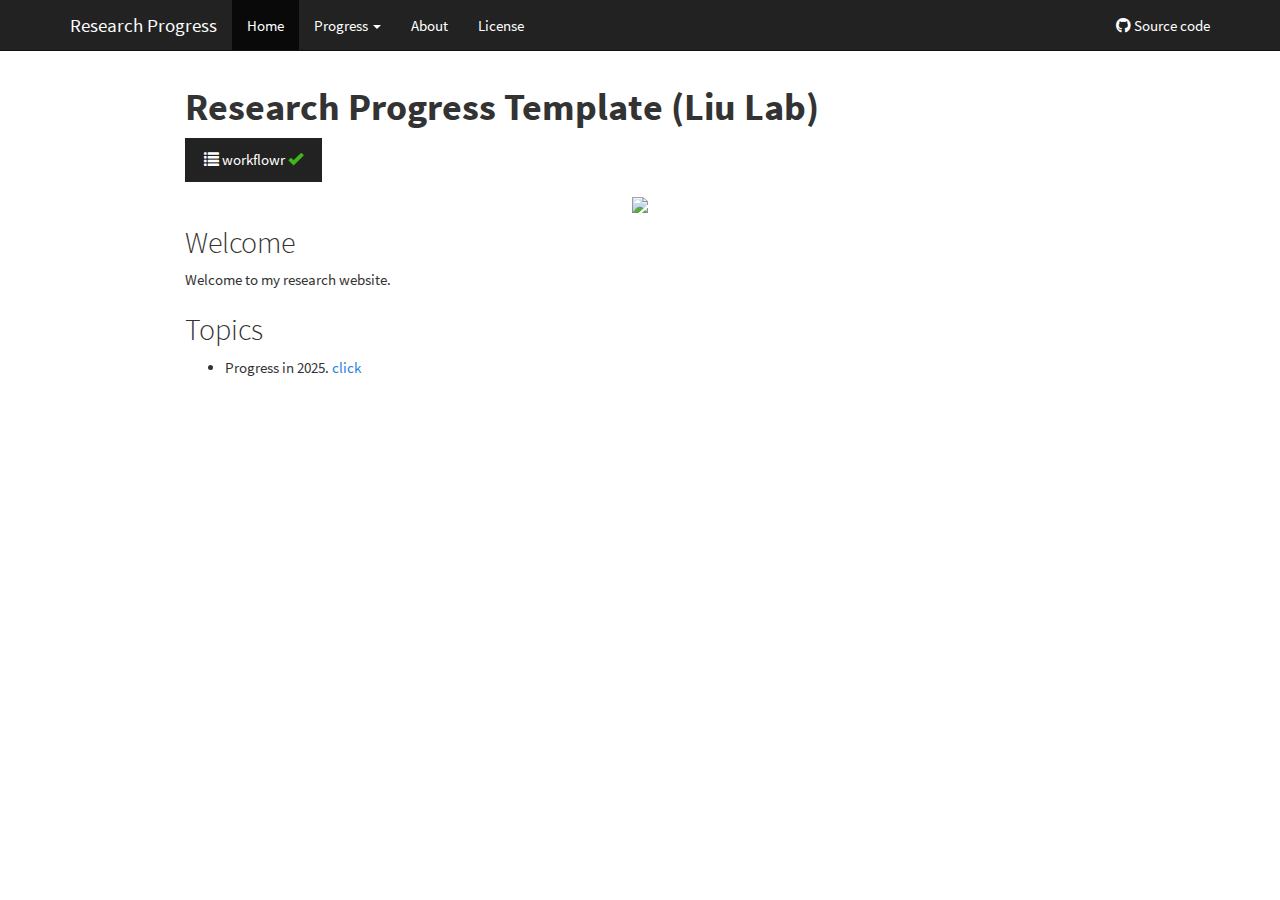
==== commit dcf82692: "Build site." ====
--- a/docs/index.html
+++ b/docs/index.html
@@ -303,7 +303,7 @@
 <p>
 <button type="button" class="btn btn-default btn-workflowr btn-workflowr-report" data-toggle="collapse" data-target="#workflowr-report">
 <span class="glyphicon glyphicon-list" aria-hidden="true"></span>
-workflowr <span class="glyphicon glyphicon-exclamation-sign text-danger"
+workflowr <span class="glyphicon glyphicon-ok text-success"
 aria-hidden="true"></span>
 </button>
 </p>
@@ -314,8 +314,8 @@
 </li>
 <li>
 <a data-toggle="tab" href="#checks"> Checks <span
-class="glyphicon glyphicon-exclamation-sign text-danger"
-aria-hidden="true"></span> </a>
+class="glyphicon glyphicon-ok text-success" aria-hidden="true"></span>
+</a>
 </li>
 <li>
 <a data-toggle="tab" href="#versions">Past versions</a>
@@ -324,13 +324,13 @@
 <div class="tab-content">
 <div id="summary" class="tab-pane fade in active">
 <p>
-<strong>Last updated:</strong> 2025-01-31
+<strong>Last updated:</strong> 2025-02-03
 </p>
 <p>
 <strong>Checks:</strong> <span
-class="glyphicon glyphicon-ok text-success" aria-hidden="true"></span> 1
+class="glyphicon glyphicon-ok text-success" aria-hidden="true"></span> 2
 <span class="glyphicon glyphicon-exclamation-sign text-danger"
-aria-hidden="true"></span> 1
+aria-hidden="true"></span> 0
 </p>
 <p>
 <strong>Knit directory:</strong> <code>GradPLog/</code> <span
@@ -353,36 +353,33 @@
 <div class="panel panel-default">
 <div class="panel-heading">
 <p class="panel-title">
-<a data-toggle="collapse" data-parent="#workflowr-checks" href="#strongRMarkdownfilestronguncommittedchanges">
-<span class="glyphicon glyphicon-exclamation-sign text-danger"
-aria-hidden="true"></span> <strong>R Markdown file:</strong> uncommitted
-changes </a>
-</p>
-</div>
-<div id="strongRMarkdownfilestronguncommittedchanges"
+<a data-toggle="collapse" data-parent="#workflowr-checks" href="#strongRMarkdownfilestronguptodate">
+<span class="glyphicon glyphicon-ok text-success"
+aria-hidden="true"></span> <strong>R Markdown file:</strong> up-to-date
+</a>
+</p>
+</div>
+<div id="strongRMarkdownfilestronguptodate"
 class="panel-collapse collapse">
 <div class="panel-body">
-<p>The R Markdown file has unstaged changes. To know which version of
-the R Markdown file created these results, you’ll want to first commit
-it to the Git repo. If you’re still working on the analysis, you can
-ignore this warning. When you’re finished, you can run
-<code>wflow_publish</code> to commit the R Markdown file and build the
-HTML.</p>
+<p>Great! Since the R Markdown file has been committed to the Git
+repository, you know the exact version of the code that produced these
+results.</p>
 </div>
 </div>
 </div>
 <div class="panel panel-default">
 <div class="panel-heading">
 <p class="panel-title">
-<a data-toggle="collapse" data-parent="#workflowr-checks" href="#strongRepositoryversionstrongahrefhttpsgithubcomzq2209GradPLogtree390b75e3d99f0c1a4e6b25cd664445772f998efatargetblank390b75ea">
+<a data-toggle="collapse" data-parent="#workflowr-checks" href="#strongRepositoryversionstrongahrefhttpsgithubcomzq2209GradPLogtree0a7be27441d1d00773bd95766d1f3cfad037eb41targetblank0a7be27a">
 <span class="glyphicon glyphicon-ok text-success"
 aria-hidden="true"></span> <strong>Repository version:</strong>
-<a href="https://github.com/zq2209/GradPLog/tree/390b75e3d99f0c1a4e6b25cd664445772f998efa" target="_blank">390b75e</a>
+<a href="https://github.com/zq2209/GradPLog/tree/0a7be27441d1d00773bd95766d1f3cfad037eb41" target="_blank">0a7be27</a>
 </a>
 </p>
 </div>
 <div
-id="strongRepositoryversionstrongahrefhttpsgithubcomzq2209GradPLogtree390b75e3d99f0c1a4e6b25cd664445772f998efatargetblank390b75ea"
+id="strongRepositoryversionstrongahrefhttpsgithubcomzq2209GradPLogtree0a7be27441d1d00773bd95766d1f3cfad037eb41targetblank0a7be27a"
 class="panel-collapse collapse">
 <div class="panel-body">
 <p>
@@ -392,7 +389,7 @@
 </p>
 <p>
 The results in this page were generated with repository version
-<a href="https://github.com/zq2209/GradPLog/tree/390b75e3d99f0c1a4e6b25cd664445772f998efa" target="_blank">390b75e</a>.
+<a href="https://github.com/zq2209/GradPLog/tree/0a7be27441d1d00773bd95766d1f3cfad037eb41" target="_blank">0a7be27</a>.
 See the <em>Past versions</em> tab to see a history of the changes made
 to the R Markdown and HTML files.
 </p>
@@ -407,10 +404,8 @@
 </p>
 <pre><code>
 Ignored files:
+    Ignored:    .DS_Store
     Ignored:    .Rproj.user/
-
-Unstaged changes:
-    Modified:   analysis/index.Rmd
 
 </code></pre>
 <p>
@@ -456,6 +451,40 @@
 <tbody>
 <tr>
 <td>
+Rmd
+</td>
+<td>
+<a href="https://github.com/zq2209/GradPLog/blob/a5728edf25b1bb21cfbfcb83be81565581802c9f/analysis/index.Rmd" target="_blank">a5728ed</a>
+</td>
+<td>
+“John
+</td>
+<td>
+2025-02-01
+</td>
+<td>
+update
+</td>
+</tr>
+<tr>
+<td>
+html
+</td>
+<td>
+<a href="https://rawcdn.githack.com/zq2209/GradPLog/a5728edf25b1bb21cfbfcb83be81565581802c9f/docs/index.html" target="_blank">a5728ed</a>
+</td>
+<td>
+“John
+</td>
+<td>
+2025-02-01
+</td>
+<td>
+update
+</td>
+</tr>
+<tr>
+<td>
 html
 </td>
 <td>
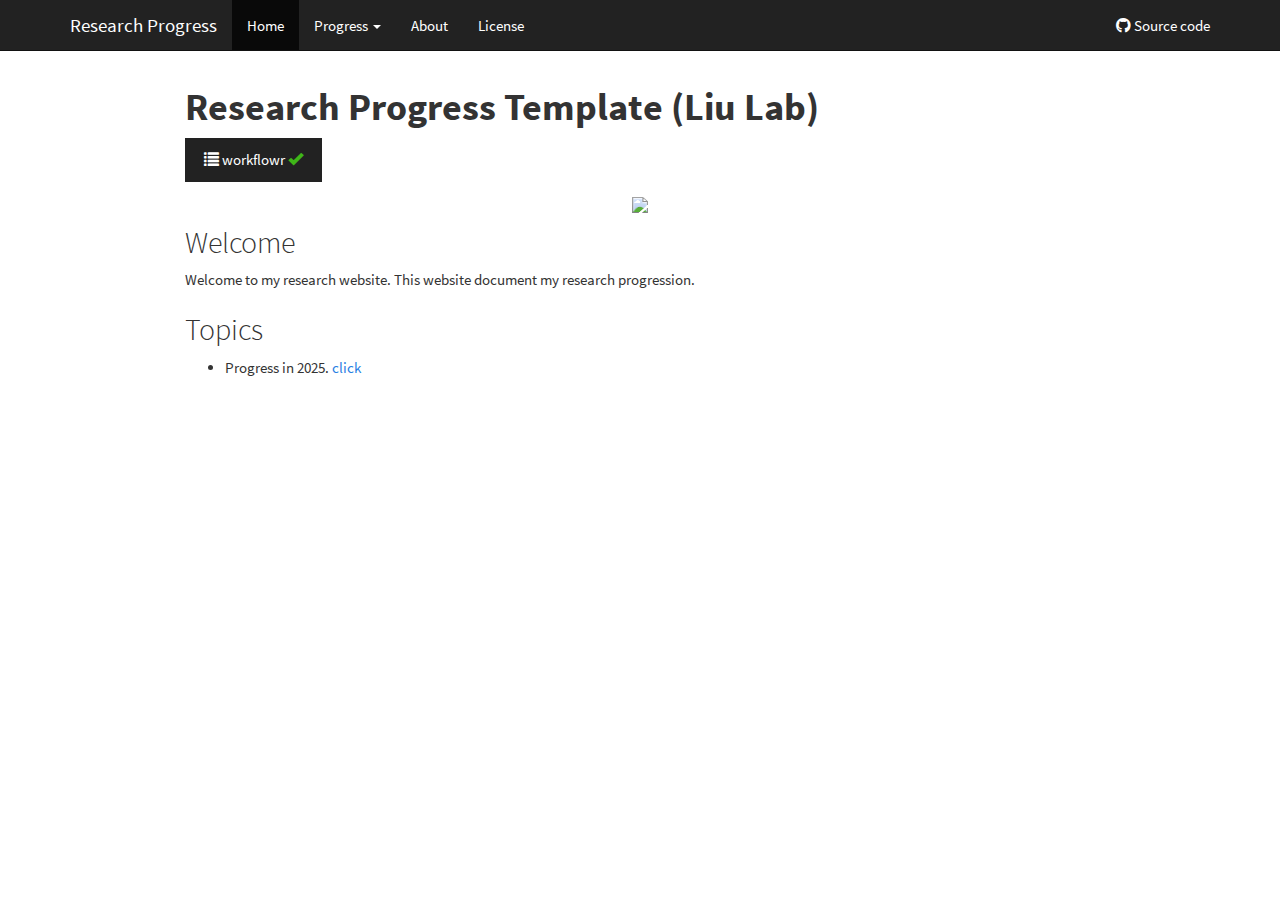
==== commit bcff4bda: "build sites" ====
--- a/docs/index.html
+++ b/docs/index.html
@@ -371,15 +371,15 @@
 <div class="panel panel-default">
 <div class="panel-heading">
 <p class="panel-title">
-<a data-toggle="collapse" data-parent="#workflowr-checks" href="#strongRepositoryversionstrongahrefhttpsgithubcomzq2209GradPLogtree0a7be27441d1d00773bd95766d1f3cfad037eb41targetblank0a7be27a">
+<a data-toggle="collapse" data-parent="#workflowr-checks" href="#strongRepositoryversionstrongahrefhttpsgithubcomzq2209GradPLogtreeded2ce1b7f2e007c613904c6ff75933caac3c086targetblankded2ce1a">
 <span class="glyphicon glyphicon-ok text-success"
 aria-hidden="true"></span> <strong>Repository version:</strong>
-<a href="https://github.com/zq2209/GradPLog/tree/0a7be27441d1d00773bd95766d1f3cfad037eb41" target="_blank">0a7be27</a>
+<a href="https://github.com/zq2209/GradPLog/tree/ded2ce1b7f2e007c613904c6ff75933caac3c086" target="_blank">ded2ce1</a>
 </a>
 </p>
 </div>
 <div
-id="strongRepositoryversionstrongahrefhttpsgithubcomzq2209GradPLogtree0a7be27441d1d00773bd95766d1f3cfad037eb41targetblank0a7be27a"
+id="strongRepositoryversionstrongahrefhttpsgithubcomzq2209GradPLogtreeded2ce1b7f2e007c613904c6ff75933caac3c086targetblankded2ce1a"
 class="panel-collapse collapse">
 <div class="panel-body">
 <p>
@@ -389,7 +389,7 @@
 </p>
 <p>
 The results in this page were generated with repository version
-<a href="https://github.com/zq2209/GradPLog/tree/0a7be27441d1d00773bd95766d1f3cfad037eb41" target="_blank">0a7be27</a>.
+<a href="https://github.com/zq2209/GradPLog/tree/ded2ce1b7f2e007c613904c6ff75933caac3c086" target="_blank">ded2ce1</a>.
 See the <em>Past versions</em> tab to see a history of the changes made
 to the R Markdown and HTML files.
 </p>
@@ -454,6 +454,40 @@
 Rmd
 </td>
 <td>
+<a href="https://github.com/zq2209/GradPLog/blob/ded2ce1b7f2e007c613904c6ff75933caac3c086/analysis/index.Rmd" target="_blank">ded2ce1</a>
+</td>
+<td>
+“John
+</td>
+<td>
+2025-02-03
+</td>
+<td>
+build sites
+</td>
+</tr>
+<tr>
+<td>
+html
+</td>
+<td>
+<a href="https://rawcdn.githack.com/zq2209/GradPLog/dcf826923ca1f3734fff5993cc0f31e7be040666/docs/index.html" target="_blank">dcf8269</a>
+</td>
+<td>
+“John
+</td>
+<td>
+2025-02-03
+</td>
+<td>
+Build site.
+</td>
+</tr>
+<tr>
+<td>
+Rmd
+</td>
+<td>
 <a href="https://github.com/zq2209/GradPLog/blob/a5728edf25b1bb21cfbfcb83be81565581802c9f/analysis/index.Rmd" target="_blank">a5728ed</a>
 </td>
 <td>
@@ -682,7 +716,8 @@
 </center>
 <div id="welcome" class="section level2">
 <h2>Welcome</h2>
-<p>Welcome to my research website.</p>
+<p>Welcome to my research website. This website document my research
+progression.</p>
 </div>
 <div id="topics" class="section level2">
 <h2>Topics</h2>
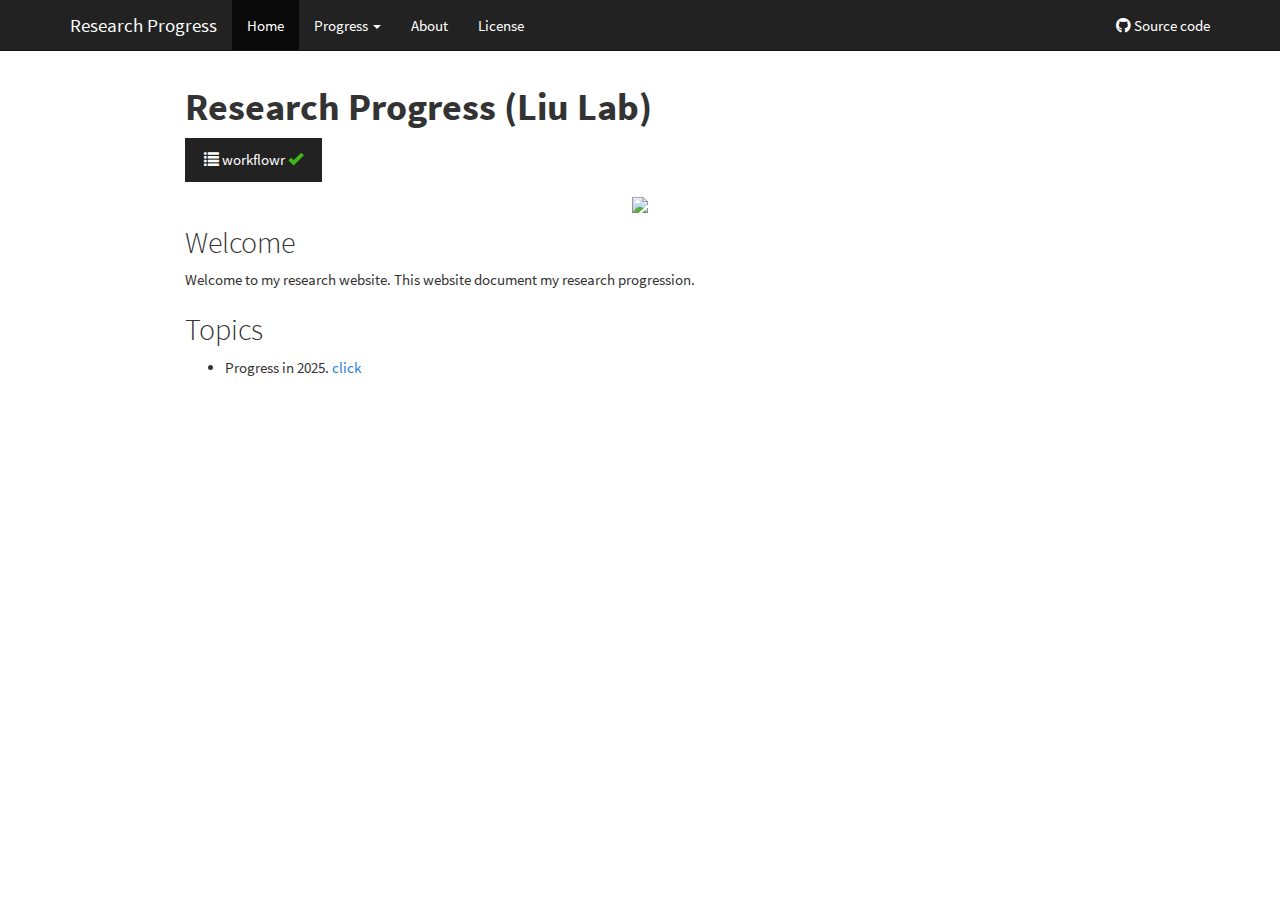
==== commit d23abf48: "Build site." ====
--- a/docs/index.html
+++ b/docs/index.html
@@ -11,7 +11,7 @@
 
 
 
-<title>Research Progress Template (Liu Lab)</title>
+<title>Research Progress (Liu Lab)</title>
 
 <script src="site_libs/header-attrs-2.22/header-attrs.js"></script>
 <script src="site_libs/jquery-3.6.0/jquery-3.6.0.min.js"></script>
@@ -294,7 +294,7 @@
 
 
 
-<h1 class="title toc-ignore"><strong>Research Progress Template (Liu
+<h1 class="title toc-ignore"><strong>Research Progress (Liu
 Lab)</strong></h1>
 
 </div>
@@ -371,15 +371,15 @@
 <div class="panel panel-default">
 <div class="panel-heading">
 <p class="panel-title">
-<a data-toggle="collapse" data-parent="#workflowr-checks" href="#strongRepositoryversionstrongahrefhttpsgithubcomzq2209GradPLogtreeded2ce1b7f2e007c613904c6ff75933caac3c086targetblankded2ce1a">
+<a data-toggle="collapse" data-parent="#workflowr-checks" href="#strongRepositoryversionstrongahrefhttpsgithubcomzq2209GradPLogtreebcff4bda3b9dfbf083b60415ab74bea271dcb5e3targetblankbcff4bda">
 <span class="glyphicon glyphicon-ok text-success"
 aria-hidden="true"></span> <strong>Repository version:</strong>
-<a href="https://github.com/zq2209/GradPLog/tree/ded2ce1b7f2e007c613904c6ff75933caac3c086" target="_blank">ded2ce1</a>
+<a href="https://github.com/zq2209/GradPLog/tree/bcff4bda3b9dfbf083b60415ab74bea271dcb5e3" target="_blank">bcff4bd</a>
 </a>
 </p>
 </div>
 <div
-id="strongRepositoryversionstrongahrefhttpsgithubcomzq2209GradPLogtreeded2ce1b7f2e007c613904c6ff75933caac3c086targetblankded2ce1a"
+id="strongRepositoryversionstrongahrefhttpsgithubcomzq2209GradPLogtreebcff4bda3b9dfbf083b60415ab74bea271dcb5e3targetblankbcff4bda"
 class="panel-collapse collapse">
 <div class="panel-body">
 <p>
@@ -389,7 +389,7 @@
 </p>
 <p>
 The results in this page were generated with repository version
-<a href="https://github.com/zq2209/GradPLog/tree/ded2ce1b7f2e007c613904c6ff75933caac3c086" target="_blank">ded2ce1</a>.
+<a href="https://github.com/zq2209/GradPLog/tree/bcff4bda3b9dfbf083b60415ab74bea271dcb5e3" target="_blank">bcff4bd</a>.
 See the <em>Past versions</em> tab to see a history of the changes made
 to the R Markdown and HTML files.
 </p>
@@ -454,6 +454,40 @@
 Rmd
 </td>
 <td>
+<a href="https://github.com/zq2209/GradPLog/blob/bcff4bda3b9dfbf083b60415ab74bea271dcb5e3/analysis/index.Rmd" target="_blank">bcff4bd</a>
+</td>
+<td>
+“John
+</td>
+<td>
+2025-02-03
+</td>
+<td>
+build sites
+</td>
+</tr>
+<tr>
+<td>
+html
+</td>
+<td>
+<a href="https://rawcdn.githack.com/zq2209/GradPLog/bcff4bda3b9dfbf083b60415ab74bea271dcb5e3/docs/index.html" target="_blank">bcff4bd</a>
+</td>
+<td>
+“John
+</td>
+<td>
+2025-02-03
+</td>
+<td>
+build sites
+</td>
+</tr>
+<tr>
+<td>
+Rmd
+</td>
+<td>
 <a href="https://github.com/zq2209/GradPLog/blob/ded2ce1b7f2e007c613904c6ff75933caac3c086/analysis/index.Rmd" target="_blank">ded2ce1</a>
 </td>
 <td>
